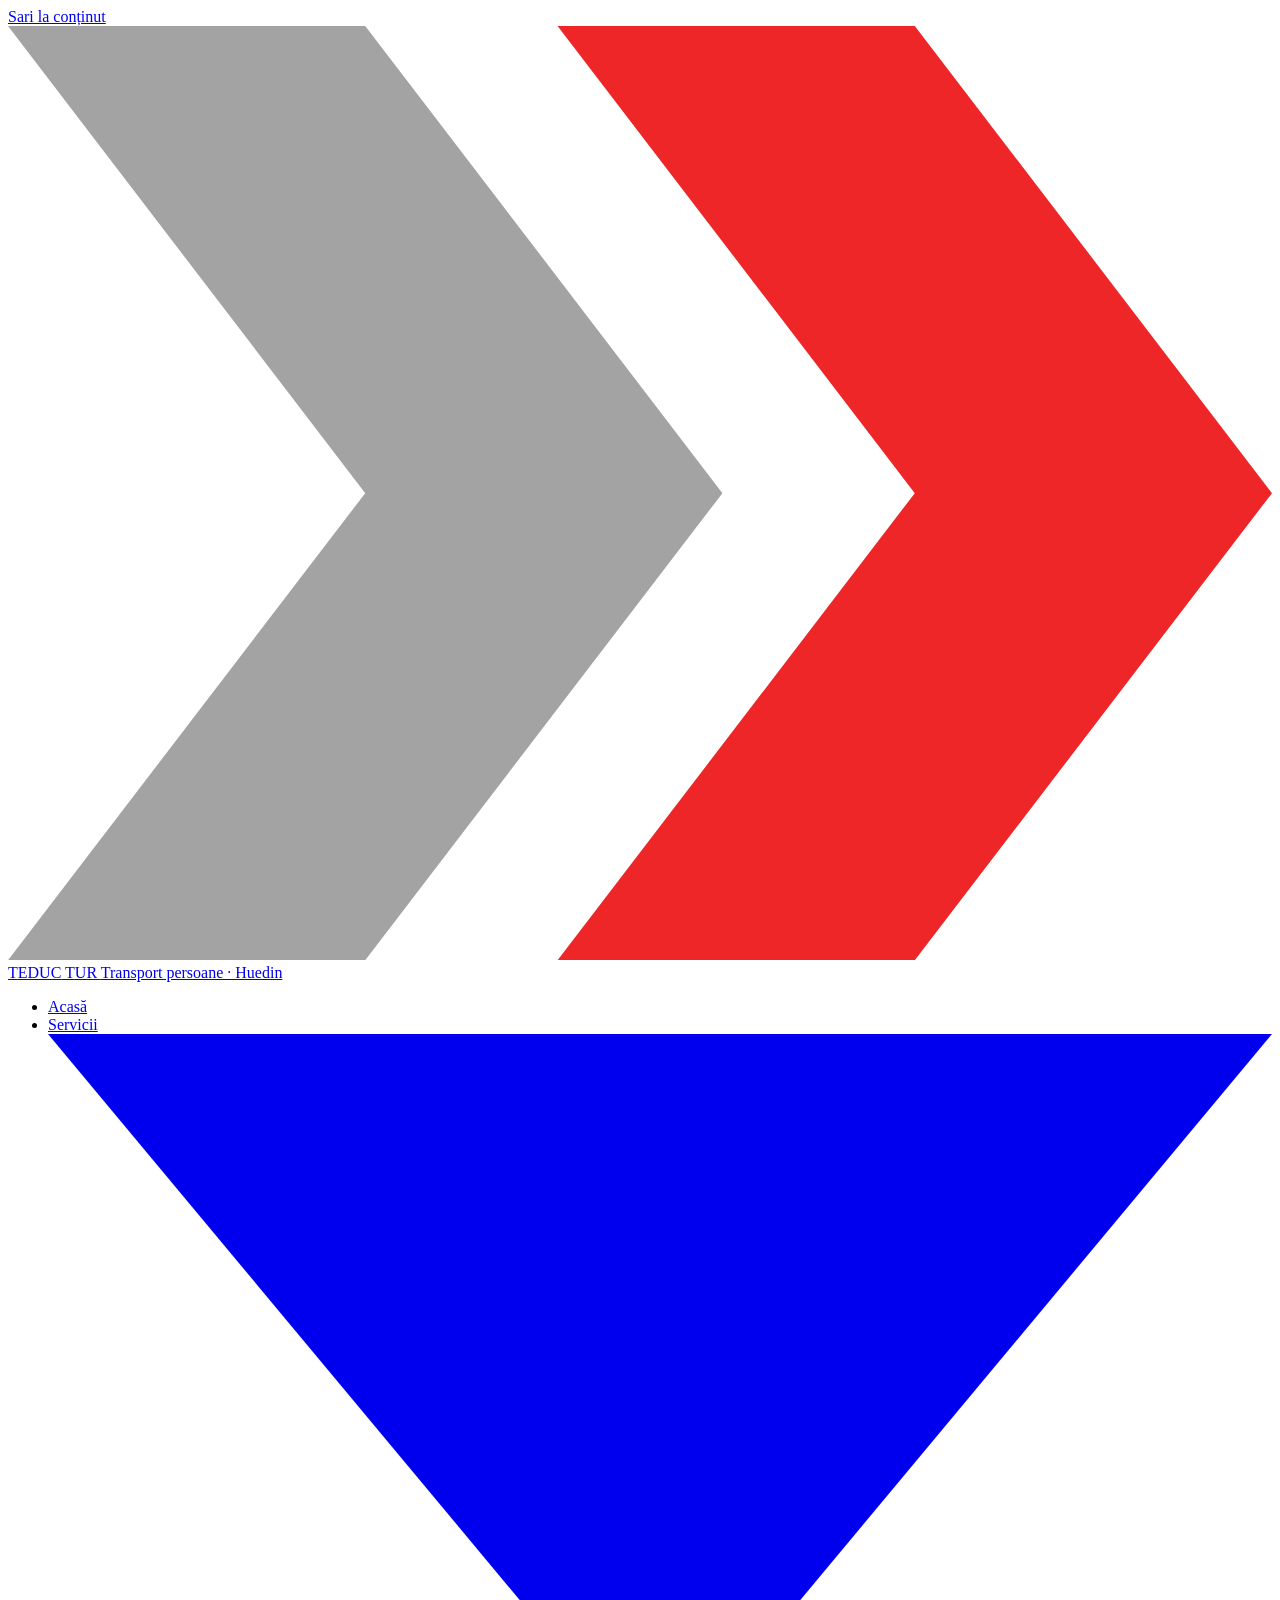
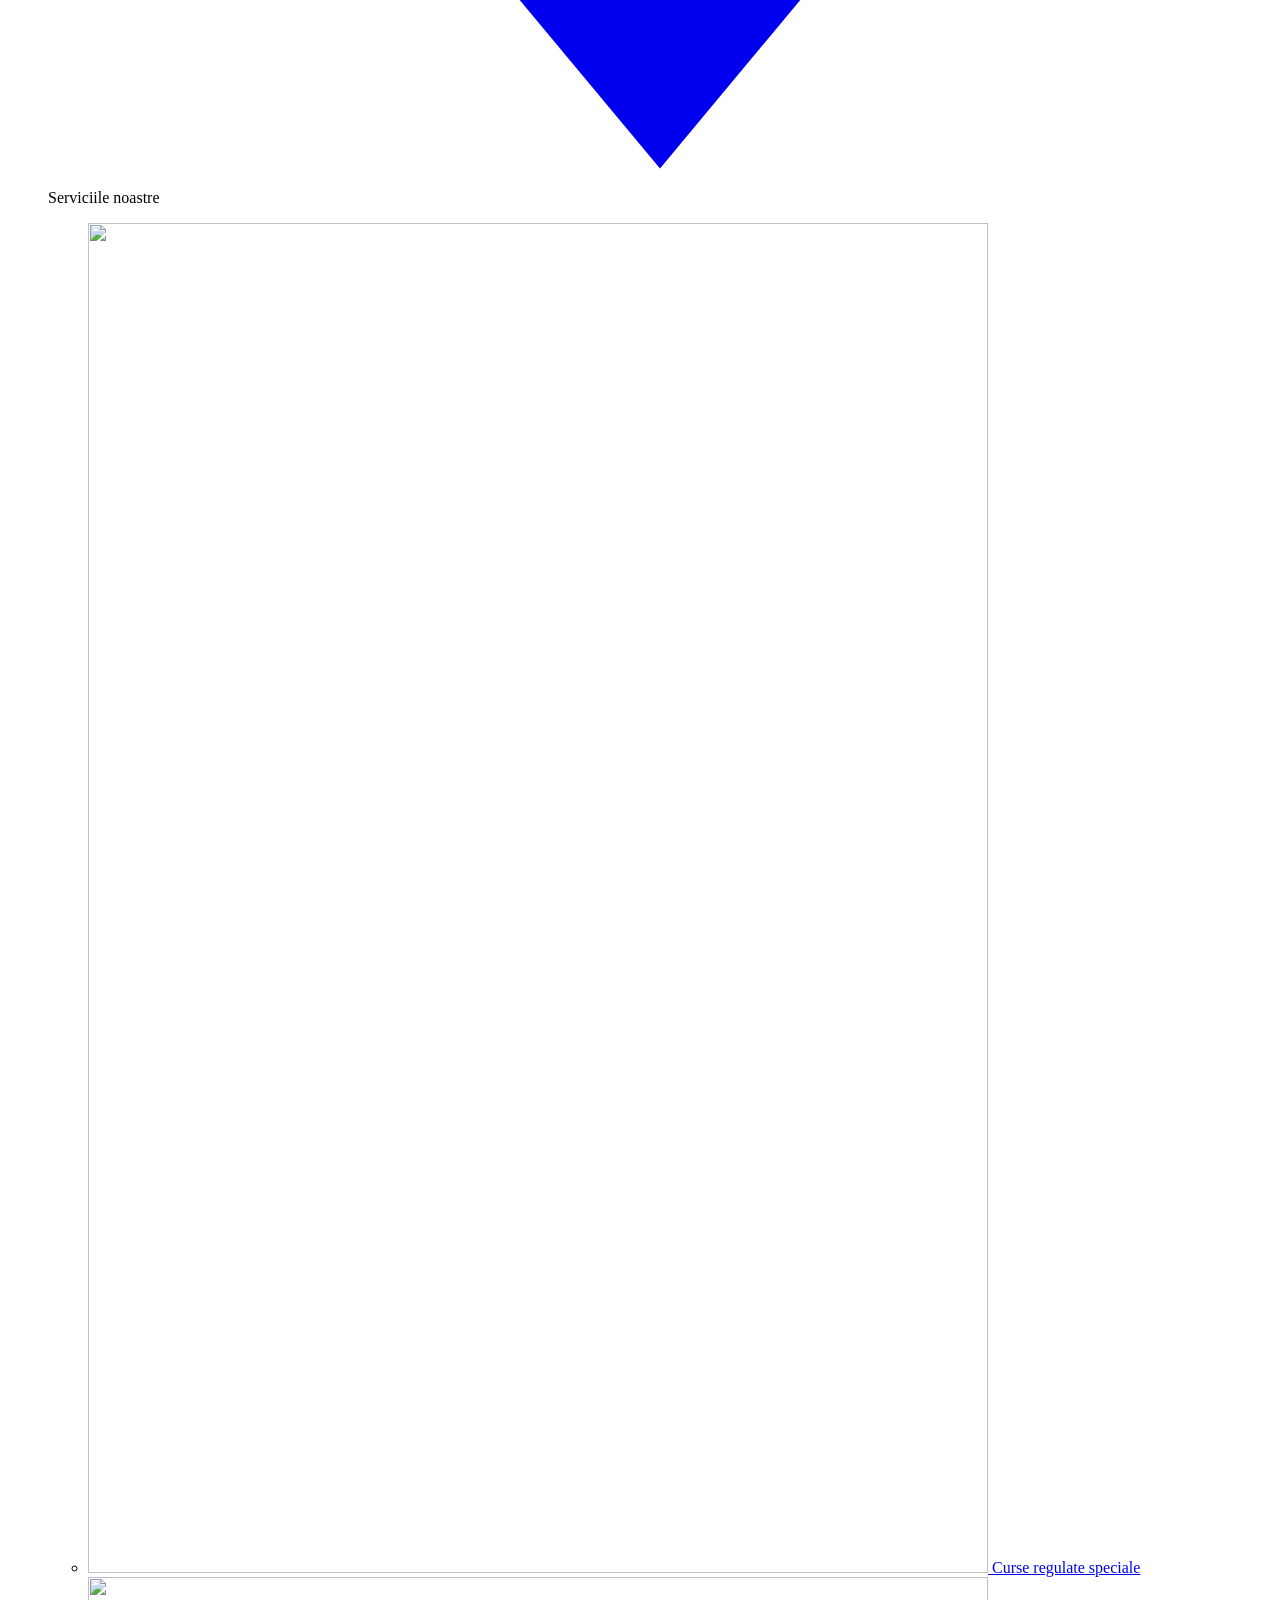
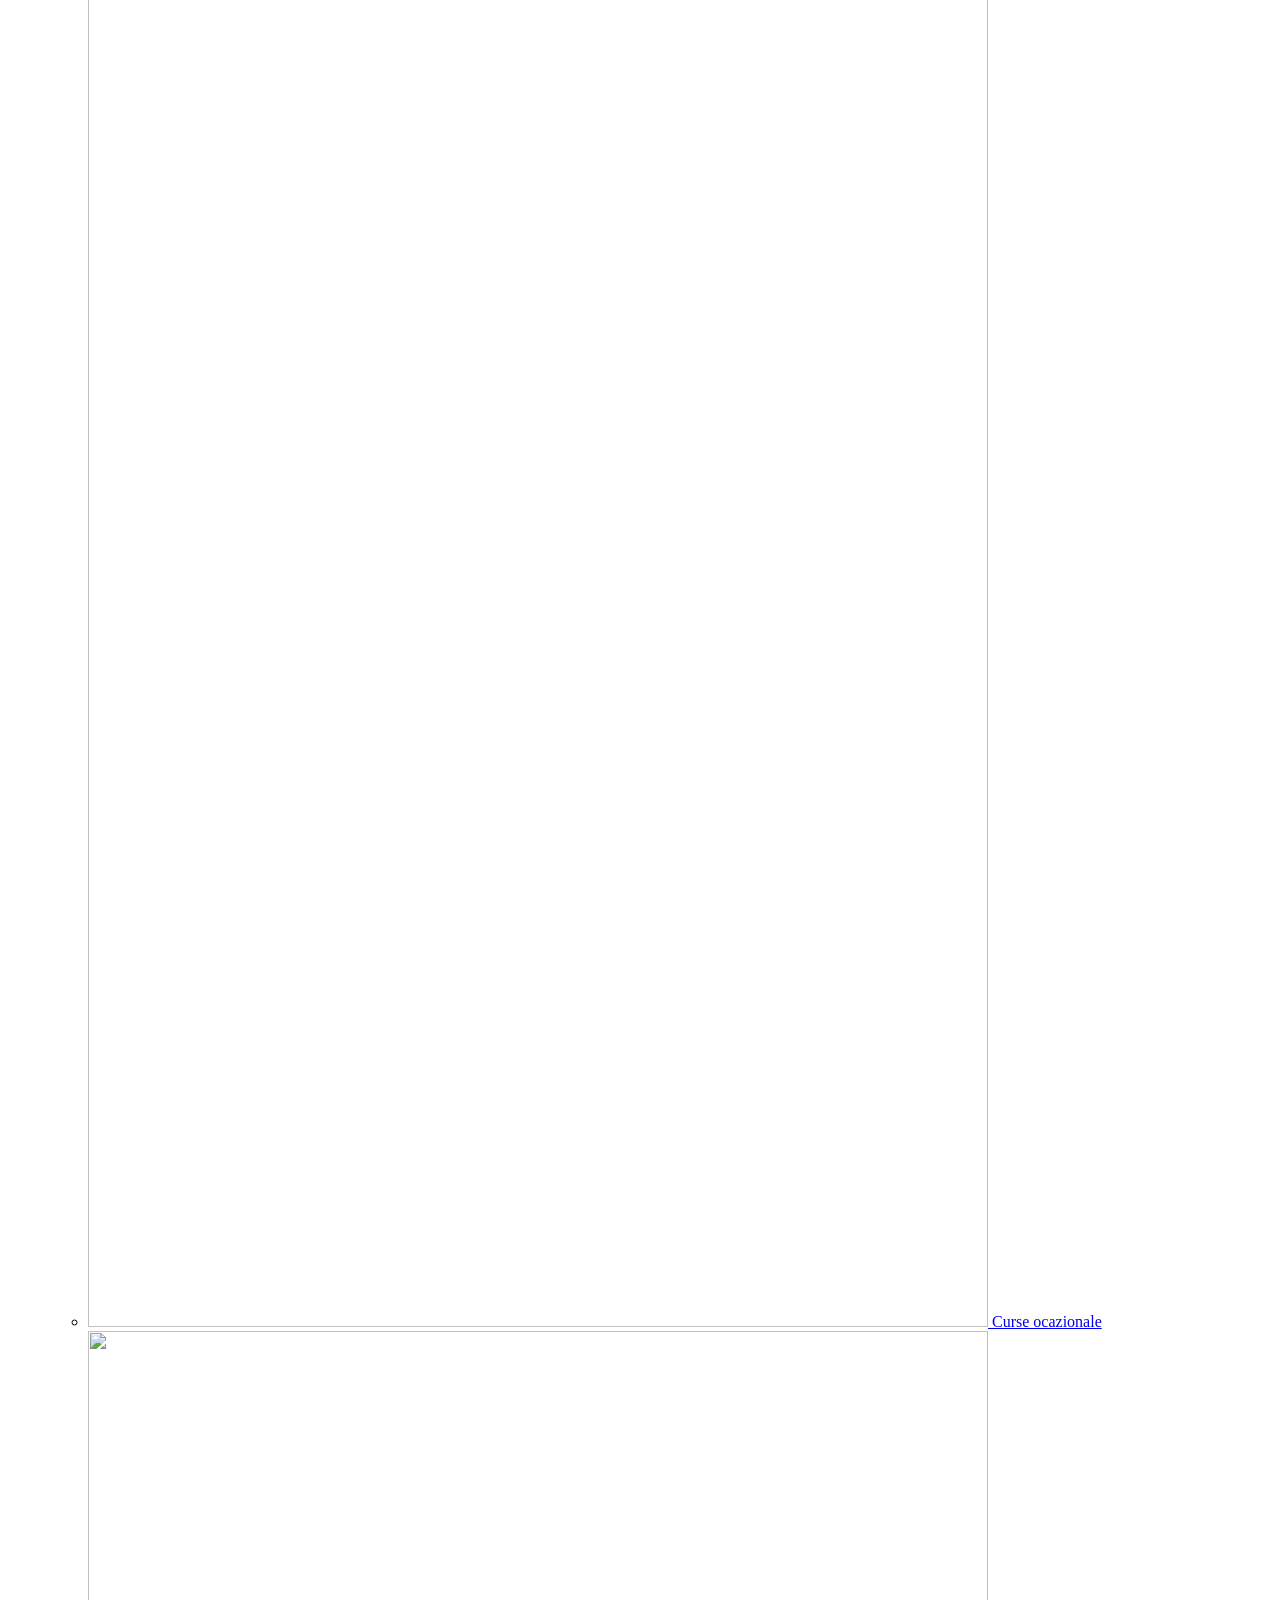
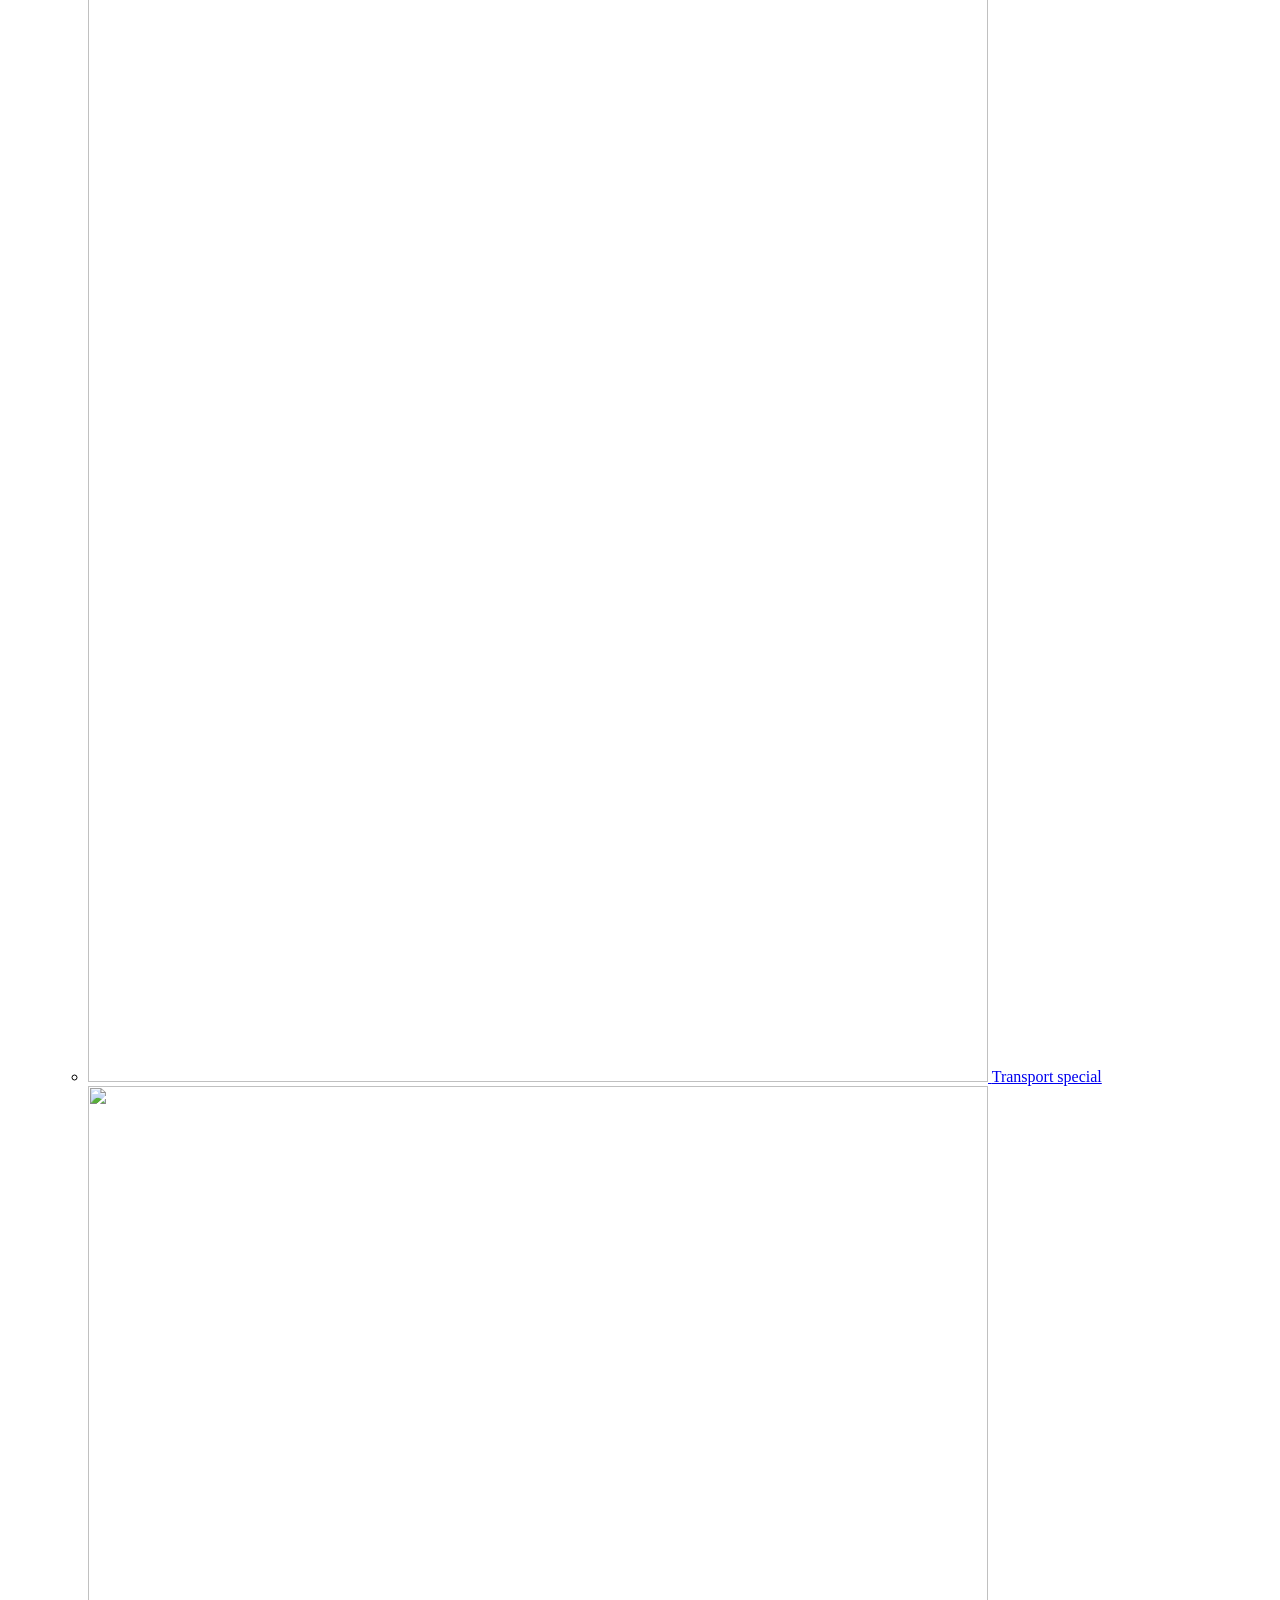
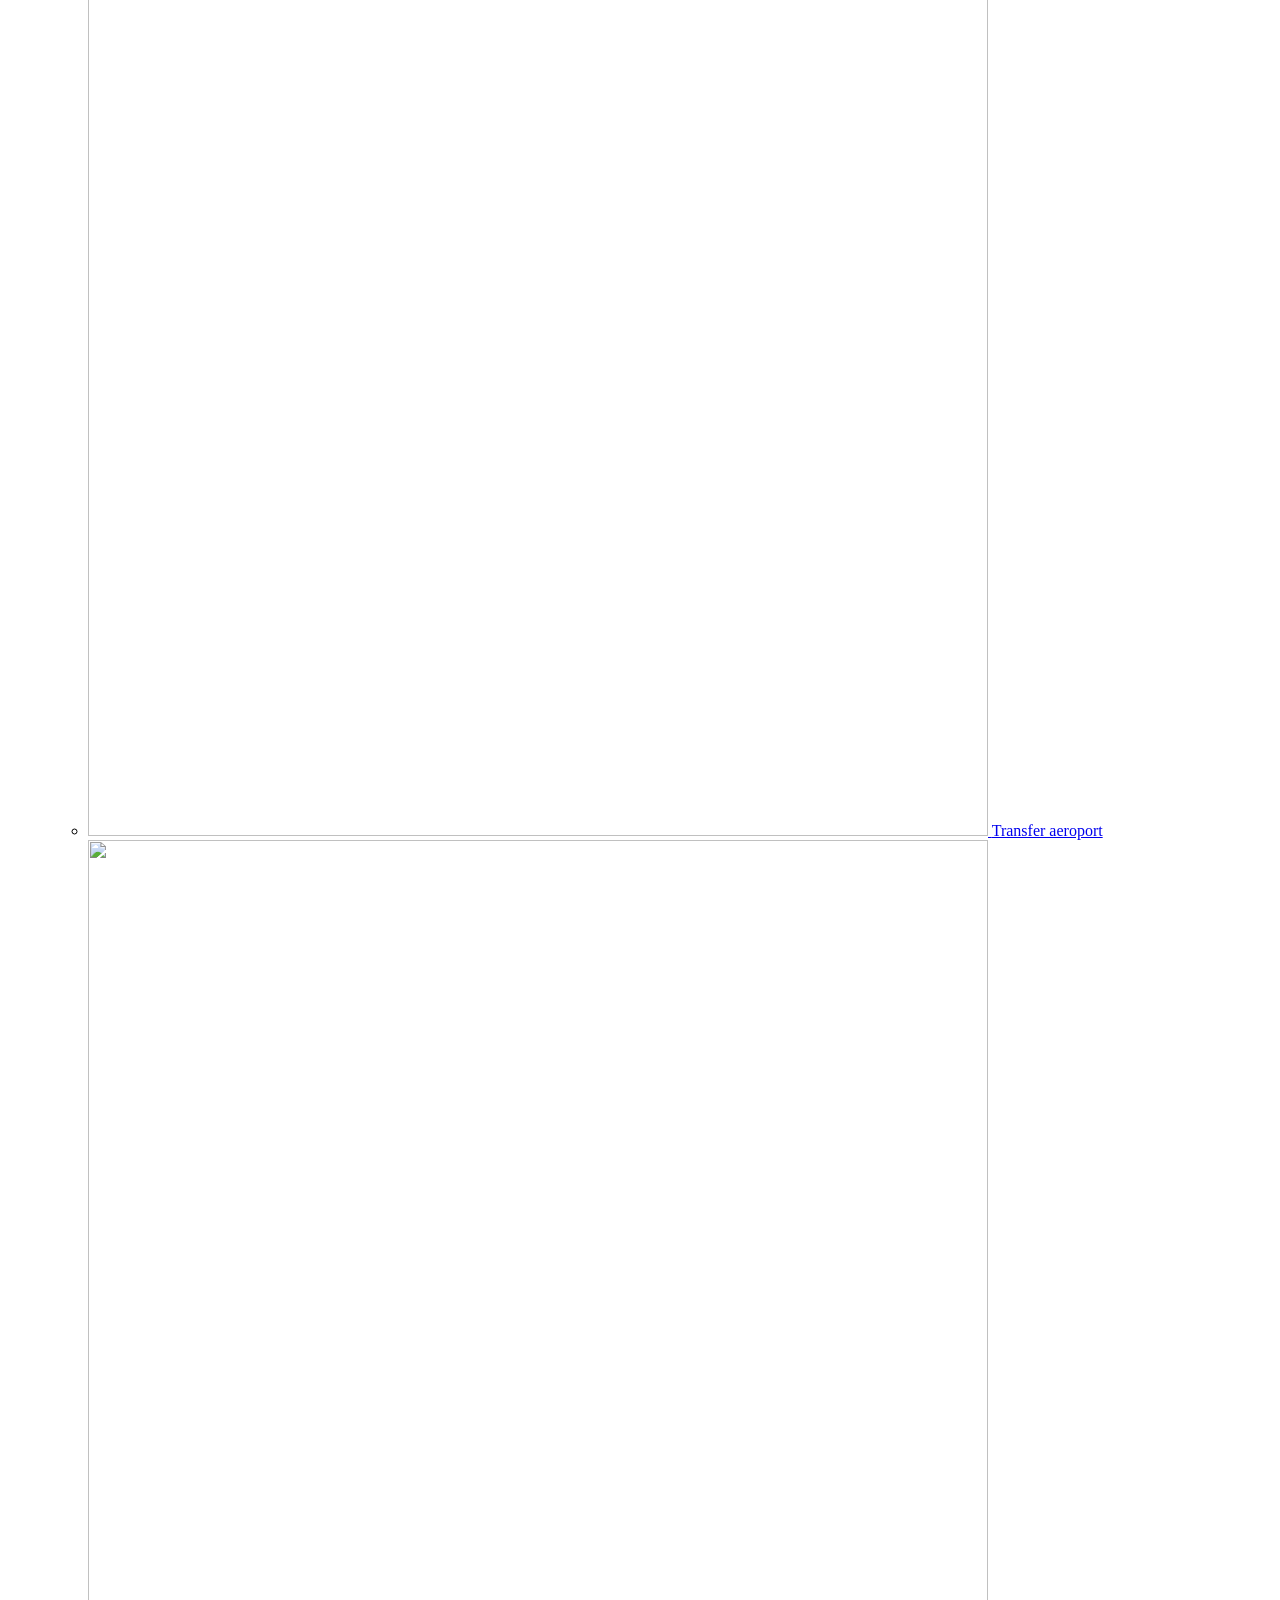
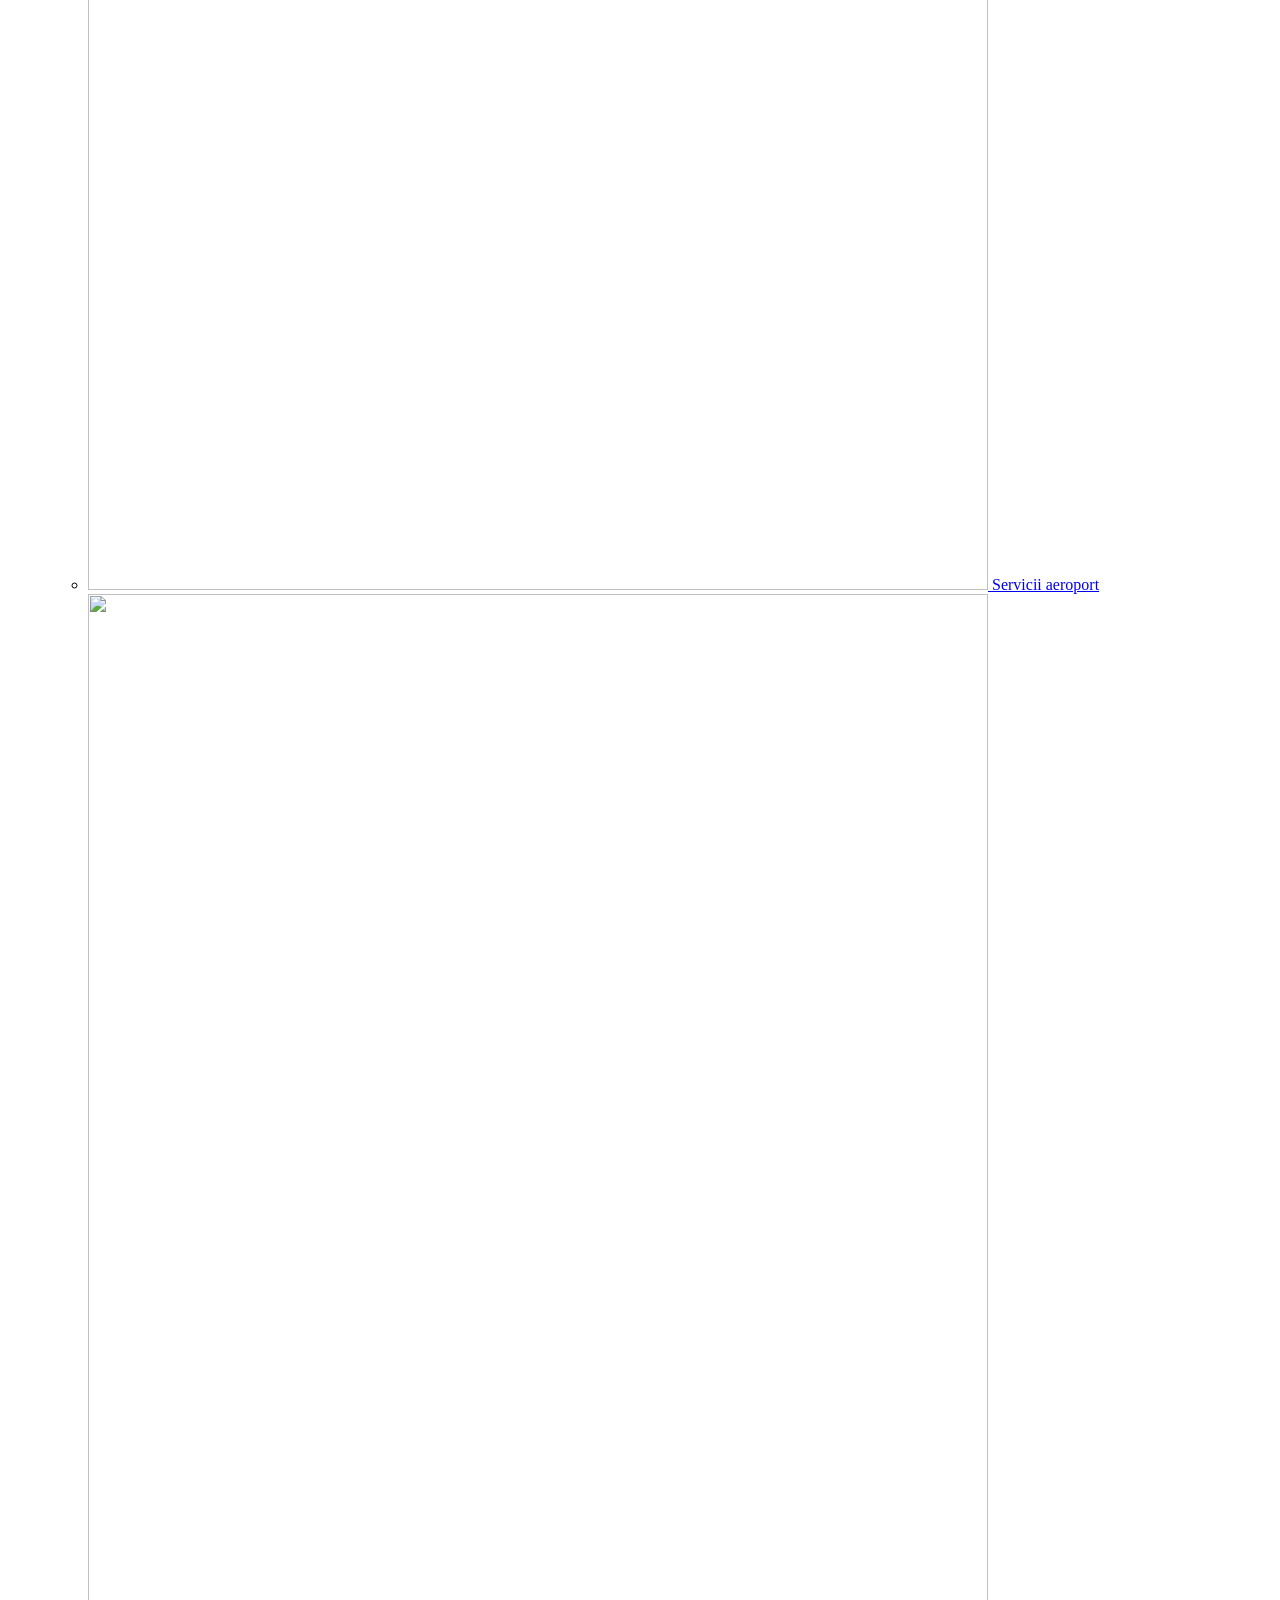
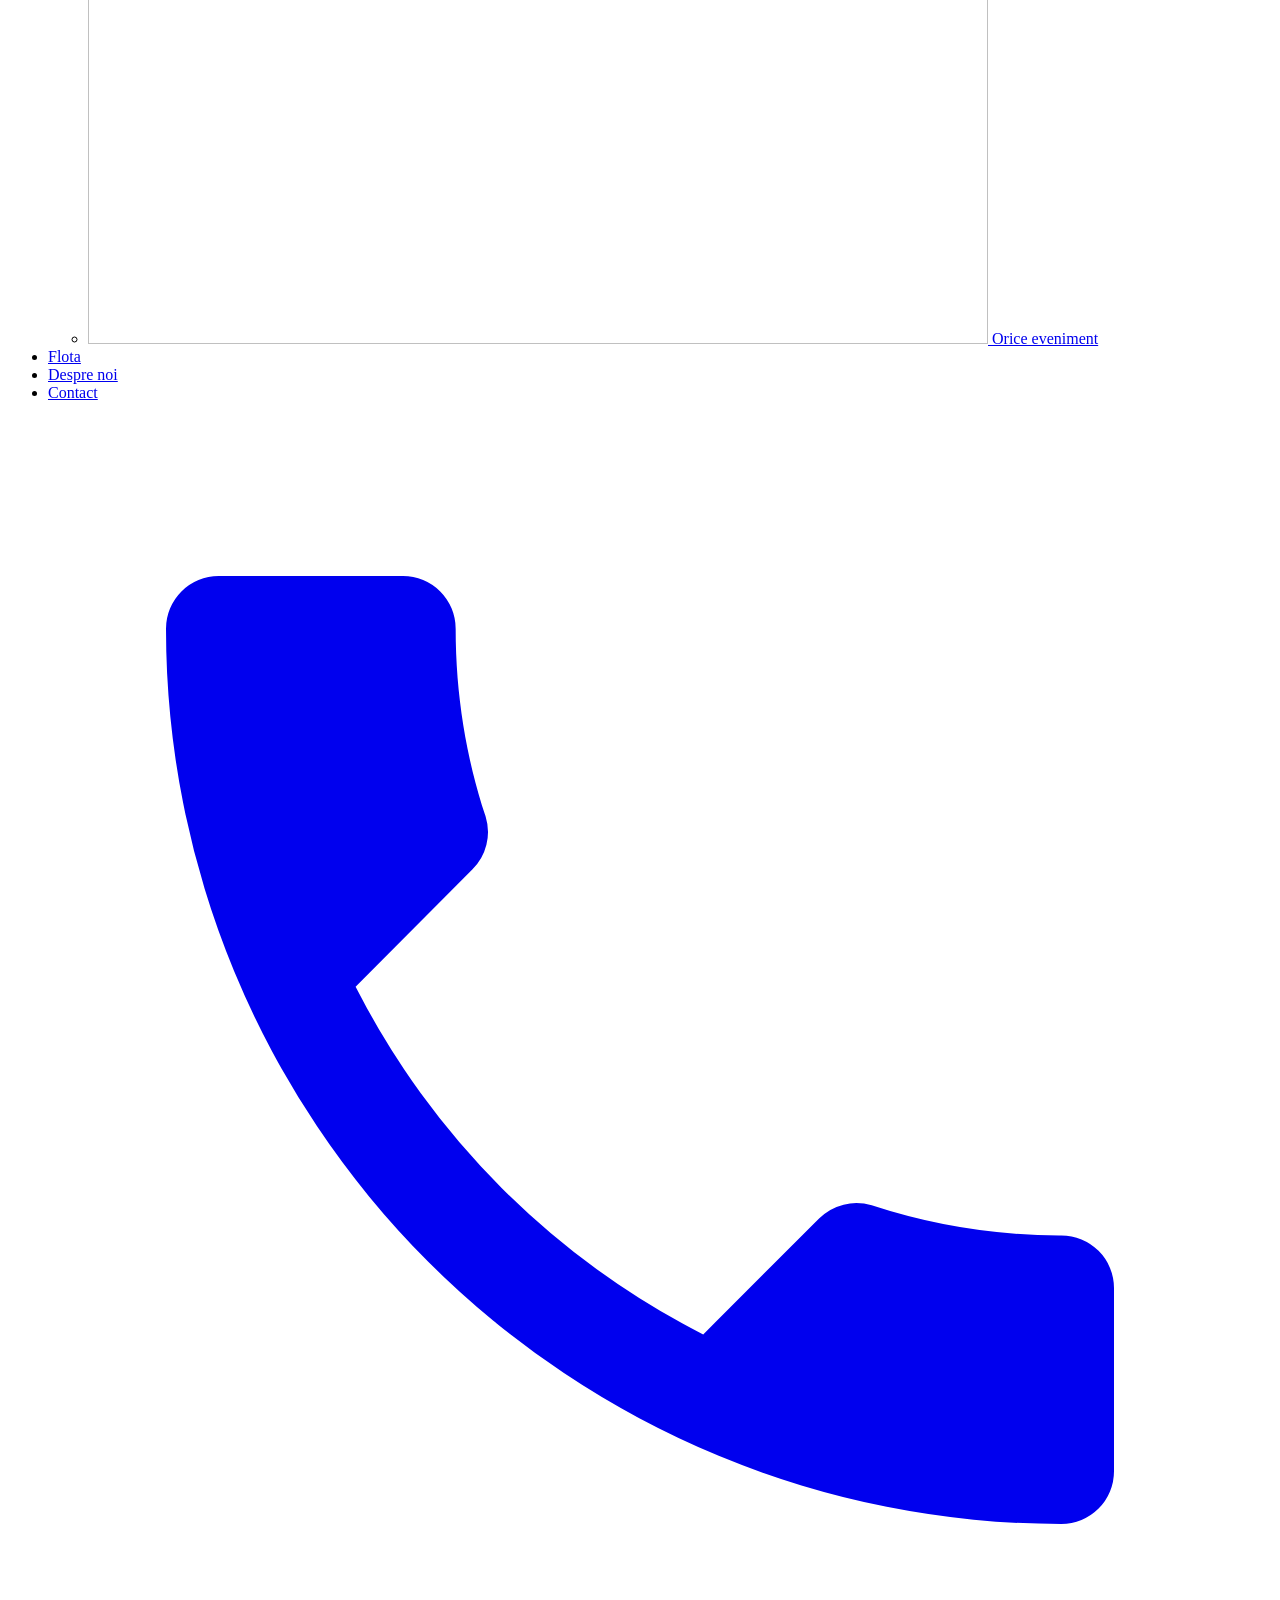
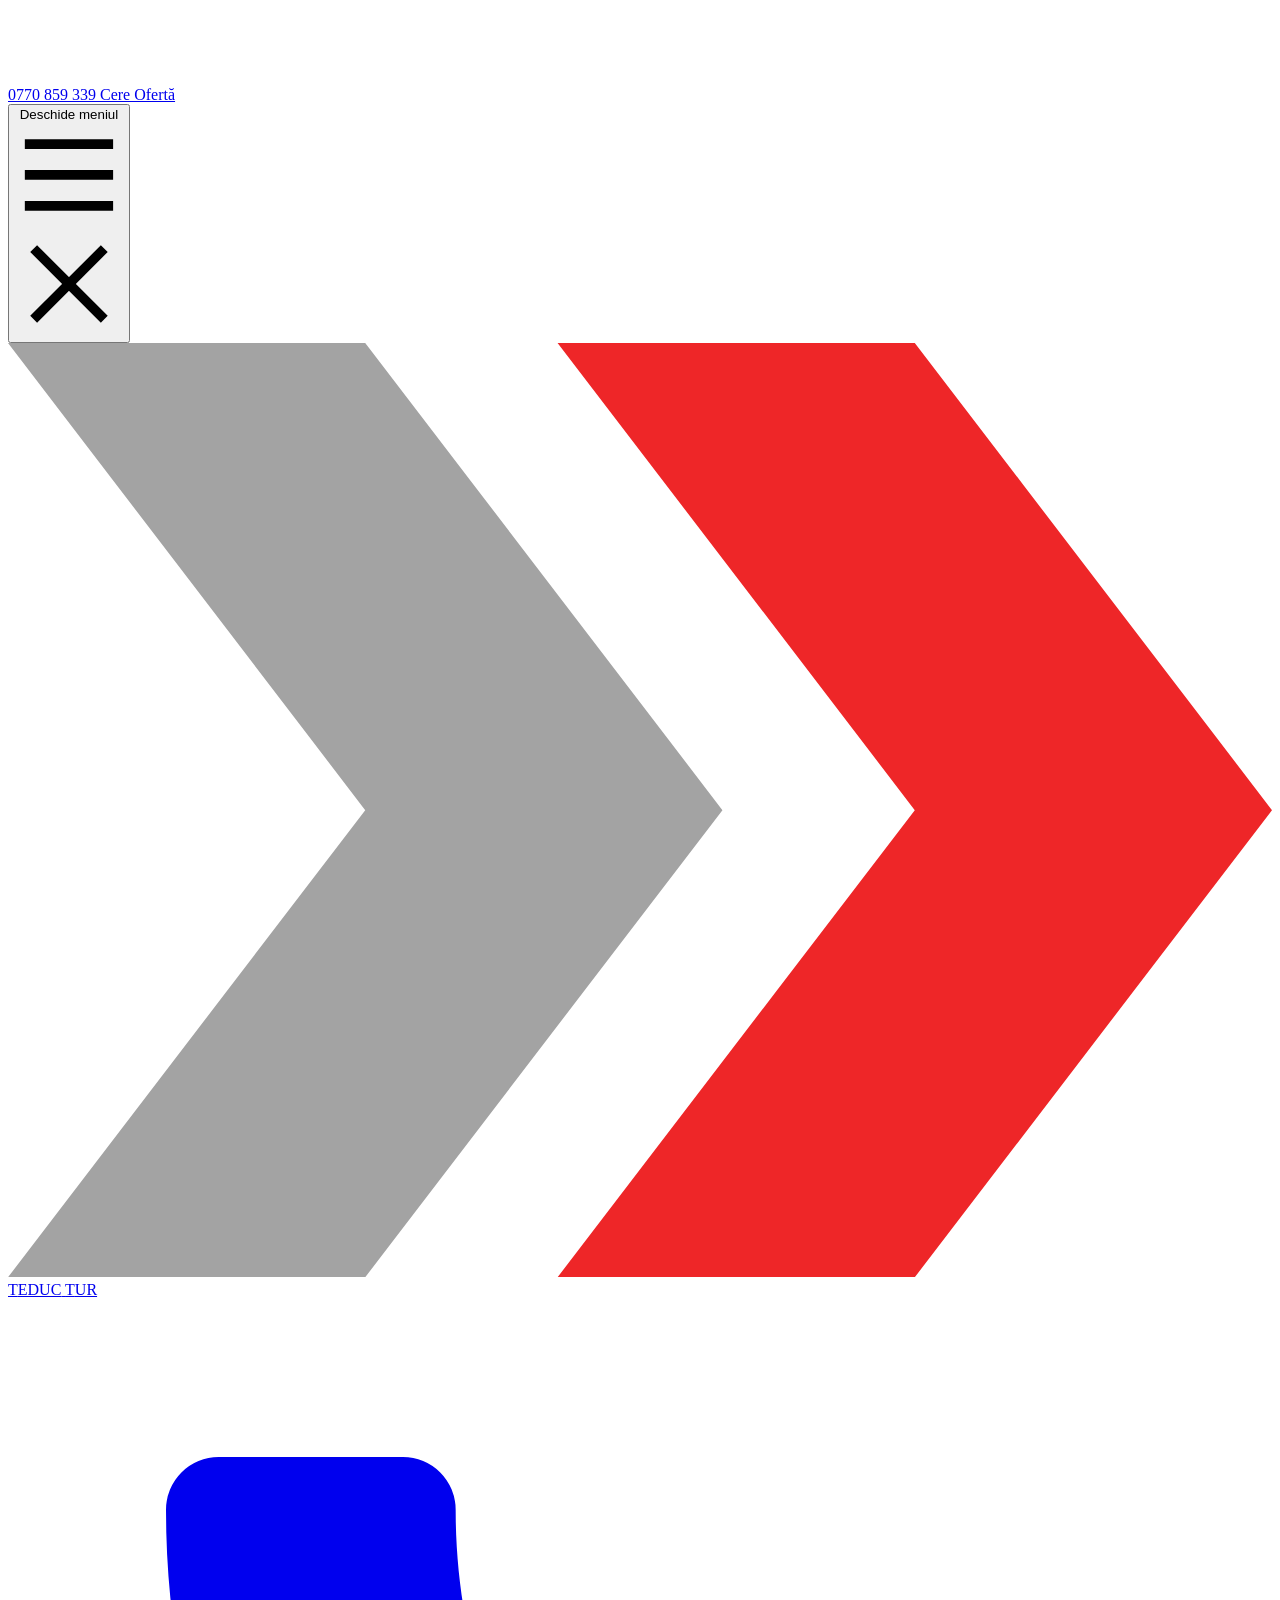
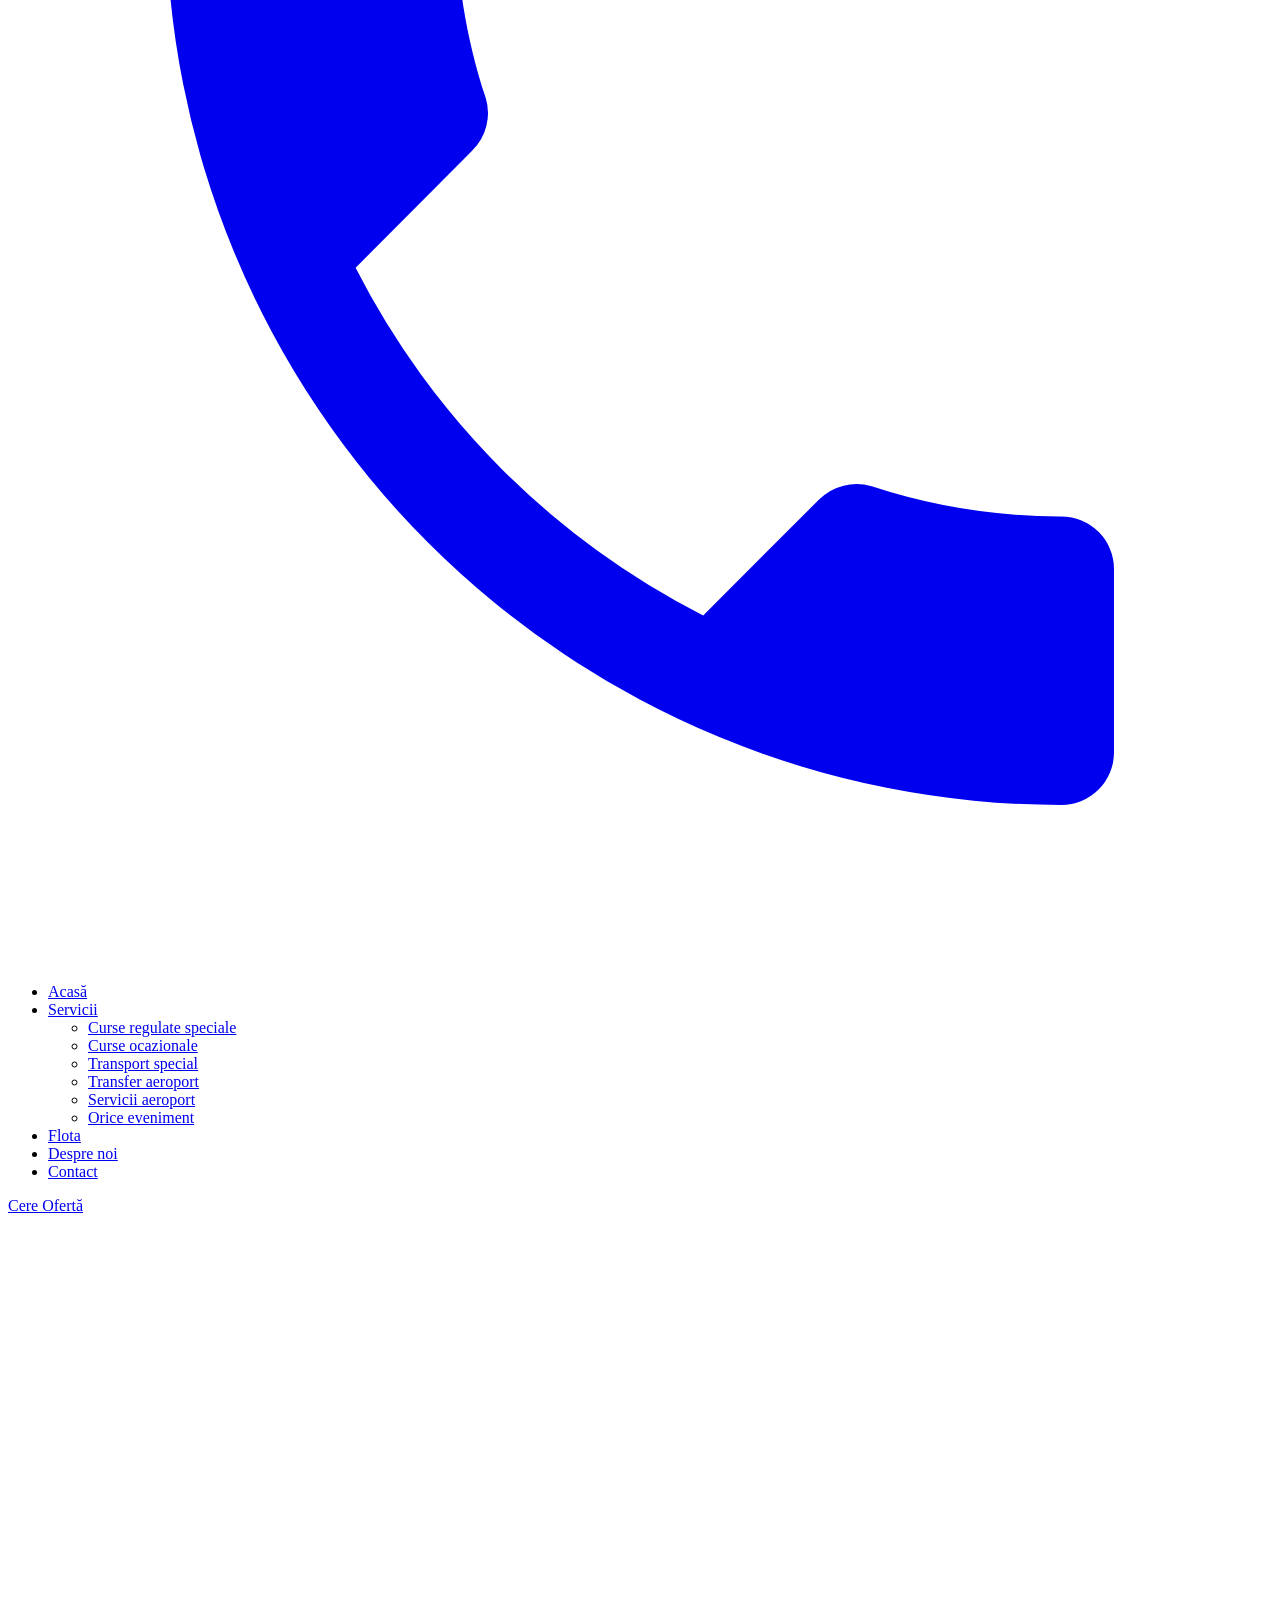
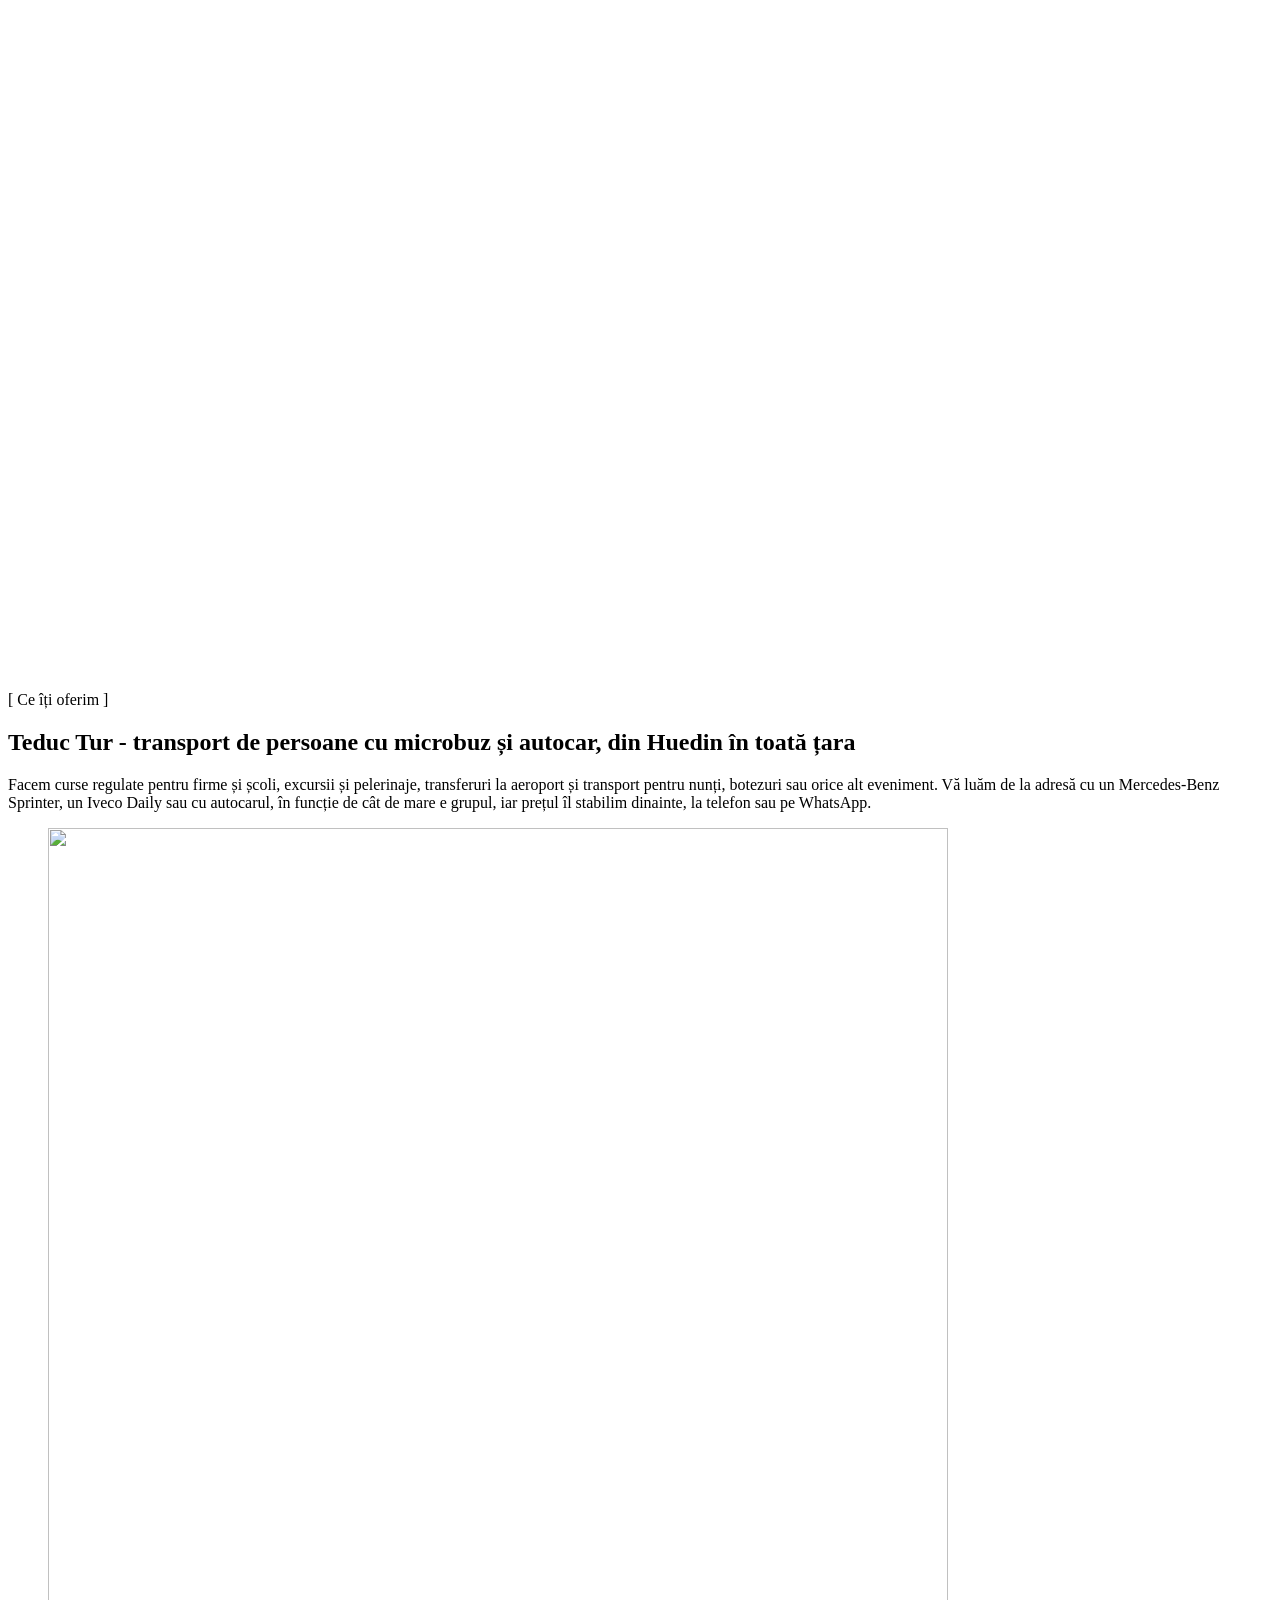
==== index.html @ 5f0eaaf3 "Demo Teduc Tur" ====
<!DOCTYPE html><html lang="ro"> <head><meta charset="utf-8"><meta name="viewport" content="width=device-width, initial-scale=1"><title>Teduc Tur | Transport persoane Huedin, microbuze și autocar cu șofer</title><meta name="description" content="Teduc Tur, Huedin: transport de persoane cu microbuze și autocar. Curse regulate speciale, curse ocazionale, transfer aeroport și transport pentru evenimente."><!-- Demo de prezentare: nu se indexează până la lansare. TODO(real): scos la lansare. --><meta name="robots" content="noindex, nofollow"><meta name="theme-color" content="#ee2628"><link rel="icon" href="/teduc-tur/favicon.svg" type="image/svg+xml"><link rel="stylesheet" href="/teduc-tur/_astro/Layout.DbHjyl_Q.css"></head> <body> <a href="#continut" class="sr-only focus:not-sr-only focus:fixed focus:left-3 focus:top-3 focus:z-[100] focus:bg-white focus:px-4 focus:py-2 focus:text-ink">Sari la conținut</a> <header class="sticky top-0 z-50 border-b border-black/10 bg-white lg:static lg:border-0"> <!-- Desktop: 100 px, logo stânga, meniu la mijloc, telefon + „Cere ofertă” dreapta --> <div class="wrap relative hidden h-[100px] items-center justify-between lg:flex"> <a href="/teduc-tur/" class="flex h-full w-[220px] items-center" aria-label="Teduc Tur, prima pagină"> <span class="inline-flex items-center gap-2.5 leading-none"> <svg viewBox="0 0 46 34" aria-hidden="true" class="h-[34px] w-auto shrink-0"> <path d="M0 0h13l13 17-13 17H0l13-17z" fill="#a3a3a3"></path> <path d="M20 0h13l13 17-13 17H20l13-17z" fill="#ee2628"></path> </svg> <span class="flex flex-col"> <span class="font-display font-bold tracking-[-0.01em] text-[28px]"> <span class="text-brand">T<span class="text-[22px]">EDUC</span></span> <span class="text-ink">T<span class="text-[22px]">UR</span></span> </span> <span class="mt-1.5 whitespace-nowrap font-sans text-[10px] font-semibold uppercase tracking-[0.1em] text-muted">
Transport persoane · Huedin
</span> </span> </span> </a> <nav aria-label="Meniu principal" class="h-full"> <ul class="flex h-full items-center gap-[30px]"> <li class="flex h-full items-center"> <a href="/teduc-tur/" class="flex h-full items-center font-display text-[16px] font-bold uppercase leading-6 transition-colors duration-200 hover:text-brand text-brand" aria-current="page"> Acasă </a> </li><li class="group/mega flex h-full items-center"> <a href="/teduc-tur/servicii/" class="flex h-full items-center gap-2 font-display text-[16px] font-bold uppercase leading-6 transition-colors duration-200 hover:text-brand text-ink" aria-haspopup="true"> Servicii <svg class="h-[6px] w-[10px] transition-transform duration-200 group-hover/mega:rotate-180" viewBox="0 0 10 6" fill="currentColor" aria-hidden="true"><path d="M0 0h10L5 6z"></path></svg> </a> <div class="invisible absolute inset-x-[30px] top-[100px] z-50 translate-y-2 bg-ink px-[25px] pb-[30px] pt-[25px] opacity-0 shadow-[0_20px_40px_rgba(0,0,0,0.25)] transition-all duration-200 group-focus-within/mega:visible group-focus-within/mega:translate-y-0 group-focus-within/mega:opacity-100 group-hover/mega:visible group-hover/mega:translate-y-0 group-hover/mega:opacity-100"> <p class="font-display text-[22px] font-bold uppercase leading-[27.5px] text-white">Serviciile noastre</p> <ul class="mt-5 grid grid-cols-6 gap-[14px]"> <li> <a href="/teduc-tur/servicii/curse-regulate-speciale/" class="group/card relative block aspect-[3/4] overflow-hidden bg-black"> <img src="/teduc-tur/_astro/tile-regulate.-ln8An5y_Z2dW1Id.webp" srcset="/teduc-tur/_astro/tile-regulate.-ln8An5y_ZeoLcd.webp 240w, /teduc-tur/_astro/tile-regulate.-ln8An5y_Z1UDA8j.webp 400w" alt sizes="200px" loading="lazy" decoding="async" width="900" height="1350" class="size-full object-cover opacity-80 transition-[transform,opacity] duration-300 group-hover/card:scale-105 group-hover/card:opacity-100"> <span class="absolute inset-0 bg-gradient-to-t from-black/75 via-black/10 to-transparent"></span> <span class="absolute inset-x-[15px] bottom-[12px] font-display text-[17px] font-bold leading-[22px] text-white"> Curse regulate speciale </span> </a> </li><li> <a href="/teduc-tur/servicii/curse-ocazionale/" class="group/card relative block aspect-[3/4] overflow-hidden bg-black"> <img src="/teduc-tur/_astro/tile-ocazionale.D4l0kEN2_10IBYP.webp" srcset="/teduc-tur/_astro/tile-ocazionale.D4l0kEN2_Z1dVbJj.webp 240w, /teduc-tur/_astro/tile-ocazionale.D4l0kEN2_Z1cLzHF.webp 400w" alt sizes="200px" loading="lazy" decoding="async" width="900" height="1350" class="size-full object-cover opacity-80 transition-[transform,opacity] duration-300 group-hover/card:scale-105 group-hover/card:opacity-100"> <span class="absolute inset-0 bg-gradient-to-t from-black/75 via-black/10 to-transparent"></span> <span class="absolute inset-x-[15px] bottom-[12px] font-display text-[17px] font-bold leading-[22px] text-white"> Curse ocazionale </span> </a> </li><li> <a href="/teduc-tur/servicii/transport-special/" class="group/card relative block aspect-[3/4] overflow-hidden bg-black"> <img src="/teduc-tur/_astro/tile-speciale.za-HEW47_1LYi6R.webp" srcset="/teduc-tur/_astro/tile-speciale.za-HEW47_Z1uSfGd.webp 240w, /teduc-tur/_astro/tile-speciale.za-HEW47_1S44bC.webp 400w" alt sizes="200px" loading="lazy" decoding="async" width="900" height="1351" class="size-full object-cover opacity-80 transition-[transform,opacity] duration-300 group-hover/card:scale-105 group-hover/card:opacity-100"> <span class="absolute inset-0 bg-gradient-to-t from-black/75 via-black/10 to-transparent"></span> <span class="absolute inset-x-[15px] bottom-[12px] font-display text-[17px] font-bold leading-[22px] text-white"> Transport special </span> </a> </li><li> <a href="/teduc-tur/servicii/transfer-aeroport/" class="group/card relative block aspect-[3/4] overflow-hidden bg-black"> <img src="/teduc-tur/_astro/tile-aeroport.Cz_o0qrc_xQ1JW.webp" srcset="/teduc-tur/_astro/tile-aeroport.Cz_o0qrc_Z2wMQwY.webp 240w, /teduc-tur/_astro/tile-aeroport.Cz_o0qrc_Q9skQ.webp 400w" alt sizes="200px" loading="lazy" decoding="async" width="900" height="1350" class="size-full object-cover opacity-80 transition-[transform,opacity] duration-300 group-hover/card:scale-105 group-hover/card:opacity-100"> <span class="absolute inset-0 bg-gradient-to-t from-black/75 via-black/10 to-transparent"></span> <span class="absolute inset-x-[15px] bottom-[12px] font-display text-[17px] font-bold leading-[22px] text-white"> Transfer aeroport </span> </a> </li><li> <a href="/teduc-tur/servicii/servicii-aeroport/" class="group/card relative block aspect-[3/4] overflow-hidden bg-black"> <img src="/teduc-tur/_astro/tile-servicii-aeroport.__pMP4UB_Z1mm0HF.webp" srcset="/teduc-tur/_astro/tile-servicii-aeroport.__pMP4UB_odYdK.webp 240w, /teduc-tur/_astro/tile-servicii-aeroport.__pMP4UB_Z2sCW4l.webp 400w" alt sizes="200px" loading="lazy" decoding="async" width="900" height="1350" class="size-full object-cover opacity-80 transition-[transform,opacity] duration-300 group-hover/card:scale-105 group-hover/card:opacity-100"> <span class="absolute inset-0 bg-gradient-to-t from-black/75 via-black/10 to-transparent"></span> <span class="absolute inset-x-[15px] bottom-[12px] font-display text-[17px] font-bold leading-[22px] text-white"> Servicii aeroport </span> </a> </li><li> <a href="/teduc-tur/servicii/evenimente/" class="group/card relative block aspect-[3/4] overflow-hidden bg-black"> <img src="/teduc-tur/_astro/tile-evenimente.BCaZidfP_Z2mxhSP.webp" srcset="/teduc-tur/_astro/tile-evenimente.BCaZidfP_sY2aW.webp 240w, /teduc-tur/_astro/tile-evenimente.BCaZidfP_u8DcA.webp 400w" alt sizes="200px" loading="lazy" decoding="async" width="900" height="1350" class="size-full object-cover opacity-80 transition-[transform,opacity] duration-300 group-hover/card:scale-105 group-hover/card:opacity-100"> <span class="absolute inset-0 bg-gradient-to-t from-black/75 via-black/10 to-transparent"></span> <span class="absolute inset-x-[15px] bottom-[12px] font-display text-[17px] font-bold leading-[22px] text-white"> Orice eveniment </span> </a> </li> </ul> </div> </li><li class="flex h-full items-center"> <a href="/teduc-tur/flota/" class="flex h-full items-center font-display text-[16px] font-bold uppercase leading-6 transition-colors duration-200 hover:text-brand text-ink"> Flota </a> </li><li class="flex h-full items-center"> <a href="/teduc-tur/despre-noi/" class="flex h-full items-center font-display text-[16px] font-bold uppercase leading-6 transition-colors duration-200 hover:text-brand text-ink"> Despre noi </a> </li><li class="flex h-full items-center"> <a href="/teduc-tur/contact/" class="flex h-full items-center font-display text-[16px] font-bold uppercase leading-6 transition-colors duration-200 hover:text-brand text-ink"> Contact </a> </li> </ul> </nav> <div class="flex items-center gap-5"> <a href="tel:+40770859339" class="hidden items-center gap-2 text-[16px] text-body transition-colors hover:text-brand xl:flex"> <svg class="size-[17px] text-brand" viewBox="0 0 24 24" fill="currentColor" aria-hidden="true"><path d="M6.6 10.8a15.1 15.1 0 0 0 6.6 6.6l2.2-2.2a1 1 0 0 1 1-.25 11.4 11.4 0 0 0 3.6.57 1 1 0 0 1 1 1V20a1 1 0 0 1-1 1A17 17 0 0 1 3 4a1 1 0 0 1 1-1h3.5a1 1 0 0 1 1 1c0 1.25.2 2.45.57 3.57a1 1 0 0 1-.25 1z"></path></svg> 0770 859 339 </a> <a href="/teduc-tur/contact/" class="inline-flex h-[56px] items-center rounded-[50px] bg-brand px-10 font-display text-[16px] font-semibold text-white transition-colors duration-200 hover:bg-ink">
Cere Ofertă
</a> </div> </div> <!-- Mobil și tabletă: 60 px, hamburger stânga, logo centrat, telefon dreapta --> <div class="relative flex h-[60px] items-center justify-between px-[15px] lg:hidden"> <button type="button" class="group grid size-10 place-items-center text-brand" aria-expanded="false" aria-controls="meniu-mobil" data-meniu-buton> <span class="sr-only">Deschide meniul</span> <svg class="size-[22px] group-aria-expanded:hidden" viewBox="0 0 24 24" fill="none" stroke="currentColor" stroke-width="2.2" aria-hidden="true"><path d="M2 5h20M2 12h20M2 19h20"></path></svg> <svg class="hidden size-[22px] group-aria-expanded:block" viewBox="0 0 24 24" fill="none" stroke="currentColor" stroke-width="2.2" aria-hidden="true"><path d="m4 4 16 16M20 4 4 20"></path></svg> </button> <a href="/teduc-tur/" class="absolute left-1/2 -translate-x-1/2" aria-label="Teduc Tur, prima pagină"> <span class="inline-flex items-center gap-2.5 leading-none"> <svg viewBox="0 0 46 34" aria-hidden="true" class="h-[22px] w-auto shrink-0"> <path d="M0 0h13l13 17-13 17H0l13-17z" fill="#a3a3a3"></path> <path d="M20 0h13l13 17-13 17H20l13-17z" fill="#ee2628"></path> </svg> <span class="flex flex-col"> <span class="font-display font-bold tracking-[-0.01em] text-[19px]"> <span class="text-brand">T<span class="text-[15px]">EDUC</span></span> <span class="text-ink">T<span class="text-[15px]">UR</span></span> </span>  </span> </span> </a> <a href="tel:+40770859339" class="grid size-[30px] place-items-center rounded-[5px] bg-brand text-white" aria-label="Sună la 0770 859 339"> <svg class="size-[17px]" viewBox="0 0 24 24" fill="currentColor" aria-hidden="true"><path d="M6.6 10.8a15.1 15.1 0 0 0 6.6 6.6l2.2-2.2a1 1 0 0 1 1-.25 11.4 11.4 0 0 0 3.6.57 1 1 0 0 1 1 1V20a1 1 0 0 1-1 1A17 17 0 0 1 3 4a1 1 0 0 1 1-1h3.5a1 1 0 0 1 1 1c0 1.25.2 2.45.57 3.57a1 1 0 0 1-.25 1z"></path></svg> </a> </div> <nav id="meniu-mobil" aria-label="Meniu principal" class="absolute inset-x-0 top-full hidden max-h-[calc(100dvh-60px)] overflow-y-auto border-t border-black/10 bg-white shadow-[0_16px_30px_rgba(0,0,0,0.12)] lg:hidden" data-meniu> <ul class="px-[15px] py-2"> <li class="border-b border-black/10 last:border-0"> <a href="/teduc-tur/" class="block py-3.5 font-display text-[16px] font-bold uppercase text-brand"> Acasă </a>  </li><li class="border-b border-black/10 last:border-0"> <a href="/teduc-tur/servicii/" class="block py-3.5 font-display text-[16px] font-bold uppercase text-ink"> Servicii </a> <ul class="-mt-1 pb-3 pl-4"> <li> <a href="/teduc-tur/servicii/curse-regulate-speciale/" class="block py-1.5 text-[15px] font-medium text-body"> Curse regulate speciale </a> </li><li> <a href="/teduc-tur/servicii/curse-ocazionale/" class="block py-1.5 text-[15px] font-medium text-body"> Curse ocazionale </a> </li><li> <a href="/teduc-tur/servicii/transport-special/" class="block py-1.5 text-[15px] font-medium text-body"> Transport special </a> </li><li> <a href="/teduc-tur/servicii/transfer-aeroport/" class="block py-1.5 text-[15px] font-medium text-body"> Transfer aeroport </a> </li><li> <a href="/teduc-tur/servicii/servicii-aeroport/" class="block py-1.5 text-[15px] font-medium text-body"> Servicii aeroport </a> </li><li> <a href="/teduc-tur/servicii/evenimente/" class="block py-1.5 text-[15px] font-medium text-body"> Orice eveniment </a> </li> </ul> </li><li class="border-b border-black/10 last:border-0"> <a href="/teduc-tur/flota/" class="block py-3.5 font-display text-[16px] font-bold uppercase text-ink"> Flota </a>  </li><li class="border-b border-black/10 last:border-0"> <a href="/teduc-tur/despre-noi/" class="block py-3.5 font-display text-[16px] font-bold uppercase text-ink"> Despre noi </a>  </li><li class="border-b border-black/10 last:border-0"> <a href="/teduc-tur/contact/" class="block py-3.5 font-display text-[16px] font-bold uppercase text-ink"> Contact </a>  </li> </ul> <div class="px-[15px] pb-5"> <a href="/teduc-tur/contact/" class="buton w-full">Cere Ofertă</a> </div> </nav> </header> <main id="continut">   <section aria-label="Microbuzul Teduc Tur"> <picture> <source media="(max-width: 767px)" srcset="/teduc-tur/_astro/hero-sprinter-rosu-mobil.D_z0tBCN_2euK3n.webp 400w, /teduc-tur/_astro/hero-sprinter-rosu-mobil.D_z0tBCN_2fcgqY.webp 768w" sizes="100vw"> <img src="/teduc-tur/_astro/hero-sprinter-rosu.BWNIlai4_ZRkWb5.webp" srcset="/teduc-tur/_astro/hero-sprinter-rosu.BWNIlai4_ZK6ntw.webp 960w, /teduc-tur/_astro/hero-sprinter-rosu.BWNIlai4_1zyfhJ.webp 1280w, /teduc-tur/_astro/hero-sprinter-rosu.BWNIlai4_18RXzo.webp 1600w, /teduc-tur/_astro/hero-sprinter-rosu.BWNIlai4_ZRkWb5.webp 1920w" alt="Microbuzul Mercedes-Benz Sprinter roșu al firmei Teduc Tur, parcat în curte" sizes="100vw" loading="eager" fetchpriority="high" decoding="async" width="1920" height="1072" class="h-[500px] w-full object-cover object-center md:h-[min(clamp(500px,56.25vw,820px),calc(100svh-100px))] md:min-h-[460px] md:object-[50%_58%]"> </picture> </section>  <section class="pb-[100px] pt-[24px] md:pt-[38px] lg:pb-[144px]"> <div class="wrap"> <span class="eticheta">[ Ce îți oferim ]</span> <h1 class="mt-[6px] text-[34px] uppercase leading-[40px] md:text-[42px] md:leading-[52.5px]"> Teduc Tur - <span class="text-brand">transport de persoane</span> cu microbuz și autocar, din Huedin în toată țara
</h1> <p class="text-corp mt-[19px] max-w-[1180px]">
Facem curse regulate pentru firme și școli, excursii și pelerinaje, transferuri la aeroport și transport pentru
        nunți, botezuri sau orice alt eveniment. Vă luăm de la adresă cu un Mercedes-Benz Sprinter, un Iveco Daily sau cu
        autocarul, în funcție de cât de mare e grupul, iar prețul îl stabilim dinainte, la telefon sau pe WhatsApp.
</p> <div class="mt-[60px] md:mt-[86px]"> <!-- Tile-urile foto ale modelului: 380 × 570 la 1280 px, titlu alb 36 px jos-stânga și săgeată. --><ul class="grid gap-[20px] md:grid-cols-2 lg:grid-cols-3"> <li> <a href="/teduc-tur/servicii/curse-regulate-speciale/" class="group relative block h-[400px] overflow-hidden bg-ink md:h-auto md:aspect-[2/3]"> <img src="/teduc-tur/_astro/tile-regulate.-ln8An5y_Z2dW1Id.webp" srcset="/teduc-tur/_astro/tile-regulate.-ln8An5y_Z1UDA8j.webp 400w, /teduc-tur/_astro/tile-regulate.-ln8An5y_Z1Nln48.webp 600w, /teduc-tur/_astro/tile-regulate.-ln8An5y_Z2dW1Id.webp 900w" alt sizes="(min-width: 1024px) 380px, (min-width: 768px) 50vw, 100vw" loading="eager" decoding="async" width="900" height="1350" class="absolute inset-0 size-full object-cover transition-transform duration-500 ease-out group-hover:scale-[1.04]"> <span class="absolute inset-0 bg-gradient-to-t from-black/70 via-black/15 to-transparent"></span> <span class="absolute inset-x-[20px] bottom-[50px] sm:inset-x-[50px]"> <span class="block font-display text-[30px] font-bold uppercase leading-[30px] text-white sm:text-[36px] sm:leading-[36px]"> Curse regulate speciale </span> <svg class="mt-[30px] block size-[26px] text-white transition-transform duration-300 group-hover:translate-x-1 group-hover:-translate-y-1" viewBox="0 0 26 26" fill="none" stroke="currentColor" stroke-width="1.6" aria-hidden="true"><path d="M2 24 24 2M8 2h16v16"></path></svg> </span> </a> </li><li> <a href="/teduc-tur/servicii/curse-ocazionale/" class="group relative block h-[400px] overflow-hidden bg-ink md:h-auto md:aspect-[2/3]"> <img src="/teduc-tur/_astro/tile-ocazionale.D4l0kEN2_10IBYP.webp" srcset="/teduc-tur/_astro/tile-ocazionale.D4l0kEN2_Z1cLzHF.webp 400w, /teduc-tur/_astro/tile-ocazionale.D4l0kEN2_Z1Sk3Eo.webp 600w, /teduc-tur/_astro/tile-ocazionale.D4l0kEN2_10IBYP.webp 900w" alt sizes="(min-width: 1024px) 380px, (min-width: 768px) 50vw, 100vw" loading="eager" decoding="async" width="900" height="1350" class="absolute inset-0 size-full object-cover transition-transform duration-500 ease-out group-hover:scale-[1.04]"> <span class="absolute inset-0 bg-gradient-to-t from-black/70 via-black/15 to-transparent"></span> <span class="absolute inset-x-[20px] bottom-[50px] sm:inset-x-[50px]"> <span class="block font-display text-[30px] font-bold uppercase leading-[30px] text-white sm:text-[36px] sm:leading-[36px]"> Curse ocazionale </span> <svg class="mt-[30px] block size-[26px] text-white transition-transform duration-300 group-hover:translate-x-1 group-hover:-translate-y-1" viewBox="0 0 26 26" fill="none" stroke="currentColor" stroke-width="1.6" aria-hidden="true"><path d="M2 24 24 2M8 2h16v16"></path></svg> </span> </a> </li><li> <a href="/teduc-tur/servicii/transport-special/" class="group relative block h-[400px] overflow-hidden bg-ink md:h-auto md:aspect-[2/3]"> <img src="/teduc-tur/_astro/tile-speciale.za-HEW47_1LYi6R.webp" srcset="/teduc-tur/_astro/tile-speciale.za-HEW47_1S44bC.webp 400w, /teduc-tur/_astro/tile-speciale.za-HEW47_2czVKW.webp 600w, /teduc-tur/_astro/tile-speciale.za-HEW47_1LYi6R.webp 900w" alt sizes="(min-width: 1024px) 380px, (min-width: 768px) 50vw, 100vw" loading="eager" decoding="async" width="900" height="1351" class="absolute inset-0 size-full object-cover transition-transform duration-500 ease-out group-hover:scale-[1.04]"> <span class="absolute inset-0 bg-gradient-to-t from-black/70 via-black/15 to-transparent"></span> <span class="absolute inset-x-[20px] bottom-[50px] sm:inset-x-[50px]"> <span class="block font-display text-[30px] font-bold uppercase leading-[30px] text-white sm:text-[36px] sm:leading-[36px]"> Transport special </span> <svg class="mt-[30px] block size-[26px] text-white transition-transform duration-300 group-hover:translate-x-1 group-hover:-translate-y-1" viewBox="0 0 26 26" fill="none" stroke="currentColor" stroke-width="1.6" aria-hidden="true"><path d="M2 24 24 2M8 2h16v16"></path></svg> </span> </a> </li><li> <a href="/teduc-tur/servicii/transfer-aeroport/" class="group relative block h-[400px] overflow-hidden bg-ink md:h-auto md:aspect-[2/3]"> <img src="/teduc-tur/_astro/tile-aeroport.Cz_o0qrc_xQ1JW.webp" srcset="/teduc-tur/_astro/tile-aeroport.Cz_o0qrc_Q9skQ.webp 400w, /teduc-tur/_astro/tile-aeroport.Cz_o0qrc_XrFp2.webp 600w, /teduc-tur/_astro/tile-aeroport.Cz_o0qrc_xQ1JW.webp 900w" alt sizes="(min-width: 1024px) 380px, (min-width: 768px) 50vw, 100vw" loading="lazy" decoding="async" width="900" height="1350" class="absolute inset-0 size-full object-cover transition-transform duration-500 ease-out group-hover:scale-[1.04]"> <span class="absolute inset-0 bg-gradient-to-t from-black/70 via-black/15 to-transparent"></span> <span class="absolute inset-x-[20px] bottom-[50px] sm:inset-x-[50px]"> <span class="block font-display text-[30px] font-bold uppercase leading-[30px] text-white sm:text-[36px] sm:leading-[36px]"> Transfer aeroport </span> <svg class="mt-[30px] block size-[26px] text-white transition-transform duration-300 group-hover:translate-x-1 group-hover:-translate-y-1" viewBox="0 0 26 26" fill="none" stroke="currentColor" stroke-width="1.6" aria-hidden="true"><path d="M2 24 24 2M8 2h16v16"></path></svg> </span> </a> </li><li> <a href="/teduc-tur/servicii/servicii-aeroport/" class="group relative block h-[400px] overflow-hidden bg-ink md:h-auto md:aspect-[2/3]"> <img src="/teduc-tur/_astro/tile-servicii-aeroport.__pMP4UB_Z1mm0HF.webp" srcset="/teduc-tur/_astro/tile-servicii-aeroport.__pMP4UB_Z2sCW4l.webp 400w, /teduc-tur/_astro/tile-servicii-aeroport.__pMP4UB_ZXrQvv.webp 600w, /teduc-tur/_astro/tile-servicii-aeroport.__pMP4UB_Z1mm0HF.webp 900w" alt sizes="(min-width: 1024px) 380px, (min-width: 768px) 50vw, 100vw" loading="lazy" decoding="async" width="900" height="1350" class="absolute inset-0 size-full object-cover transition-transform duration-500 ease-out group-hover:scale-[1.04]"> <span class="absolute inset-0 bg-gradient-to-t from-black/70 via-black/15 to-transparent"></span> <span class="absolute inset-x-[20px] bottom-[50px] sm:inset-x-[50px]"> <span class="block font-display text-[30px] font-bold uppercase leading-[30px] text-white sm:text-[36px] sm:leading-[36px]"> Servicii aeroport </span> <svg class="mt-[30px] block size-[26px] text-white transition-transform duration-300 group-hover:translate-x-1 group-hover:-translate-y-1" viewBox="0 0 26 26" fill="none" stroke="currentColor" stroke-width="1.6" aria-hidden="true"><path d="M2 24 24 2M8 2h16v16"></path></svg> </span> </a> </li><li> <a href="/teduc-tur/servicii/evenimente/" class="group relative block h-[400px] overflow-hidden bg-ink md:h-auto md:aspect-[2/3]"> <img src="/teduc-tur/_astro/tile-evenimente.BCaZidfP_Z2mxhSP.webp" srcset="/teduc-tur/_astro/tile-evenimente.BCaZidfP_u8DcA.webp 400w, /teduc-tur/_astro/tile-evenimente.BCaZidfP_ZboOJ8.webp 600w, /teduc-tur/_astro/tile-evenimente.BCaZidfP_Z2mxhSP.webp 900w" alt sizes="(min-width: 1024px) 380px, (min-width: 768px) 50vw, 100vw" loading="lazy" decoding="async" width="900" height="1350" class="absolute inset-0 size-full object-cover transition-transform duration-500 ease-out group-hover:scale-[1.04]"> <span class="absolute inset-0 bg-gradient-to-t from-black/70 via-black/15 to-transparent"></span> <span class="absolute inset-x-[20px] bottom-[50px] sm:inset-x-[50px]"> <span class="block font-display text-[30px] font-bold uppercase leading-[30px] text-white sm:text-[36px] sm:leading-[36px]"> Orice eveniment </span> <svg class="mt-[30px] block size-[26px] text-white transition-transform duration-300 group-hover:translate-x-1 group-hover:-translate-y-1" viewBox="0 0 26 26" fill="none" stroke="currentColor" stroke-width="1.6" aria-hidden="true"><path d="M2 24 24 2M8 2h16v16"></path></svg> </span> </a> </li> </ul> </div> <div class="mt-[30px] text-center"> <a href="/teduc-tur/servicii/" class="buton">Vezi toate</a> </div> </div> </section>  <section class="bg-ink py-[90px] lg:py-[120px]" aria-labelledby="titlu-beneficii"> <div class="wrap grid gap-12 lg:grid-cols-[440px_1fr] lg:items-center lg:gap-[70px]"> <h2 id="titlu-beneficii" class="text-[38px] uppercase leading-[44px] text-white md:text-[52px] md:leading-[58px] xl:text-[60px] xl:leading-[66px]">
De ce să mergi cu <span class="text-brand">Teduc Tur</span> </h2> <ul class="lista-bife grid gap-x-[42px] gap-y-[14px] sm:grid-cols-2"> <li class="font-sans text-[18px] font-semibold leading-[28px] text-white">Plecare din Huedin</li><li class="font-sans text-[18px] font-semibold leading-[28px] text-white">Preluare de la adresa ta</li><li class="font-sans text-[18px] font-semibold leading-[28px] text-white">Microbuze și autocar, cu șofer</li><li class="font-sans text-[18px] font-semibold leading-[28px] text-white">Șoferi cu atestat profesional</li><li class="font-sans text-[18px] font-semibold leading-[28px] text-white">Preț stabilit dinainte</li><li class="font-sans text-[18px] font-semibold leading-[28px] text-white">Ofertă rapidă pe WhatsApp</li><li class="font-sans text-[18px] font-semibold leading-[28px] text-white">Curse de zi și de noapte</li><li class="font-sans text-[18px] font-semibold leading-[28px] text-white">Weekend și sărbători</li><li class="font-sans text-[18px] font-semibold leading-[28px] text-white">Contracte pentru firme</li><li class="font-sans text-[18px] font-semibold leading-[28px] text-white">Factură pentru fiecare cursă</li> </ul> </div> </section> <div class="h-[86px] bg-white" aria-hidden="true"></div>  <section class="bg-ink pb-[100px] pt-[46px]" aria-labelledby="titlu-flota" data-carusel data-autoplay="5000"> <div class="wrap"> <div class="flex flex-wrap items-end justify-between gap-6"> <div> <span class="eticheta">[ Flota noastră ]</span> <h2 id="titlu-flota" class="titlu-sectiune mt-[6px] text-white">Alege mijlocul de transport potrivit</h2> </div> <div class="flex items-center gap-3"> <button type="button" class="grid size-[56px] place-items-center rounded-full border border-white/25 text-white transition-colors hover:border-brand hover:bg-brand" data-inapoi> <span class="sr-only">Vehiculul anterior</span> <svg class="size-5" viewBox="0 0 24 24" fill="none" stroke="currentColor" stroke-width="1.8" aria-hidden="true"><path d="M21 12H3m7-7-7 7 7 7"></path></svg> </button> <button type="button" class="grid size-[56px] place-items-center rounded-full border border-white/25 text-white transition-colors hover:border-brand hover:bg-brand" data-inainte> <span class="sr-only">Vehiculul următor</span> <svg class="size-5" viewBox="0 0 24 24" fill="none" stroke="currentColor" stroke-width="1.8" aria-hidden="true"><path d="M3 12h18m-7-7 7 7-7 7"></path></svg> </button> <a href="/teduc-tur/flota/" class="buton buton-pe-inchis ml-2">Vezi toate</a> </div> </div> <ul class="mt-[45px] flex snap-x snap-mandatory gap-[20px] overflow-x-auto [scrollbar-width:none] [&::-webkit-scrollbar]:hidden" data-pista aria-label="Vehiculele din flotă"> <li class="w-[86%] shrink-0 snap-start snap-always sm:w-[calc((100%-20px)/2)] lg:w-[calc((100%-40px)/3)]"> <!-- Cardul de vehicul al modelului: poză cu săgeți, insignă neagră sus, titlul pe alb dedesubt. --><article class="h-full border border-black/10 bg-white"> <div class="relative aspect-[4/3] overflow-hidden bg-ink" data-galerie> <div class="absolute inset-0 transition-opacity duration-300 opacity-100" data-poza aria-hidden="false"> <img src="/teduc-tur/_astro/sprinter-rosu-1.DKCsD99s_Z2nvzep.webp" srcset="/teduc-tur/_astro/sprinter-rosu-1.DKCsD99s_2apGuP.webp 400w, /teduc-tur/_astro/sprinter-rosu-1.DKCsD99s_1pwG8B.webp 600w, /teduc-tur/_astro/sprinter-rosu-1.DKCsD99s_Z1u7PXt.webp 800w" alt="Microbuzul Mercedes-Benz Sprinter roșu, văzut din față" sizes="(min-width: 1024px) 380px, (min-width: 768px) 50vw, 100vw" loading="lazy" decoding="async" width="1200" height="898" class="size-full object-cover"> </div><div class="absolute inset-0 transition-opacity duration-300 opacity-0" data-poza aria-hidden="true"> <img src="/teduc-tur/_astro/sprinter-rosu-2.CpoVVMiI_ZAeuB1.webp" srcset="/teduc-tur/_astro/sprinter-rosu-2.CpoVVMiI_1oTL8h.webp 400w, /teduc-tur/_astro/sprinter-rosu-2.CpoVVMiI_E1KL3.webp 600w, /teduc-tur/_astro/sprinter-rosu-2.CpoVVMiI_Z2fCLl2.webp 800w" alt="Microbuzul Mercedes-Benz Sprinter roșu, din lateral" sizes="(min-width: 1024px) 380px, (min-width: 768px) 50vw, 100vw" loading="lazy" decoding="async" width="1200" height="898" class="size-full object-cover"> </div><div class="absolute inset-0 transition-opacity duration-300 opacity-0" data-poza aria-hidden="true"> <img src="/teduc-tur/_astro/sprinter-rosu-3.CWf1G1il_Z6ofFw.webp" srcset="/teduc-tur/_astro/sprinter-rosu-3.CWf1G1il_gOJCb.webp 400w, /teduc-tur/_astro/sprinter-rosu-3.CWf1G1il_Zt3fJ3.webp 600w, /teduc-tur/_astro/sprinter-rosu-3.CWf1G1il_1GtkWN.webp 800w" alt="Microbuzul Mercedes-Benz Sprinter roșu, din spate" sizes="(min-width: 1024px) 380px, (min-width: 768px) 50vw, 100vw" loading="lazy" decoding="async" width="1200" height="898" class="size-full object-cover"> </div><div class="absolute inset-0 transition-opacity duration-300 opacity-0" data-poza aria-hidden="true"> <img src="/teduc-tur/_astro/sprinter-rosu-interior.CDRvqVb6_1fi7kY.webp" srcset="/teduc-tur/_astro/sprinter-rosu-interior.CDRvqVb6_20ACkH.webp 400w, /teduc-tur/_astro/sprinter-rosu-interior.CDRvqVb6_Z1v5Kn4.webp 600w, /teduc-tur/_astro/sprinter-rosu-interior.CDRvqVb6_vLDlW.webp 800w" alt="Interiorul microbuzului Sprinter, cu scaune roșii" sizes="(min-width: 1024px) 380px, (min-width: 768px) 50vw, 100vw" loading="lazy" decoding="async" width="1200" height="898" class="size-full object-cover"> </div> <span class="absolute left-[15px] top-[15px] rounded-[15px] bg-ink px-[10px] py-[9px] font-sans text-[12px] font-bold uppercase leading-3 text-white"> 20+1 locuri </span> <div class="absolute inset-x-0 bottom-0 flex items-center gap-1 bg-gradient-to-t from-black/45 to-transparent px-[10px] pb-[8px] pt-8 text-white"> <button type="button" class="grid size-10 place-items-center transition-transform hover:-translate-x-0.5" data-inapoi> <span class="sr-only">Poza anterioară</span> <svg class="size-[22px]" viewBox="0 0 24 24" fill="none" stroke="currentColor" stroke-width="1.8" aria-hidden="true"><path d="M21 12H3m7-7-7 7 7 7"></path></svg> </button> <button type="button" class="grid size-10 place-items-center transition-transform hover:translate-x-0.5" data-inainte> <span class="sr-only">Poza următoare</span> <svg class="size-[22px]" viewBox="0 0 24 24" fill="none" stroke="currentColor" stroke-width="1.8" aria-hidden="true"><path d="M3 12h18m-7-7 7 7-7 7"></path></svg> </button> <span class="ml-auto pr-[6px] text-[13px] font-medium leading-none" data-contor>
1 / 4 </span> </div> </div> <div class="px-[20px] py-[22px]"> <h3 class="font-display text-[22px] font-bold uppercase leading-[29px] text-ink">Mercedes-Benz Sprinter</h3> </div> </article> </li><li class="w-[86%] shrink-0 snap-start snap-always sm:w-[calc((100%-20px)/2)] lg:w-[calc((100%-40px)/3)]"> <!-- Cardul de vehicul al modelului: poză cu săgeți, insignă neagră sus, titlul pe alb dedesubt. --><article class="h-full border border-black/10 bg-white"> <div class="relative aspect-[4/3] overflow-hidden bg-ink" data-galerie> <div class="absolute inset-0 transition-opacity duration-300 opacity-100" data-poza aria-hidden="false"> <img src="/teduc-tur/_astro/iveco-alb-1.DftAH6Dh_EA4Xp.webp" srcset="/teduc-tur/_astro/iveco-alb-1.DftAH6Dh_QcXI7.webp 400w, /teduc-tur/_astro/iveco-alb-1.DftAH6Dh_Z25jNWo.webp 600w, /teduc-tur/_astro/iveco-alb-1.DftAH6Dh_z4X0j.webp 800w" alt="Microbuzul Iveco Daily alb, din lateral" sizes="(min-width: 1024px) 380px, (min-width: 768px) 50vw, 100vw" loading="lazy" decoding="async" width="1200" height="898" class="size-full object-cover"> </div><div class="absolute inset-0 transition-opacity duration-300 opacity-0" data-poza aria-hidden="true"> <img src="/teduc-tur/_astro/iveco-alb-2.BQ3U3-h8_NPPE.webp" srcset="/teduc-tur/_astro/iveco-alb-2.BQ3U3-h8_Z188YeO.webp 400w, /teduc-tur/_astro/iveco-alb-2.BQ3U3-h8_10vlSB.webp 600w, /teduc-tur/_astro/iveco-alb-2.BQ3U3-h8_Z1pgYWC.webp 800w" alt="Microbuzul Iveco Daily alb, din spate" sizes="(min-width: 1024px) 380px, (min-width: 768px) 50vw, 100vw" loading="lazy" decoding="async" width="1200" height="898" class="size-full object-cover"> </div> <span class="absolute left-[15px] top-[15px] rounded-[15px] bg-ink px-[10px] py-[9px] font-sans text-[12px] font-bold uppercase leading-3 text-white"> 19+1 locuri </span> <div class="absolute inset-x-0 bottom-0 flex items-center gap-1 bg-gradient-to-t from-black/45 to-transparent px-[10px] pb-[8px] pt-8 text-white"> <button type="button" class="grid size-10 place-items-center transition-transform hover:-translate-x-0.5" data-inapoi> <span class="sr-only">Poza anterioară</span> <svg class="size-[22px]" viewBox="0 0 24 24" fill="none" stroke="currentColor" stroke-width="1.8" aria-hidden="true"><path d="M21 12H3m7-7-7 7 7 7"></path></svg> </button> <button type="button" class="grid size-10 place-items-center transition-transform hover:translate-x-0.5" data-inainte> <span class="sr-only">Poza următoare</span> <svg class="size-[22px]" viewBox="0 0 24 24" fill="none" stroke="currentColor" stroke-width="1.8" aria-hidden="true"><path d="M3 12h18m-7-7 7 7-7 7"></path></svg> </button> <span class="ml-auto pr-[6px] text-[13px] font-medium leading-none" data-contor>
1 / 2 </span> </div> </div> <div class="px-[20px] py-[22px]"> <h3 class="font-display text-[22px] font-bold uppercase leading-[29px] text-ink">Iveco Daily</h3> </div> </article> </li><li class="w-[86%] shrink-0 snap-start snap-always sm:w-[calc((100%-20px)/2)] lg:w-[calc((100%-40px)/3)]"> <!-- Cardul de vehicul al modelului: poză cu săgeți, insignă neagră sus, titlul pe alb dedesubt. --><article class="h-full border border-black/10 bg-white"> <div class="relative aspect-[4/3] overflow-hidden bg-ink" data-galerie> <div class="absolute inset-0 transition-opacity duration-300 opacity-100" data-poza aria-hidden="false"> <img src="/teduc-tur/_astro/sprinter-argintiu-1.MbwuN4s4_1kjNNy.webp" srcset="/teduc-tur/_astro/sprinter-argintiu-1.MbwuN4s4_Z1vTfTa.webp 400w, /teduc-tur/_astro/sprinter-argintiu-1.MbwuN4s4_ZltJmQ.webp 600w, /teduc-tur/_astro/sprinter-argintiu-1.MbwuN4s4_ZySjK3.webp 800w" alt="Microbuzul Mercedes-Benz Sprinter argintiu, din față" sizes="(min-width: 1024px) 380px, (min-width: 768px) 50vw, 100vw" loading="lazy" decoding="async" width="1200" height="900" class="size-full object-cover"> </div><div class="absolute inset-0 transition-opacity duration-300 opacity-0" data-poza aria-hidden="true"> <img src="/teduc-tur/_astro/sprinter-argintiu-2.Dk7m-dYl_ZWsPbk.webp" srcset="/teduc-tur/_astro/sprinter-argintiu-2.Dk7m-dYl_Z1Apl7V.webp 400w, /teduc-tur/_astro/sprinter-argintiu-2.Dk7m-dYl_ZpYOAC.webp 600w, /teduc-tur/_astro/sprinter-argintiu-2.Dk7m-dYl_ZDooXO.webp 800w" alt="Microbuzul Mercedes-Benz Sprinter argintiu, din spate" sizes="(min-width: 1024px) 380px, (min-width: 768px) 50vw, 100vw" loading="lazy" decoding="async" width="1200" height="900" class="size-full object-cover"> </div> <span class="absolute left-[15px] top-[15px] rounded-[15px] bg-ink px-[10px] py-[9px] font-sans text-[12px] font-bold uppercase leading-3 text-white"> 8+1 locuri </span> <div class="absolute inset-x-0 bottom-0 flex items-center gap-1 bg-gradient-to-t from-black/45 to-transparent px-[10px] pb-[8px] pt-8 text-white"> <button type="button" class="grid size-10 place-items-center transition-transform hover:-translate-x-0.5" data-inapoi> <span class="sr-only">Poza anterioară</span> <svg class="size-[22px]" viewBox="0 0 24 24" fill="none" stroke="currentColor" stroke-width="1.8" aria-hidden="true"><path d="M21 12H3m7-7-7 7 7 7"></path></svg> </button> <button type="button" class="grid size-10 place-items-center transition-transform hover:translate-x-0.5" data-inainte> <span class="sr-only">Poza următoare</span> <svg class="size-[22px]" viewBox="0 0 24 24" fill="none" stroke="currentColor" stroke-width="1.8" aria-hidden="true"><path d="M3 12h18m-7-7 7 7-7 7"></path></svg> </button> <span class="ml-auto pr-[6px] text-[13px] font-medium leading-none" data-contor>
1 / 2 </span> </div> </div> <div class="px-[20px] py-[22px]"> <h3 class="font-display text-[22px] font-bold uppercase leading-[29px] text-ink">Mercedes-Benz Sprinter</h3> </div> </article> </li><li class="w-[86%] shrink-0 snap-start snap-always sm:w-[calc((100%-20px)/2)] lg:w-[calc((100%-40px)/3)]"> <!-- Cardul de vehicul al modelului: poză cu săgeți, insignă neagră sus, titlul pe alb dedesubt. --><article class="h-full border border-black/10 bg-white"> <div class="relative aspect-[4/3] overflow-hidden bg-ink" data-galerie> <div class="absolute inset-0 transition-opacity duration-300 opacity-100" data-poza aria-hidden="false"> <img src="/teduc-tur/_astro/autocar-galben.C3ZAP-ap_ZmlbTS.webp" srcset="/teduc-tur/_astro/autocar-galben.C3ZAP-ap_WhvOY.webp 400w, /teduc-tur/_astro/autocar-galben.C3ZAP-ap_Znv6bT.webp 600w, /teduc-tur/_astro/autocar-galben.C3ZAP-ap_Zl0hh8.webp 800w" alt="Autocarul galben Irizar Century" sizes="(min-width: 1024px) 380px, (min-width: 768px) 50vw, 100vw" loading="lazy" decoding="async" width="1200" height="900" class="size-full object-cover"> </div> <span class="absolute left-[15px] top-[15px] rounded-[15px] bg-ink px-[10px] py-[9px] font-sans text-[12px] font-bold uppercase leading-3 text-white"> Autocar </span>  </div> <div class="px-[20px] py-[22px]"> <h3 class="font-display text-[22px] font-bold uppercase leading-[29px] text-ink">Autocar Irizar</h3> </div> </article> </li> </ul> </div> </section>  <section class="bg-white pb-[60px] pt-[90px] lg:pb-[60px] lg:pt-[127px]" aria-labelledby="titlu-testimoniale"> <div class="wrap"> <span class="eticheta">[ Testimoniale ]</span> <h2 id="titlu-testimoniale" class="titlu-sectiune mt-[6px]">Ce spun clienții noștri</h2> <p class="text-corp mt-[19px] max-w-[805px]">
Cei mai mulți clienți vin la noi pentru că le-a spus cineva din sat sau de la serviciu. Iată ce ne-au scris după drum.
</p> <div class="relative mt-[56px]" data-carusel data-autoplay="6000"> <ul class="flex snap-x snap-mandatory overflow-x-auto scroll-smooth [scrollbar-width:none] [&::-webkit-scrollbar]:hidden" data-pista tabindex="0" aria-label="Testimoniale"> <li class="w-full shrink-0 snap-start snap-always pr-1"> <div class="flex items-center gap-4 md:pl-[86px]"> <span class="grid size-[56px] shrink-0 place-items-center rounded-full bg-soft font-display text-[18px] font-bold text-ink"> IM </span> <div> <p class="font-display text-[24px] font-bold leading-9 tracking-[-0.72px] text-ink">Ioana M.</p> <p class="text-[13px] font-semibold uppercase leading-5 tracking-[0.04em] text-muted">Nuntă, Huedin – Cluj-Napoca</p> </div> </div> <blockquote class="mt-5 max-w-[1000px] text-[18px] font-medium leading-[32px] tracking-[-0.6px] text-ink md:pl-[86px] md:text-[20px] md:leading-[36px]">
„Ne-au dus la nunta verișoarei la Cluj și ne-au adus înapoi la patru dimineața. Șoferul a așteptat fără nicio problemă, iar microbuzul era curat.”
</blockquote> </li><li class="w-full shrink-0 snap-start snap-always pr-1"> <div class="flex items-center gap-4 md:pl-[86px]"> <span class="grid size-[56px] shrink-0 place-items-center rounded-full bg-soft font-display text-[18px] font-bold text-ink"> FP </span> <div> <p class="font-display text-[24px] font-bold leading-9 tracking-[-0.72px] text-ink">Florin P.</p> <p class="text-[13px] font-semibold uppercase leading-5 tracking-[0.04em] text-muted">Transport angajați</p> </div> </div> <blockquote class="mt-5 max-w-[1000px] text-[18px] font-medium leading-[32px] tracking-[-0.6px] text-ink md:pl-[86px] md:text-[20px] md:leading-[36px]">
„Folosim microbuzul pentru schimbul de noapte de aproape un an. Nu am avut nicio întârziere, iar când s-a schimbat programul ne-am înțeles la telefon.”
</blockquote> </li><li class="w-full shrink-0 snap-start snap-always pr-1"> <div class="flex items-center gap-4 md:pl-[86px]"> <span class="grid size-[56px] shrink-0 place-items-center rounded-full bg-soft font-display text-[18px] font-bold text-ink"> MD </span> <div> <p class="font-display text-[24px] font-bold leading-9 tracking-[-0.72px] text-ink">Maria D.</p> <p class="text-[13px] font-semibold uppercase leading-5 tracking-[0.04em] text-muted">Pelerinaj, Ciucea</p> </div> </div> <blockquote class="mt-5 max-w-[1000px] text-[18px] font-medium leading-[32px] tracking-[-0.6px] text-ink md:pl-[86px] md:text-[20px] md:leading-[36px]">
„Am organizat pelerinajul parohiei cu autocarul. Prețul a fost exact cel stabilit la telefon, fără surprize la final.”
</blockquote> </li><li class="w-full shrink-0 snap-start snap-always pr-1"> <div class="flex items-center gap-4 md:pl-[86px]"> <span class="grid size-[56px] shrink-0 place-items-center rounded-full bg-soft font-display text-[18px] font-bold text-ink"> AS </span> <div> <p class="font-display text-[24px] font-bold leading-9 tracking-[-0.72px] text-ink">Andrei S.</p> <p class="text-[13px] font-semibold uppercase leading-5 tracking-[0.04em] text-muted">Transfer Aeroport Cluj</p> </div> </div> <blockquote class="mt-5 max-w-[1000px] text-[18px] font-medium leading-[32px] tracking-[-0.6px] text-ink md:pl-[86px] md:text-[20px] md:leading-[36px]">
„Avionul a aterizat cu o oră întârziere și șoferul era tot acolo, la sosiri. Recomand pentru transfer la aeroport.”
</blockquote> </li> </ul> <div class="mt-8 flex items-center gap-3 md:pl-[86px]"> <button type="button" class="grid size-10 place-items-center rounded-full border border-black/15 text-ink transition-colors hover:border-brand hover:text-brand" data-inapoi> <span class="sr-only">Testimonialul anterior</span> <svg class="size-[18px]" viewBox="0 0 24 24" fill="none" stroke="currentColor" stroke-width="1.8" aria-hidden="true"><path d="M21 12H3m7-7-7 7 7 7"></path></svg> </button> <button type="button" class="grid size-10 place-items-center rounded-full border border-black/15 text-ink transition-colors hover:border-brand hover:text-brand" data-inainte> <span class="sr-only">Testimonialul următor</span> <svg class="size-[18px]" viewBox="0 0 24 24" fill="none" stroke="currentColor" stroke-width="1.8" aria-hidden="true"><path d="M3 12h18m-7-7 7 7-7 7"></path></svg> </button> <div class="ml-3 flex gap-2"> <button type="button" class="h-[6px] w-6 rounded-full bg-black/20 transition-colors" data-punct> <span class="sr-only">Testimonialul 1</span> </button><button type="button" class="h-[6px] w-6 rounded-full bg-black/20 transition-colors" data-punct> <span class="sr-only">Testimonialul 2</span> </button><button type="button" class="h-[6px] w-6 rounded-full bg-black/20 transition-colors" data-punct> <span class="sr-only">Testimonialul 3</span> </button><button type="button" class="h-[6px] w-6 rounded-full bg-black/20 transition-colors" data-punct> <span class="sr-only">Testimonialul 4</span> </button> </div> </div> </div> <div class="mt-[90px] text-center"> <p class="mx-auto max-w-[723px] font-sans text-[20px] leading-[32px] text-body md:text-[24px] md:leading-[45px]">
Ai călătorit cu noi sau vrei să ne lași o părere?
</p> <a href="https://wa.me/40770859339?text=Bun%C4%83%20ziua!%20Vreau%20s%C4%83%20v%C4%83%20las%20o%20recenzie%20dup%C4%83%20cursa%20cu%20Teduc%20Tur." class="buton mt-4" target="_blank" rel="noopener">Scrie o recenzie</a> </div> </div> </section>  </main> <footer class="bg-ink"> <div class="wrap pb-[80px] pt-[90px] lg:pb-[120px] lg:pt-[144px]"> <div class="grid gap-12 lg:grid-cols-[476px_1fr] lg:gap-0"> <div class="lg:border-r lg:border-white/15 lg:pr-[54px]"> <p class="font-display text-[24px] font-bold uppercase leading-[32px] text-white">
Microbuze și autocar cu șofer, din Huedin până unde ai nevoie
</p> <a href="tel:+40770859339" class="mt-9 block font-display text-[30px] font-bold leading-9 text-brand transition-colors hover:text-white sm:text-[36px]"> 0770 859 339 </a> <a href="mailto:teductur@gmail.com" class="mt-5 block break-all font-display text-[26px] font-bold leading-9 text-brand transition-colors hover:text-white sm:text-[36px]"> teductur@gmail.com </a> <p class="mt-5 font-display text-[20px] font-bold leading-5 text-brand">Huedin, jud. Cluj</p> <div class="mt-12 flex flex-wrap gap-x-10 gap-y-4"> <a href="https://www.facebook.com/" class="inline-flex items-center gap-2.5 font-display text-[16px] font-bold uppercase leading-4 tracking-[0.32px] text-white transition-colors hover:text-brand"> <svg class="size-5" viewBox="0 0 24 24" fill="currentColor" aria-hidden="true"><path d="M14 8.5V6.6c0-.85.2-1.3 1.5-1.3H17V2.2A20 20 0 0 0 14.8 2C12.4 2 10.8 3.5 10.8 6.1v2.4H8.3v3.3h2.5V22H14V11.8h2.6l.4-3.3z"></path></svg> Facebook
</a> <a href="https://wa.me/40770859339?text=Bun%C4%83%20ziua!%20A%C8%99%20dori%20o%20ofert%C4%83%20de%20transport." class="inline-flex items-center gap-2.5 font-display text-[16px] font-bold uppercase leading-4 tracking-[0.32px] text-white transition-colors hover:text-brand"> <svg class="size-5" viewBox="0 0 24 24" fill="currentColor" aria-hidden="true"><path d="M17.47 14.38c-.3-.15-1.76-.87-2.03-.97-.27-.1-.47-.15-.67.15-.2.3-.77.97-.94 1.17-.17.2-.35.22-.65.07-.3-.15-1.26-.46-2.4-1.48-.89-.79-1.49-1.77-1.66-2.07-.17-.3-.02-.46.13-.61.13-.13.3-.35.45-.52.15-.17.2-.3.3-.5.1-.2.05-.37-.03-.52-.07-.15-.67-1.61-.92-2.21-.24-.58-.49-.5-.67-.51h-.57c-.2 0-.52.07-.8.37-.27.3-1.04 1.02-1.04 2.48s1.07 2.88 1.21 3.08c.15.2 2.1 3.2 5.08 4.49.71.31 1.26.49 1.69.63.71.23 1.36.2 1.87.12.57-.08 1.76-.72 2-1.41.25-.7.25-1.29.17-1.41-.07-.13-.27-.2-.57-.35M12.05 21.5h-.01a9.4 9.4 0 0 1-4.8-1.32l-.34-.2-3.57.94.95-3.48-.22-.36a9.4 9.4 0 0 1-1.44-5.02c0-5.2 4.24-9.43 9.44-9.43a9.4 9.4 0 0 1 9.43 9.44c0 5.2-4.23 9.43-9.44 9.43m8.03-17.47A11.3 11.3 0 0 0 12.05.7C5.8.7.7 5.79.7 12.05c0 2 .52 3.95 1.52 5.67L.6 23.6l6.02-1.58a11.3 11.3 0 0 0 5.42 1.38h.01c6.26 0 11.35-5.09 11.35-11.35 0-3.03-1.18-5.88-3.32-8.02"></path></svg> WhatsApp
</a> </div> </div> <div class="grid gap-10 sm:grid-cols-2 lg:pl-[70px]"> <div> <h2 class="text-[28px] leading-7 tracking-[-0.84px] text-white">Linkuri utile</h2> <ul class="mt-7"> <li> <a href="/teduc-tur/servicii/" class="text-[16px] leading-9 text-white/80 transition-colors hover:text-brand"> Servicii </a> </li><li> <a href="/teduc-tur/flota/" class="text-[16px] leading-9 text-white/80 transition-colors hover:text-brand"> Flota </a> </li><li> <a href="/teduc-tur/despre-noi/" class="text-[16px] leading-9 text-white/80 transition-colors hover:text-brand"> Despre noi </a> </li><li> <a href="/teduc-tur/contact/" class="text-[16px] leading-9 text-white/80 transition-colors hover:text-brand"> Contact </a> </li><li> <a href="/teduc-tur/contact/#cerere-oferta" class="text-[16px] leading-9 text-white/80 transition-colors hover:text-brand"> Cere ofertă </a> </li> </ul> </div> <div> <h2 class="text-[28px] leading-7 tracking-[-0.84px] text-white">Servicii</h2> <ul class="mt-7"> <li> <a href="/teduc-tur/servicii/curse-regulate-speciale/" class="text-[16px] leading-9 text-white/80 transition-colors hover:text-brand"> Curse regulate speciale </a> </li><li> <a href="/teduc-tur/servicii/curse-ocazionale/" class="text-[16px] leading-9 text-white/80 transition-colors hover:text-brand"> Curse ocazionale </a> </li><li> <a href="/teduc-tur/servicii/transport-special/" class="text-[16px] leading-9 text-white/80 transition-colors hover:text-brand"> Transport special </a> </li><li> <a href="/teduc-tur/servicii/transfer-aeroport/" class="text-[16px] leading-9 text-white/80 transition-colors hover:text-brand"> Transfer aeroport </a> </li><li> <a href="/teduc-tur/servicii/servicii-aeroport/" class="text-[16px] leading-9 text-white/80 transition-colors hover:text-brand"> Servicii aeroport </a> </li><li> <a href="/teduc-tur/servicii/evenimente/" class="text-[16px] leading-9 text-white/80 transition-colors hover:text-brand"> Orice eveniment </a> </li> </ul> </div> <p class="text-[16px] font-medium leading-[30px] text-muted sm:col-span-2 lg:mt-6">
© 2026 S.C. Teduc Tur S.R.L.. Toate drepturile rezervate.
</p> </div> </div> </div> </footer> <a href="https://wa.me/40770859339?text=Bun%C4%83%20ziua!%20A%C8%99%20dori%20o%20ofert%C4%83%20de%20transport." class="fixed bottom-5 left-3 z-40 grid size-[56px] place-items-center rounded-full bg-whatsapp text-white shadow-[0_6px_18px_rgba(0,0,0,0.25)] transition-transform duration-200 hover:scale-105 sm:left-[10px] sm:size-[60px]" aria-label="Scrie-ne pe WhatsApp la 0770 859 339" target="_blank" rel="noopener"> <svg class="size-[32px]" viewBox="0 0 24 24" fill="currentColor" aria-hidden="true"><path d="M17.47 14.38c-.3-.15-1.76-.87-2.03-.97-.27-.1-.47-.15-.67.15-.2.3-.77.97-.94 1.17-.17.2-.35.22-.65.07-.3-.15-1.26-.46-2.4-1.48-.89-.79-1.49-1.77-1.66-2.07-.17-.3-.02-.46.13-.61.13-.13.3-.35.45-.52.15-.17.2-.3.3-.5.1-.2.05-.37-.03-.52-.07-.15-.67-1.61-.92-2.21-.24-.58-.49-.5-.67-.51h-.57c-.2 0-.52.07-.8.37-.27.3-1.04 1.02-1.04 2.48s1.07 2.88 1.21 3.08c.15.2 2.1 3.2 5.08 4.49.71.31 1.26.49 1.69.63.71.23 1.36.2 1.87.12.57-.08 1.76-.72 2-1.41.25-.7.25-1.29.17-1.41-.07-.13-.27-.2-.57-.35M12.05 21.5h-.01a9.4 9.4 0 0 1-4.8-1.32l-.34-.2-3.57.94.95-3.48-.22-.36a9.4 9.4 0 0 1-1.44-5.02c0-5.2 4.24-9.43 9.44-9.43a9.4 9.4 0 0 1 9.43 9.44c0 5.2-4.23 9.43-9.44 9.43m8.03-17.47A11.3 11.3 0 0 0 12.05.7C5.8.7.7 5.79.7 12.05c0 2 .52 3.95 1.52 5.67L.6 23.6l6.02-1.58a11.3 11.3 0 0 0 5.42 1.38h.01c6.26 0 11.35-5.09 11.35-11.35 0-3.03-1.18-5.88-3.32-8.02"></path></svg> </a> <script type="module" src="/teduc-tur/_astro/Layout.astro_astro_type_script_index_0_lang.C599Q8BK.js"></script> </body> </html>
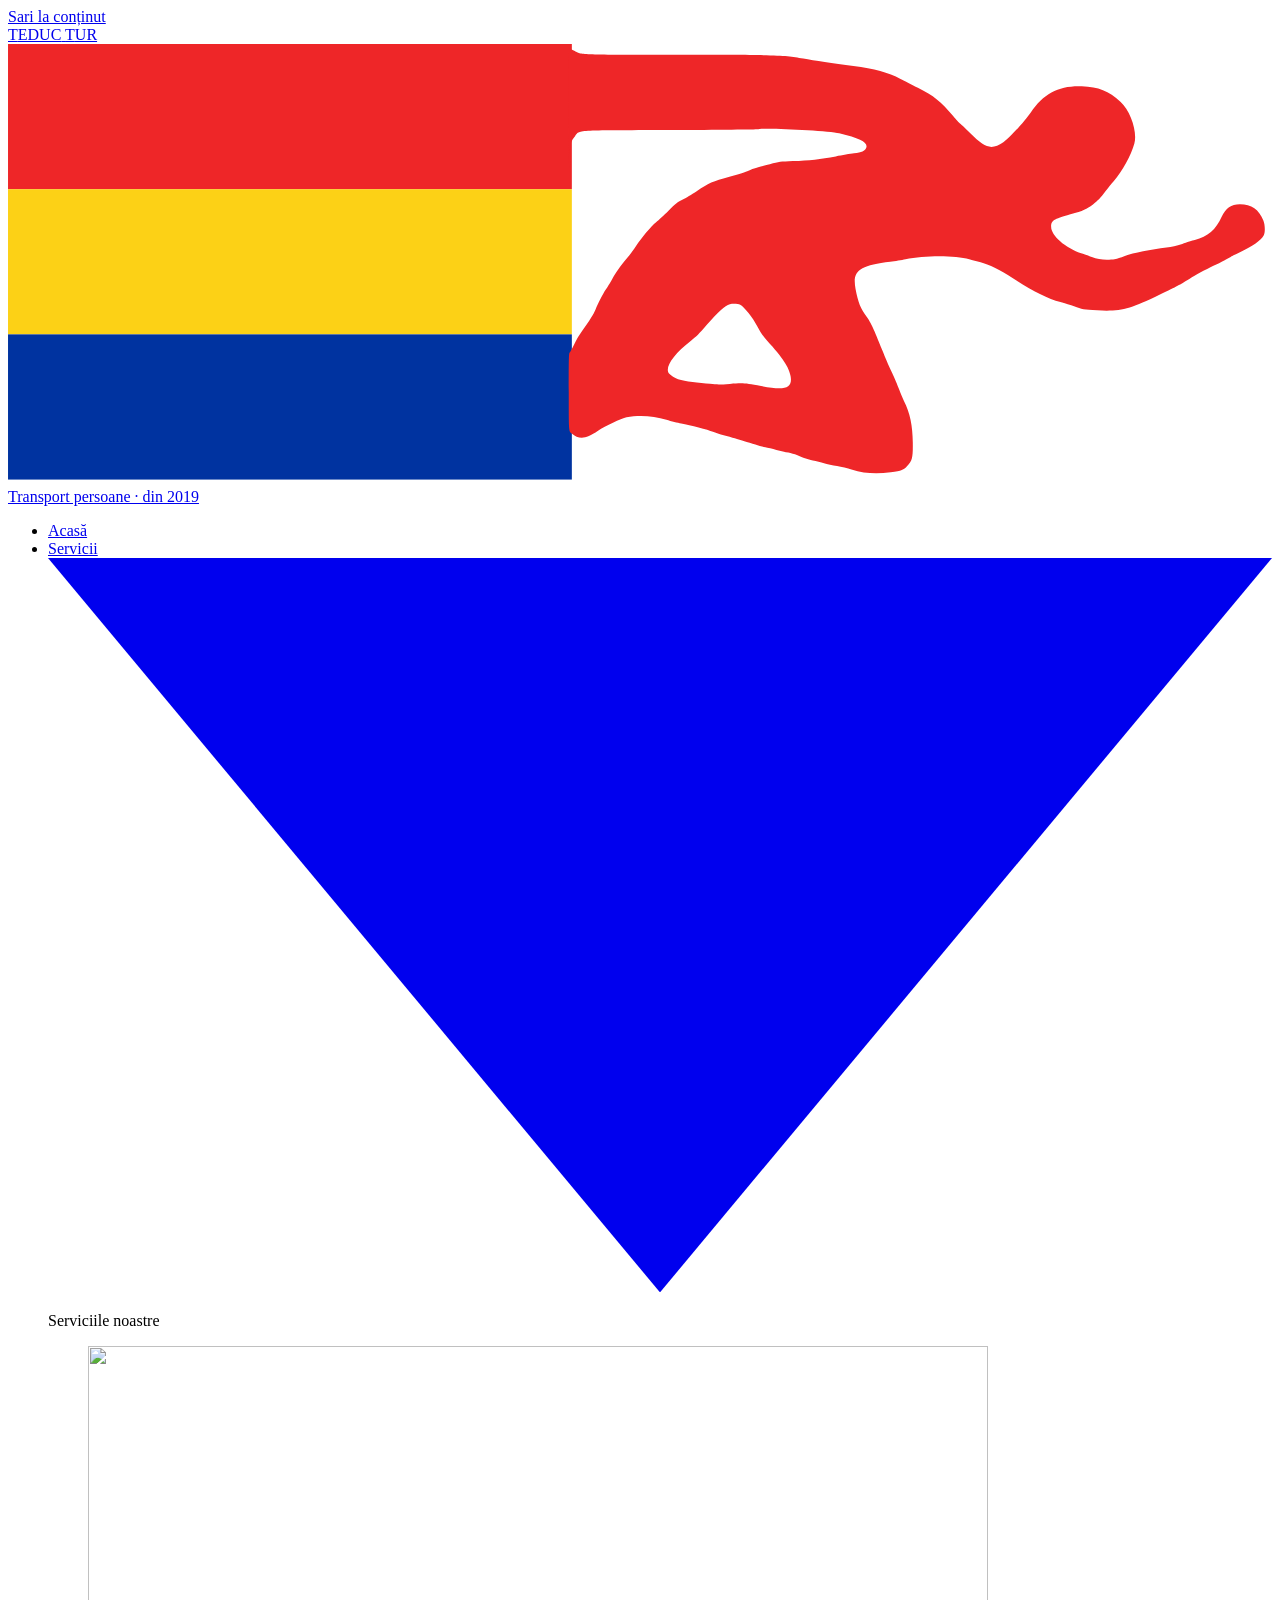
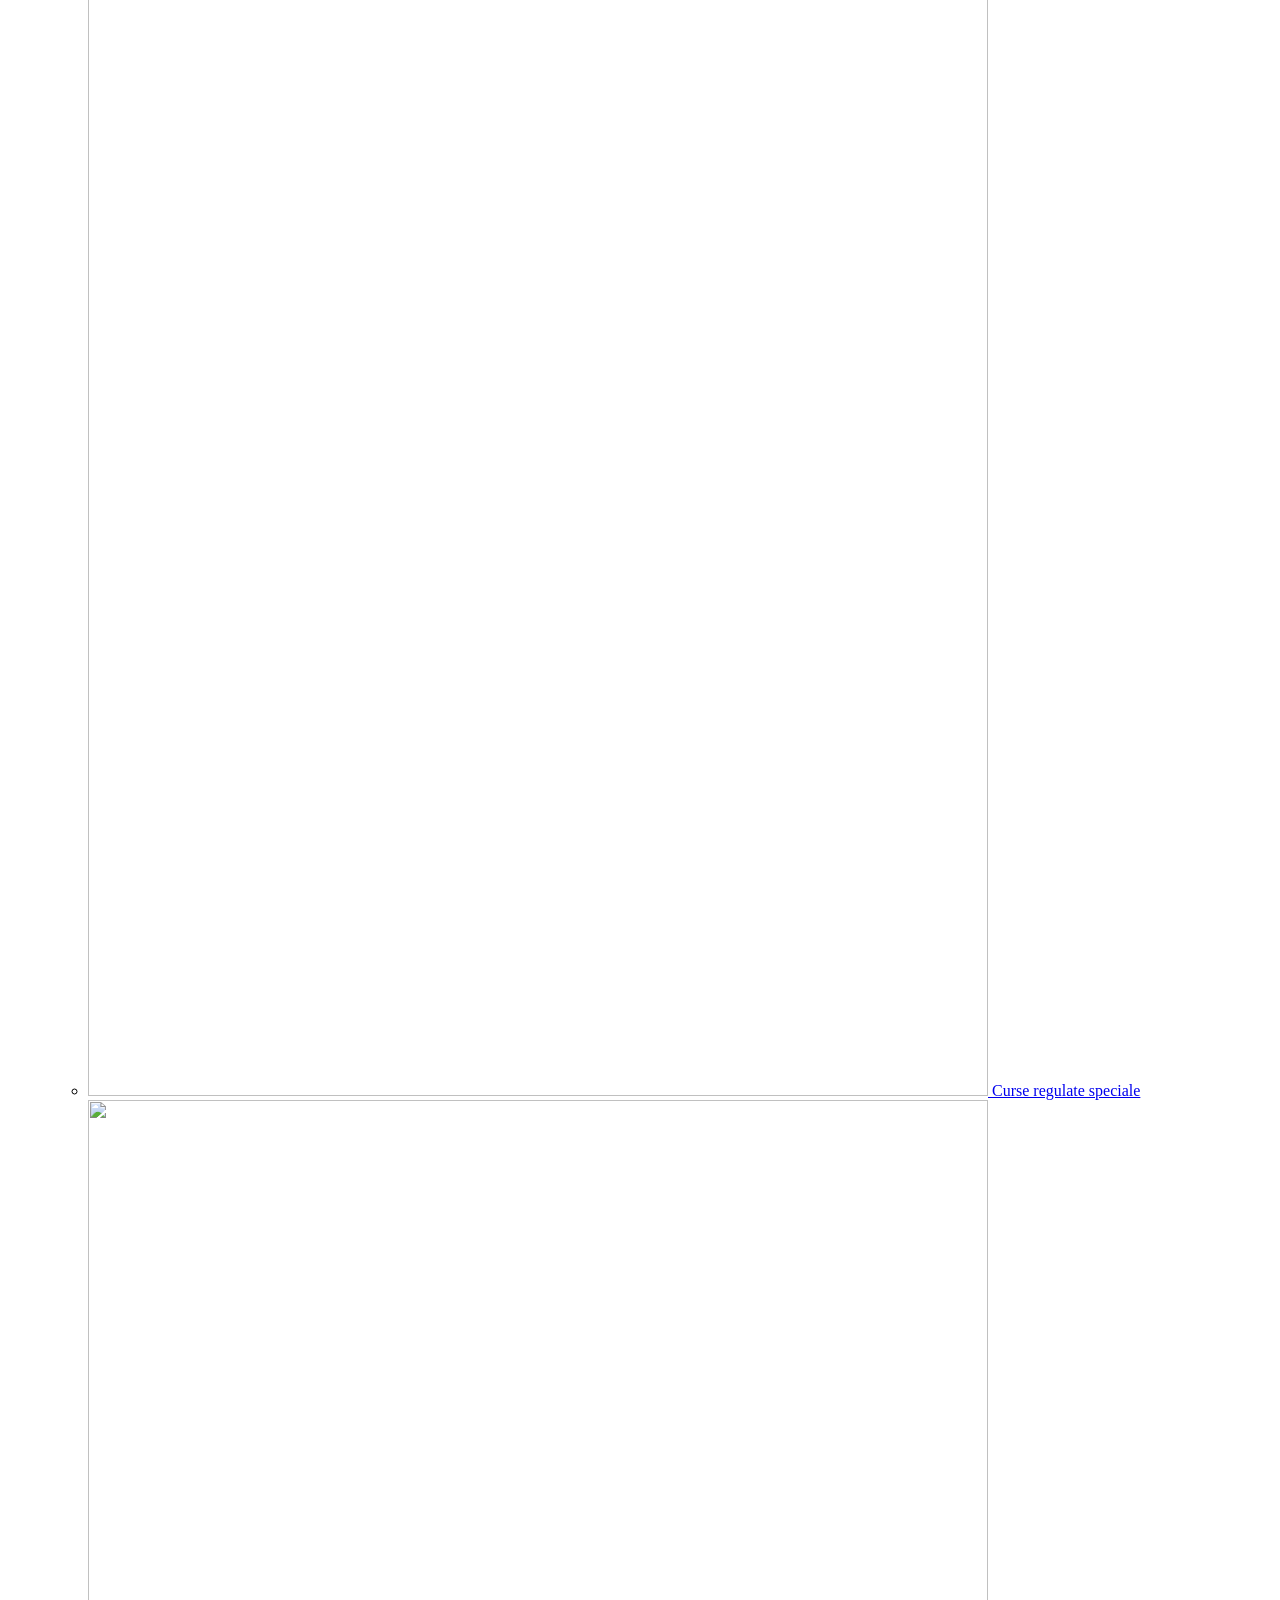
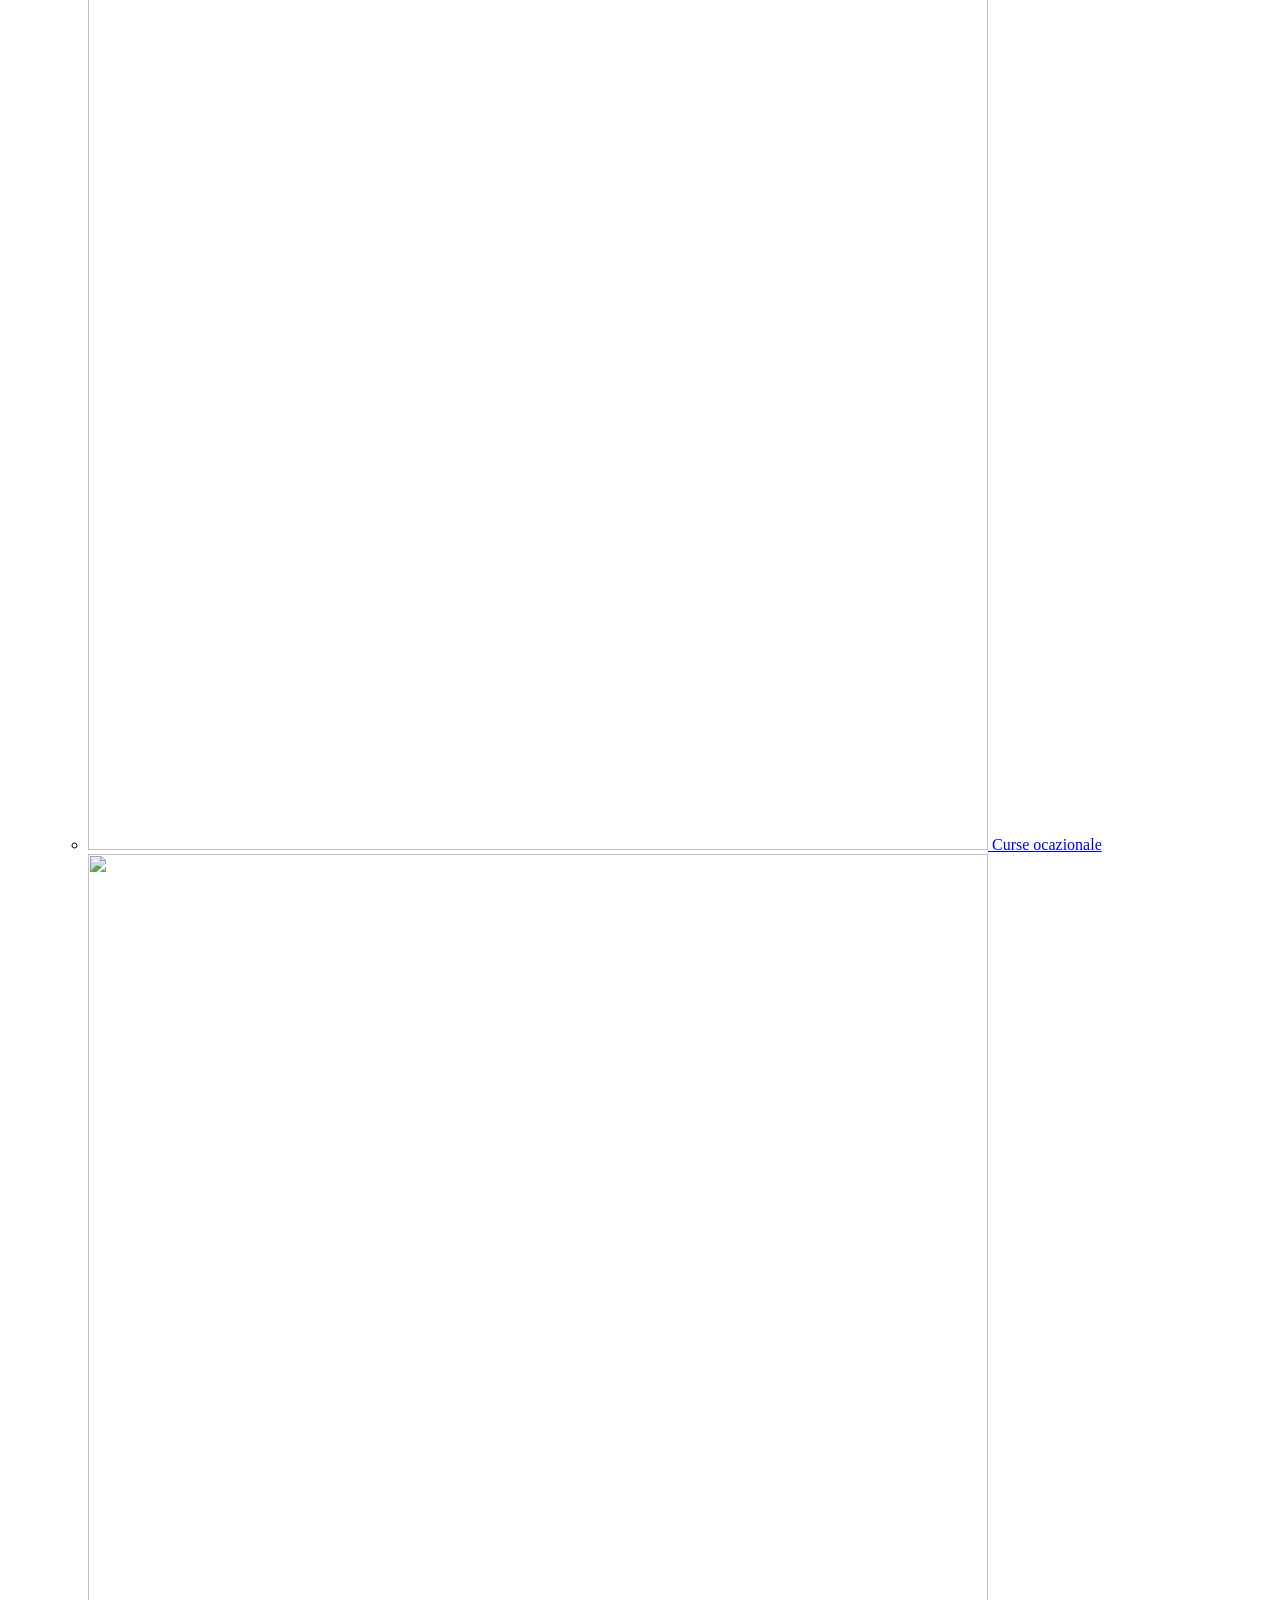
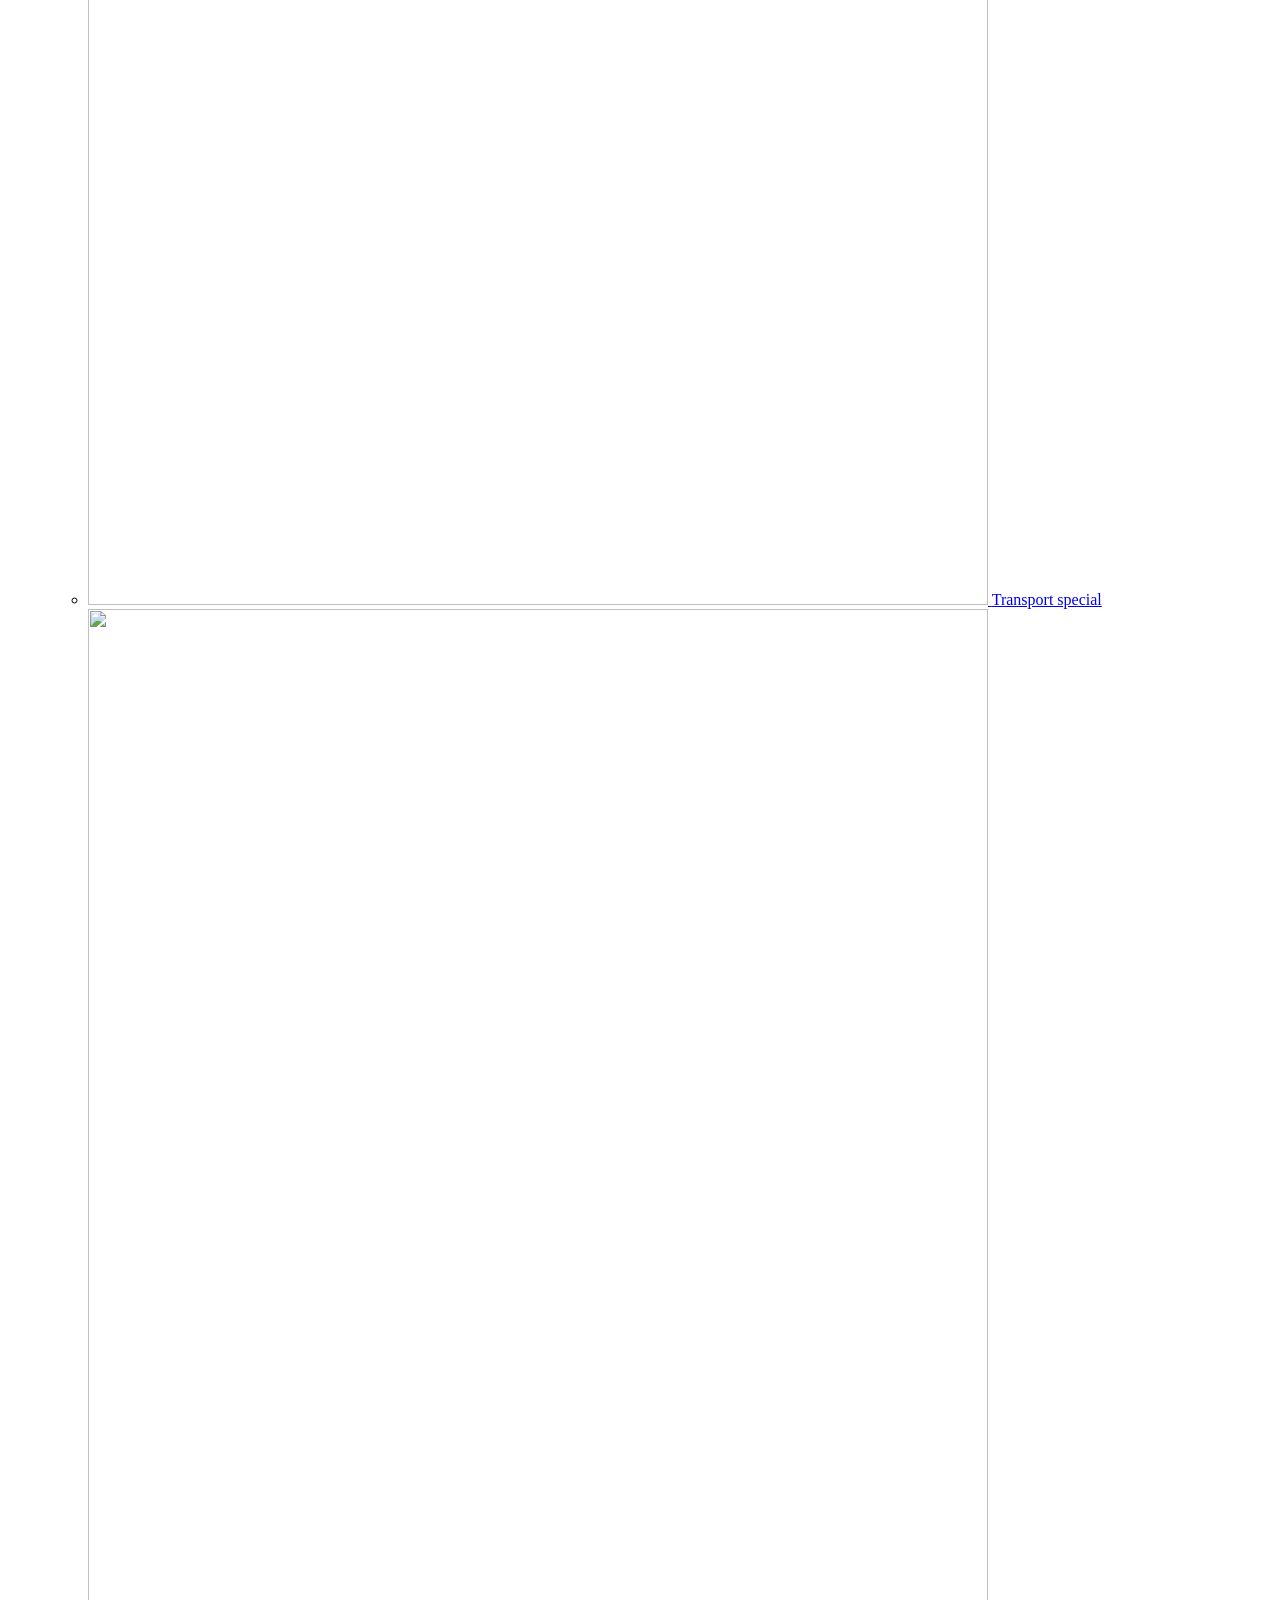
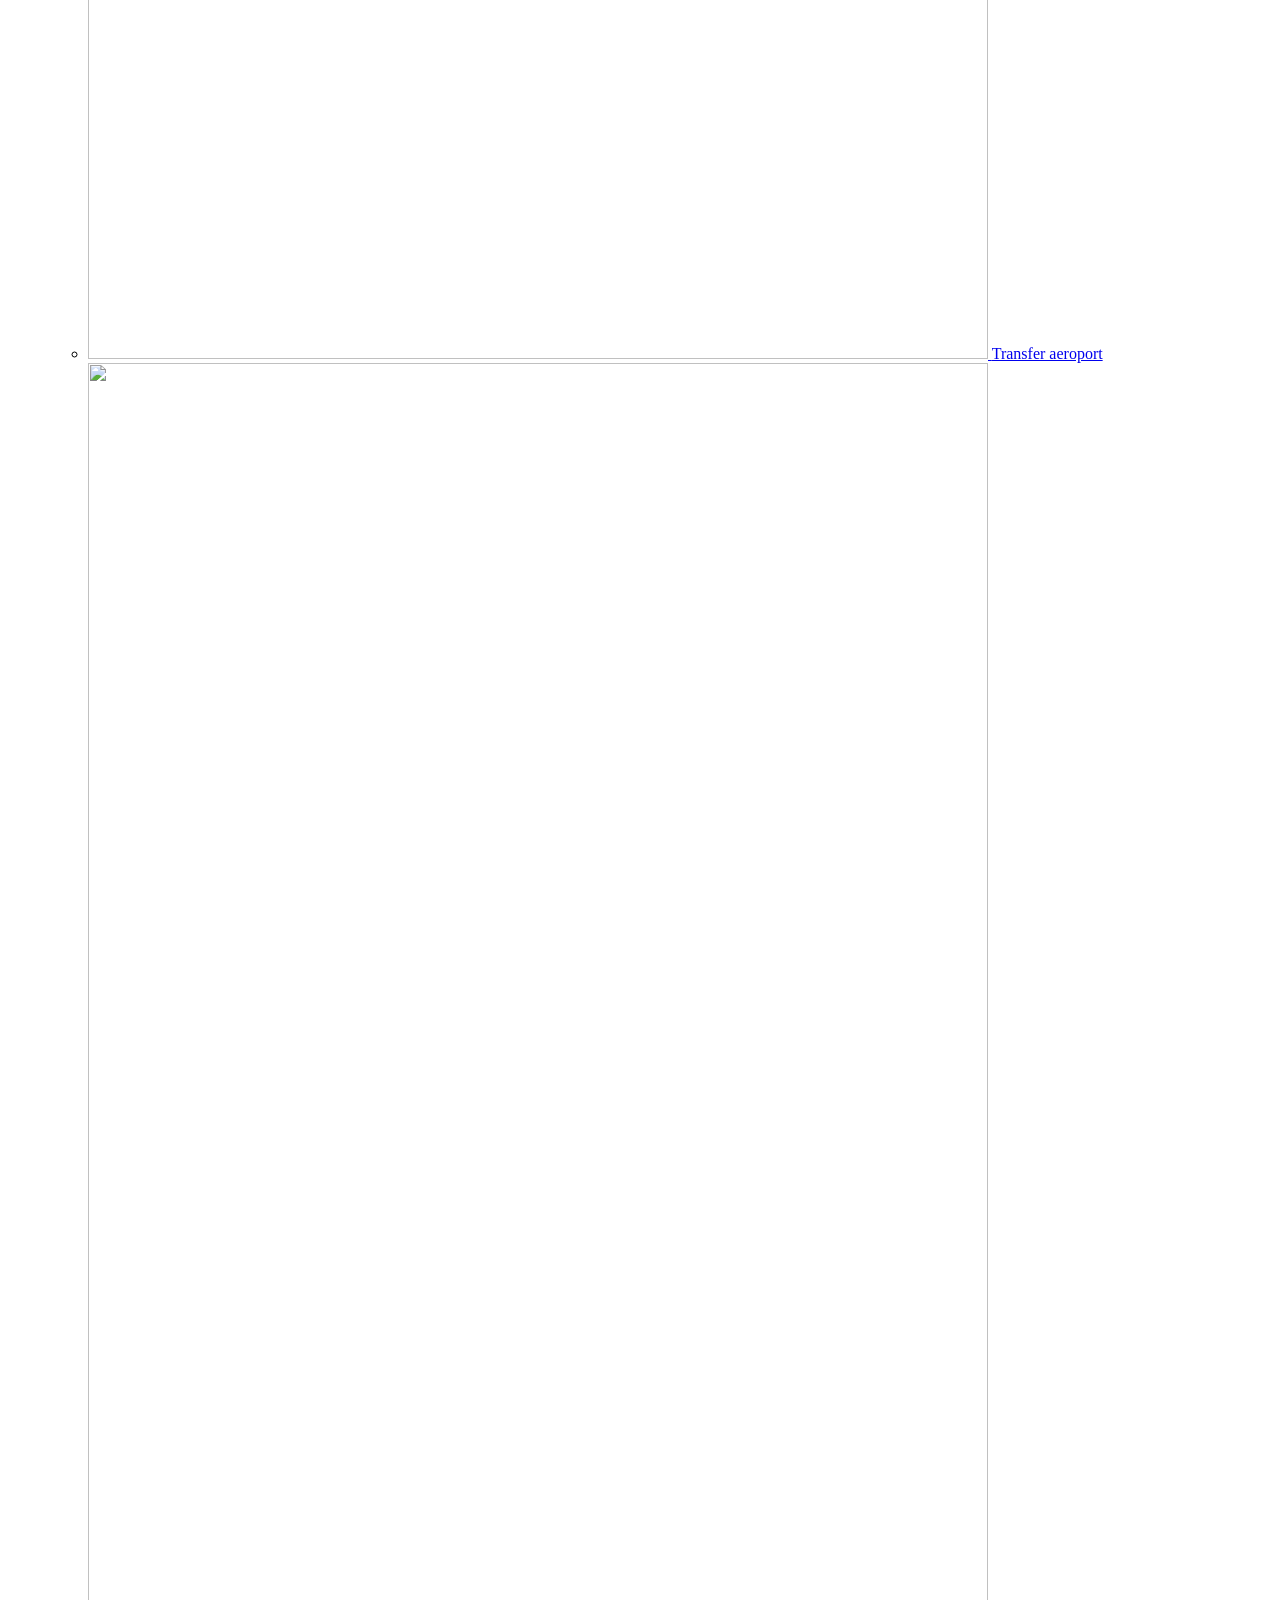
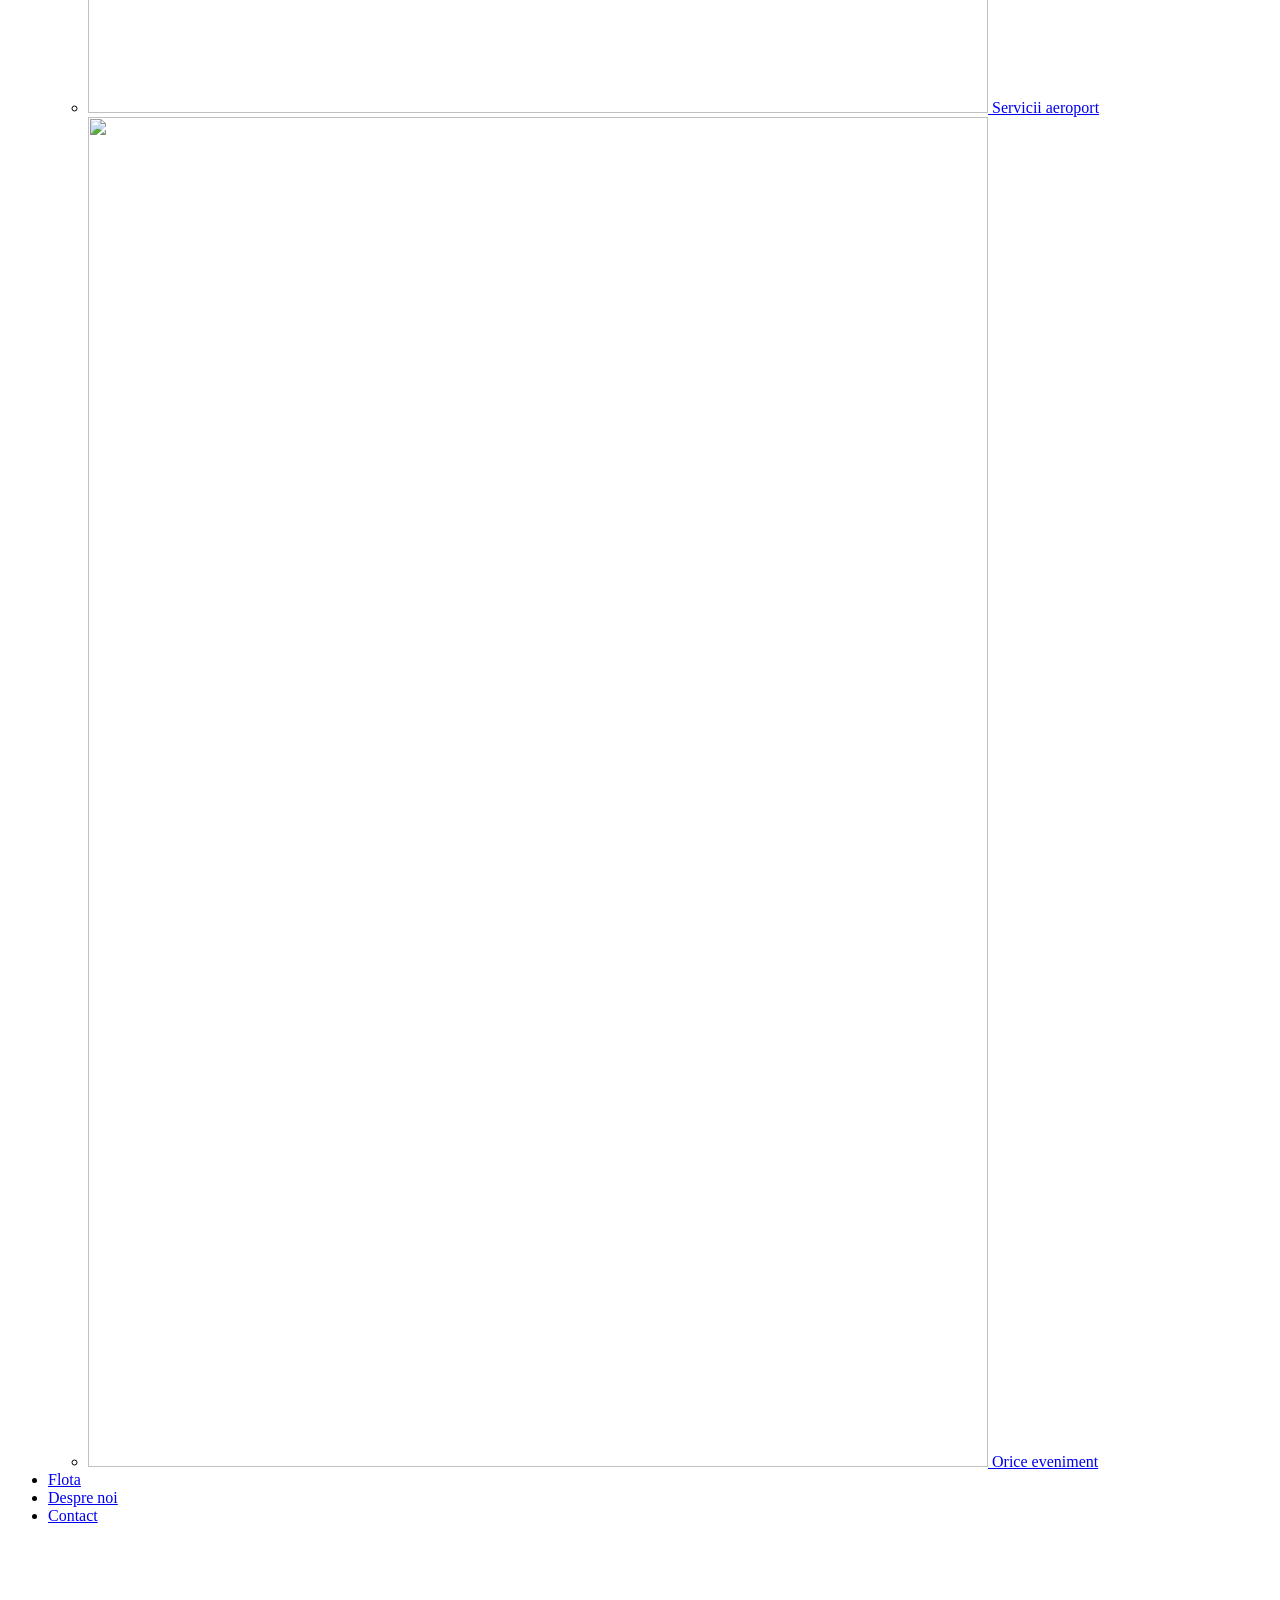
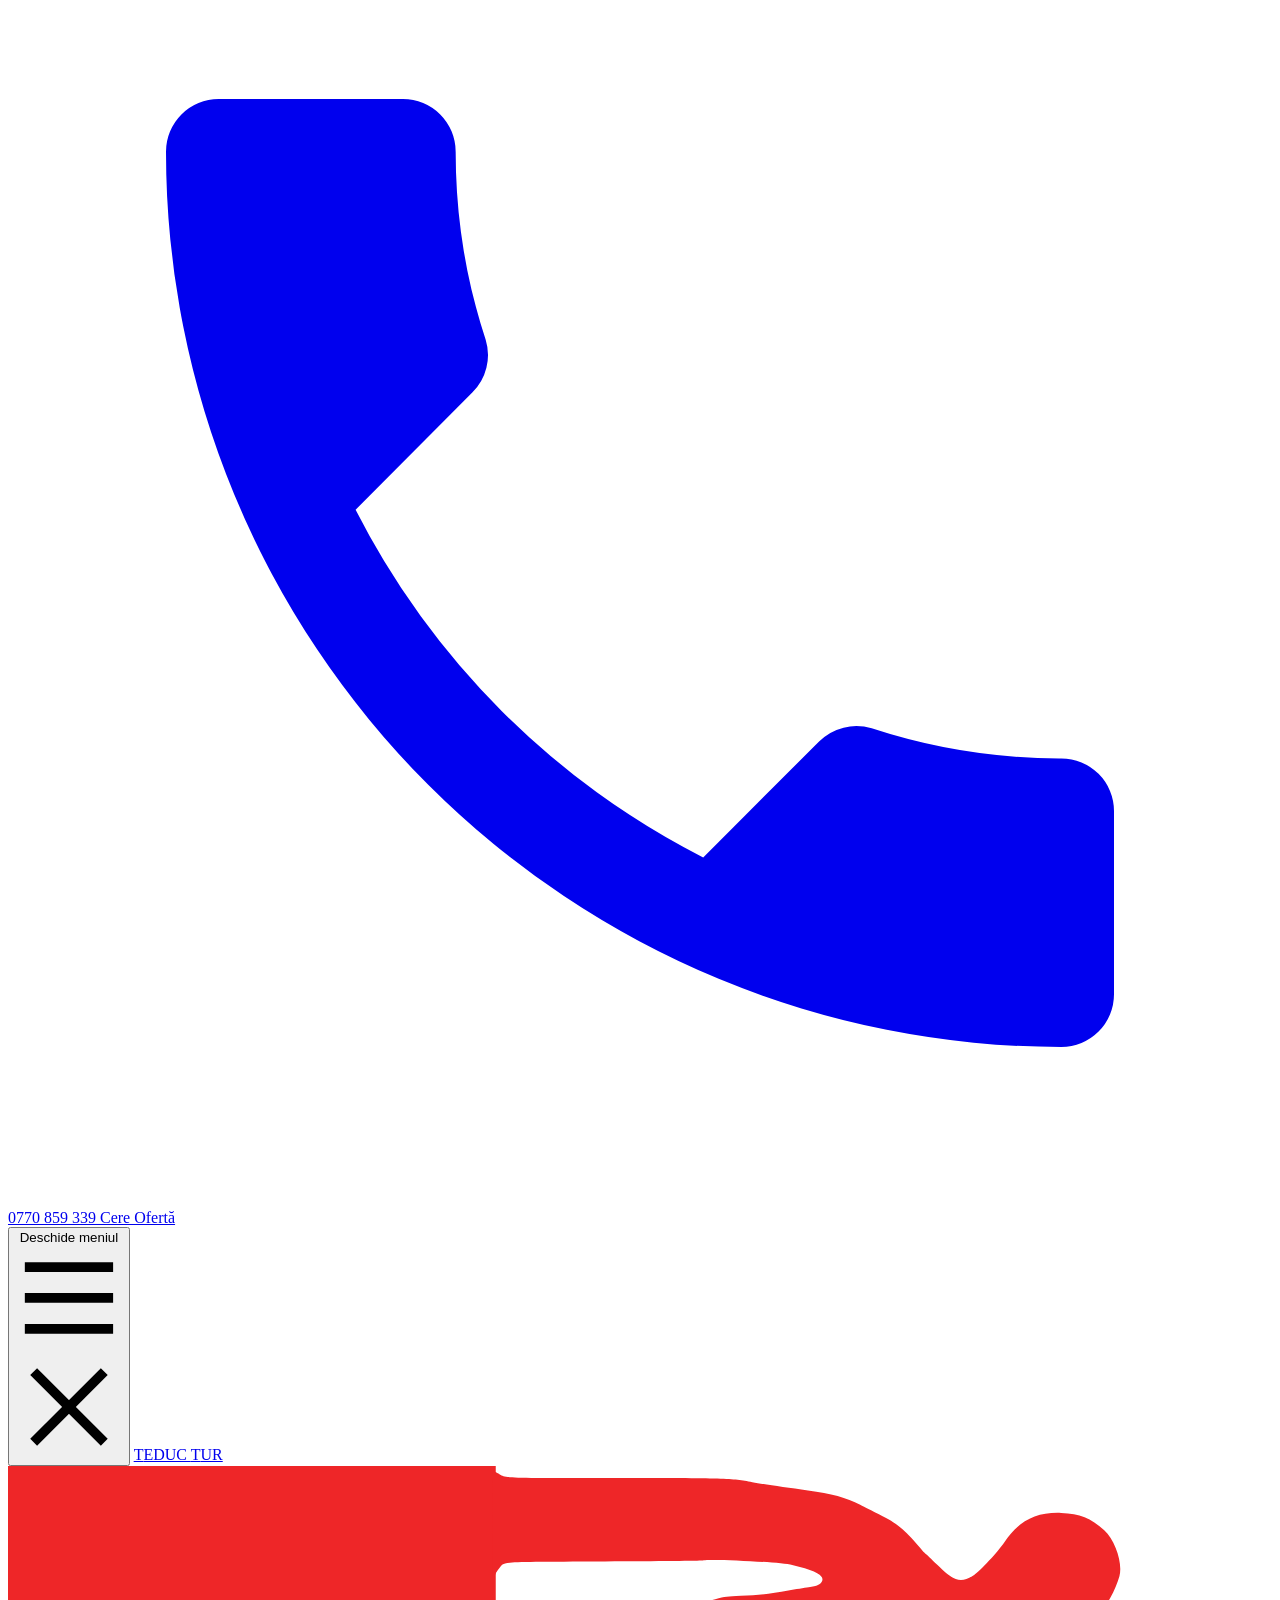
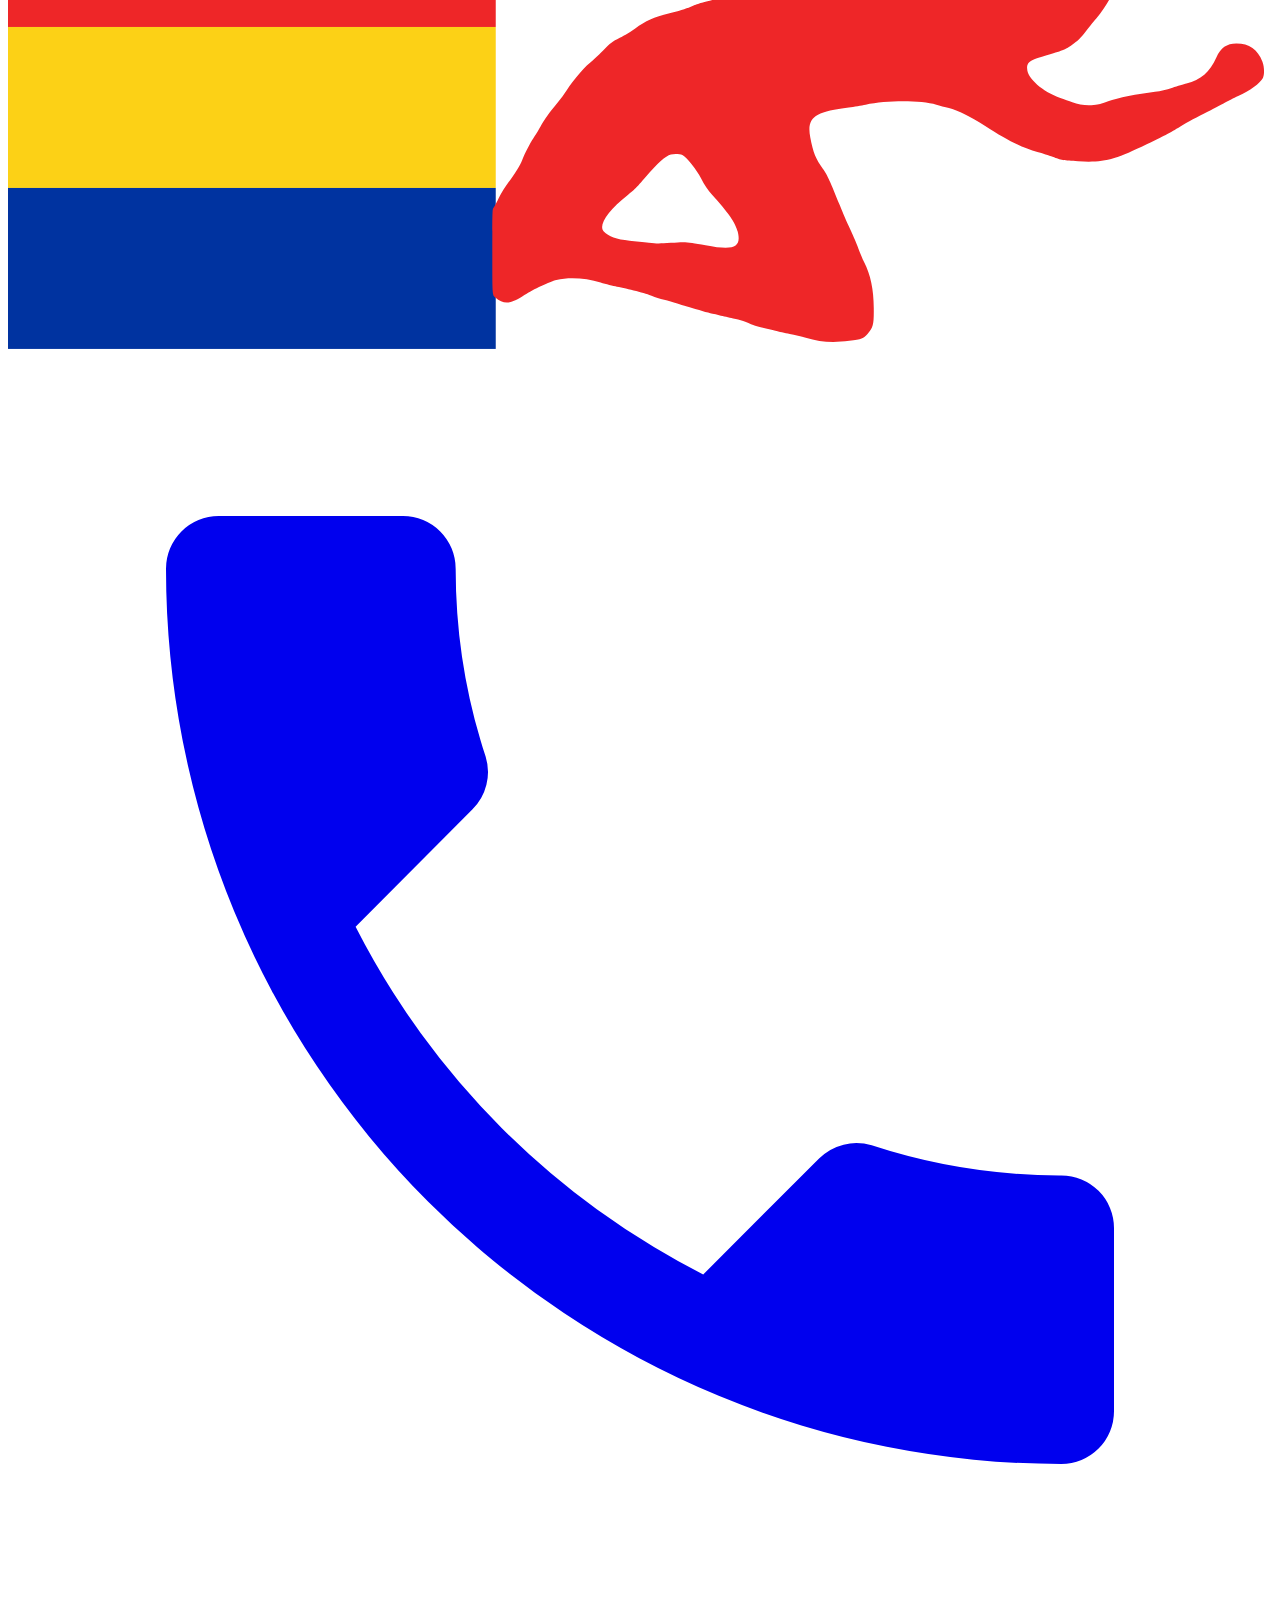
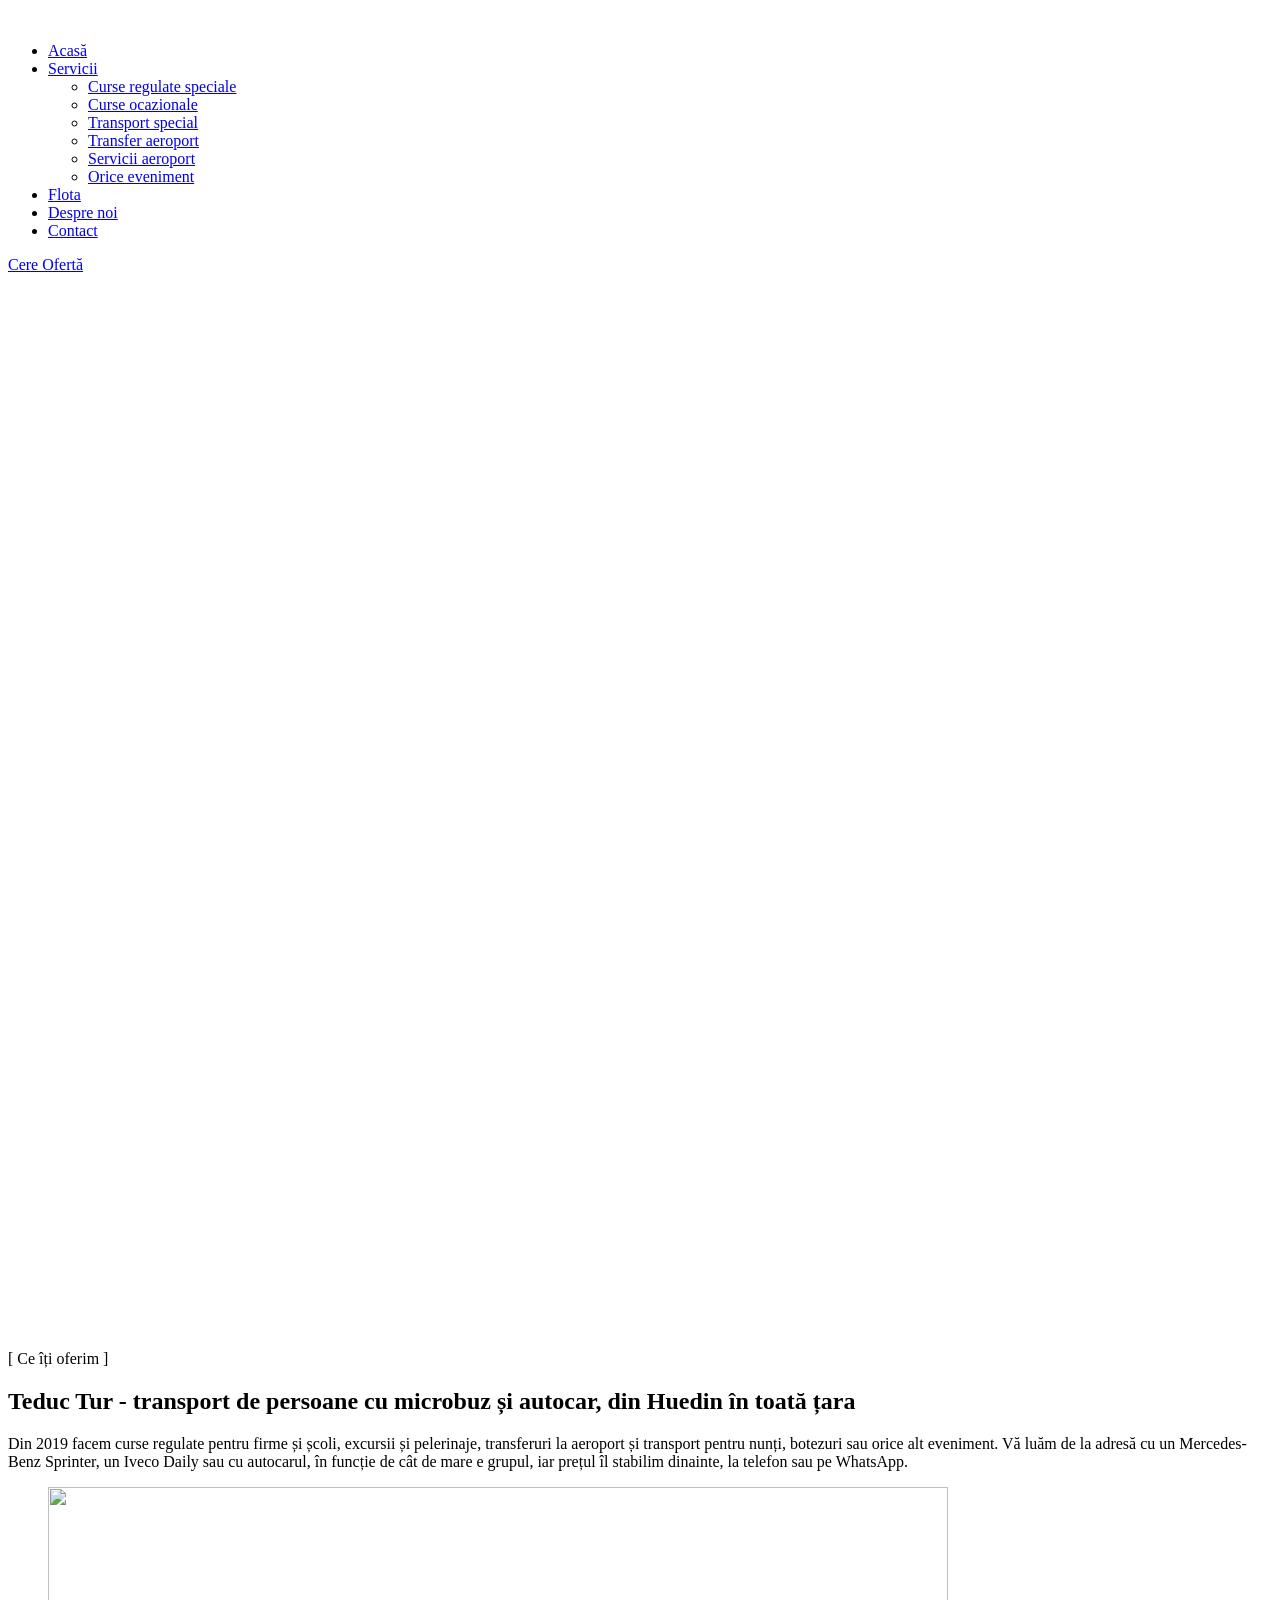
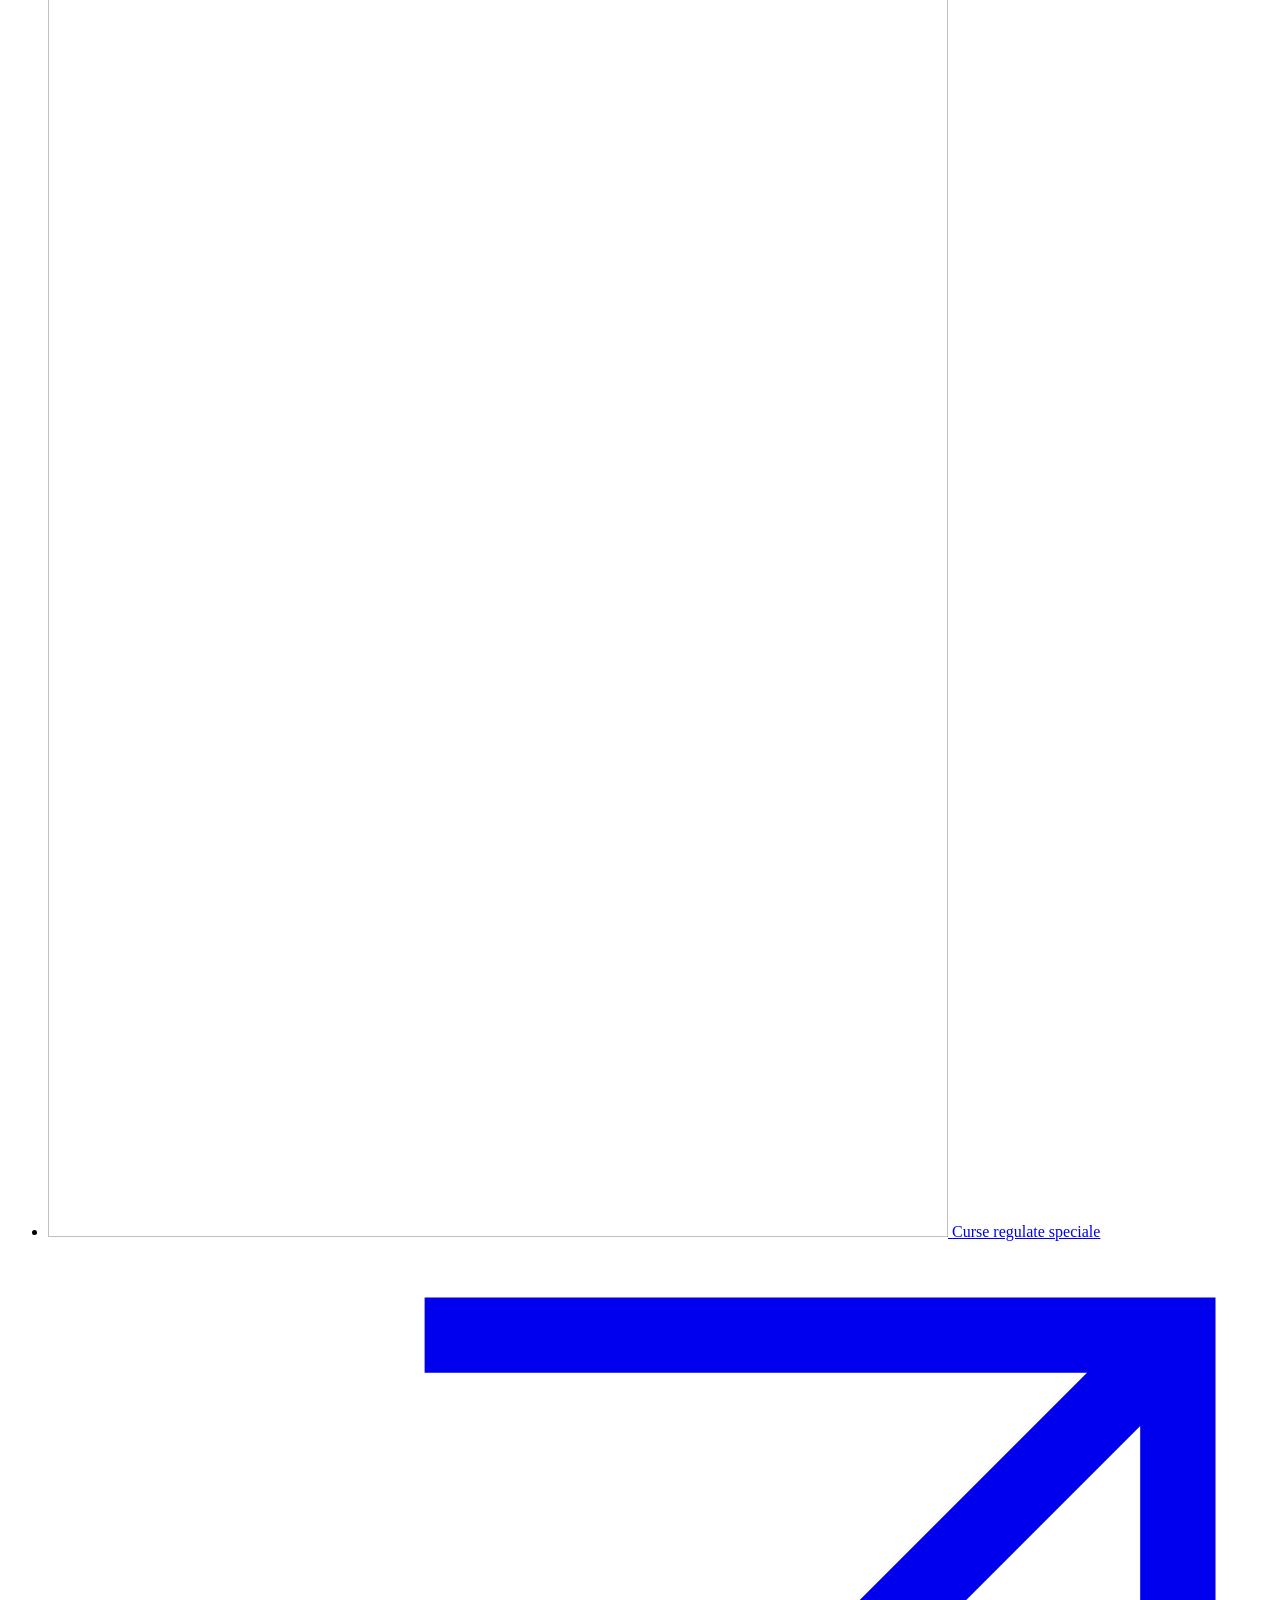
==== commit 69a7d6e0: "Logo-ul firmei și vechimea din 2019" ====
--- a/index.html
+++ b/index.html
@@ -1,14 +1,13 @@
-<!DOCTYPE html><html lang="ro"> <head><meta charset="utf-8"><meta name="viewport" content="width=device-width, initial-scale=1"><title>Teduc Tur | Transport persoane Huedin, microbuze și autocar cu șofer</title><meta name="description" content="Teduc Tur, Huedin: transport de persoane cu microbuze și autocar. Curse regulate speciale, curse ocazionale, transfer aeroport și transport pentru evenimente."><!-- Demo de prezentare: nu se indexează până la lansare. TODO(real): scos la lansare. --><meta name="robots" content="noindex, nofollow"><meta name="theme-color" content="#ee2628"><link rel="icon" href="/teduc-tur/favicon.svg" type="image/svg+xml"><link rel="stylesheet" href="/teduc-tur/_astro/Layout.DbHjyl_Q.css"></head> <body> <a href="#continut" class="sr-only focus:not-sr-only focus:fixed focus:left-3 focus:top-3 focus:z-[100] focus:bg-white focus:px-4 focus:py-2 focus:text-ink">Sari la conținut</a> <header class="sticky top-0 z-50 border-b border-black/10 bg-white lg:static lg:border-0"> <!-- Desktop: 100 px, logo stânga, meniu la mijloc, telefon + „Cere ofertă” dreapta --> <div class="wrap relative hidden h-[100px] items-center justify-between lg:flex"> <a href="/teduc-tur/" class="flex h-full w-[220px] items-center" aria-label="Teduc Tur, prima pagină"> <span class="inline-flex items-center gap-2.5 leading-none"> <svg viewBox="0 0 46 34" aria-hidden="true" class="h-[34px] w-auto shrink-0"> <path d="M0 0h13l13 17-13 17H0l13-17z" fill="#a3a3a3"></path> <path d="M20 0h13l13 17-13 17H20l13-17z" fill="#ee2628"></path> </svg> <span class="flex flex-col"> <span class="font-display font-bold tracking-[-0.01em] text-[28px]"> <span class="text-brand">T<span class="text-[22px]">EDUC</span></span> <span class="text-ink">T<span class="text-[22px]">UR</span></span> </span> <span class="mt-1.5 whitespace-nowrap font-sans text-[10px] font-semibold uppercase tracking-[0.1em] text-muted">
-Transport persoane · Huedin
-</span> </span> </span> </a> <nav aria-label="Meniu principal" class="h-full"> <ul class="flex h-full items-center gap-[30px]"> <li class="flex h-full items-center"> <a href="/teduc-tur/" class="flex h-full items-center font-display text-[16px] font-bold uppercase leading-6 transition-colors duration-200 hover:text-brand text-brand" aria-current="page"> Acasă </a> </li><li class="group/mega flex h-full items-center"> <a href="/teduc-tur/servicii/" class="flex h-full items-center gap-2 font-display text-[16px] font-bold uppercase leading-6 transition-colors duration-200 hover:text-brand text-ink" aria-haspopup="true"> Servicii <svg class="h-[6px] w-[10px] transition-transform duration-200 group-hover/mega:rotate-180" viewBox="0 0 10 6" fill="currentColor" aria-hidden="true"><path d="M0 0h10L5 6z"></path></svg> </a> <div class="invisible absolute inset-x-[30px] top-[100px] z-50 translate-y-2 bg-ink px-[25px] pb-[30px] pt-[25px] opacity-0 shadow-[0_20px_40px_rgba(0,0,0,0.25)] transition-all duration-200 group-focus-within/mega:visible group-focus-within/mega:translate-y-0 group-focus-within/mega:opacity-100 group-hover/mega:visible group-hover/mega:translate-y-0 group-hover/mega:opacity-100"> <p class="font-display text-[22px] font-bold uppercase leading-[27.5px] text-white">Serviciile noastre</p> <ul class="mt-5 grid grid-cols-6 gap-[14px]"> <li> <a href="/teduc-tur/servicii/curse-regulate-speciale/" class="group/card relative block aspect-[3/4] overflow-hidden bg-black"> <img src="/teduc-tur/_astro/tile-regulate.-ln8An5y_Z2dW1Id.webp" srcset="/teduc-tur/_astro/tile-regulate.-ln8An5y_ZeoLcd.webp 240w, /teduc-tur/_astro/tile-regulate.-ln8An5y_Z1UDA8j.webp 400w" alt sizes="200px" loading="lazy" decoding="async" width="900" height="1350" class="size-full object-cover opacity-80 transition-[transform,opacity] duration-300 group-hover/card:scale-105 group-hover/card:opacity-100"> <span class="absolute inset-0 bg-gradient-to-t from-black/75 via-black/10 to-transparent"></span> <span class="absolute inset-x-[15px] bottom-[12px] font-display text-[17px] font-bold leading-[22px] text-white"> Curse regulate speciale </span> </a> </li><li> <a href="/teduc-tur/servicii/curse-ocazionale/" class="group/card relative block aspect-[3/4] overflow-hidden bg-black"> <img src="/teduc-tur/_astro/tile-ocazionale.D4l0kEN2_10IBYP.webp" srcset="/teduc-tur/_astro/tile-ocazionale.D4l0kEN2_Z1dVbJj.webp 240w, /teduc-tur/_astro/tile-ocazionale.D4l0kEN2_Z1cLzHF.webp 400w" alt sizes="200px" loading="lazy" decoding="async" width="900" height="1350" class="size-full object-cover opacity-80 transition-[transform,opacity] duration-300 group-hover/card:scale-105 group-hover/card:opacity-100"> <span class="absolute inset-0 bg-gradient-to-t from-black/75 via-black/10 to-transparent"></span> <span class="absolute inset-x-[15px] bottom-[12px] font-display text-[17px] font-bold leading-[22px] text-white"> Curse ocazionale </span> </a> </li><li> <a href="/teduc-tur/servicii/transport-special/" class="group/card relative block aspect-[3/4] overflow-hidden bg-black"> <img src="/teduc-tur/_astro/tile-speciale.za-HEW47_1LYi6R.webp" srcset="/teduc-tur/_astro/tile-speciale.za-HEW47_Z1uSfGd.webp 240w, /teduc-tur/_astro/tile-speciale.za-HEW47_1S44bC.webp 400w" alt sizes="200px" loading="lazy" decoding="async" width="900" height="1351" class="size-full object-cover opacity-80 transition-[transform,opacity] duration-300 group-hover/card:scale-105 group-hover/card:opacity-100"> <span class="absolute inset-0 bg-gradient-to-t from-black/75 via-black/10 to-transparent"></span> <span class="absolute inset-x-[15px] bottom-[12px] font-display text-[17px] font-bold leading-[22px] text-white"> Transport special </span> </a> </li><li> <a href="/teduc-tur/servicii/transfer-aeroport/" class="group/card relative block aspect-[3/4] overflow-hidden bg-black"> <img src="/teduc-tur/_astro/tile-aeroport.Cz_o0qrc_xQ1JW.webp" srcset="/teduc-tur/_astro/tile-aeroport.Cz_o0qrc_Z2wMQwY.webp 240w, /teduc-tur/_astro/tile-aeroport.Cz_o0qrc_Q9skQ.webp 400w" alt sizes="200px" loading="lazy" decoding="async" width="900" height="1350" class="size-full object-cover opacity-80 transition-[transform,opacity] duration-300 group-hover/card:scale-105 group-hover/card:opacity-100"> <span class="absolute inset-0 bg-gradient-to-t from-black/75 via-black/10 to-transparent"></span> <span class="absolute inset-x-[15px] bottom-[12px] font-display text-[17px] font-bold leading-[22px] text-white"> Transfer aeroport </span> </a> </li><li> <a href="/teduc-tur/servicii/servicii-aeroport/" class="group/card relative block aspect-[3/4] overflow-hidden bg-black"> <img src="/teduc-tur/_astro/tile-servicii-aeroport.__pMP4UB_Z1mm0HF.webp" srcset="/teduc-tur/_astro/tile-servicii-aeroport.__pMP4UB_odYdK.webp 240w, /teduc-tur/_astro/tile-servicii-aeroport.__pMP4UB_Z2sCW4l.webp 400w" alt sizes="200px" loading="lazy" decoding="async" width="900" height="1350" class="size-full object-cover opacity-80 transition-[transform,opacity] duration-300 group-hover/card:scale-105 group-hover/card:opacity-100"> <span class="absolute inset-0 bg-gradient-to-t from-black/75 via-black/10 to-transparent"></span> <span class="absolute inset-x-[15px] bottom-[12px] font-display text-[17px] font-bold leading-[22px] text-white"> Servicii aeroport </span> </a> </li><li> <a href="/teduc-tur/servicii/evenimente/" class="group/card relative block aspect-[3/4] overflow-hidden bg-black"> <img src="/teduc-tur/_astro/tile-evenimente.BCaZidfP_Z2mxhSP.webp" srcset="/teduc-tur/_astro/tile-evenimente.BCaZidfP_sY2aW.webp 240w, /teduc-tur/_astro/tile-evenimente.BCaZidfP_u8DcA.webp 400w" alt sizes="200px" loading="lazy" decoding="async" width="900" height="1350" class="size-full object-cover opacity-80 transition-[transform,opacity] duration-300 group-hover/card:scale-105 group-hover/card:opacity-100"> <span class="absolute inset-0 bg-gradient-to-t from-black/75 via-black/10 to-transparent"></span> <span class="absolute inset-x-[15px] bottom-[12px] font-display text-[17px] font-bold leading-[22px] text-white"> Orice eveniment </span> </a> </li> </ul> </div> </li><li class="flex h-full items-center"> <a href="/teduc-tur/flota/" class="flex h-full items-center font-display text-[16px] font-bold uppercase leading-6 transition-colors duration-200 hover:text-brand text-ink"> Flota </a> </li><li class="flex h-full items-center"> <a href="/teduc-tur/despre-noi/" class="flex h-full items-center font-display text-[16px] font-bold uppercase leading-6 transition-colors duration-200 hover:text-brand text-ink"> Despre noi </a> </li><li class="flex h-full items-center"> <a href="/teduc-tur/contact/" class="flex h-full items-center font-display text-[16px] font-bold uppercase leading-6 transition-colors duration-200 hover:text-brand text-ink"> Contact </a> </li> </ul> </nav> <div class="flex items-center gap-5"> <a href="tel:+40770859339" class="hidden items-center gap-2 text-[16px] text-body transition-colors hover:text-brand xl:flex"> <svg class="size-[17px] text-brand" viewBox="0 0 24 24" fill="currentColor" aria-hidden="true"><path d="M6.6 10.8a15.1 15.1 0 0 0 6.6 6.6l2.2-2.2a1 1 0 0 1 1-.25 11.4 11.4 0 0 0 3.6.57 1 1 0 0 1 1 1V20a1 1 0 0 1-1 1A17 17 0 0 1 3 4a1 1 0 0 1 1-1h3.5a1 1 0 0 1 1 1c0 1.25.2 2.45.57 3.57a1 1 0 0 1-.25 1z"></path></svg> 0770 859 339 </a> <a href="/teduc-tur/contact/" class="inline-flex h-[56px] items-center rounded-[50px] bg-brand px-10 font-display text-[16px] font-semibold text-white transition-colors duration-200 hover:bg-ink">
+<!DOCTYPE html><html lang="ro"> <head><meta charset="utf-8"><meta name="viewport" content="width=device-width, initial-scale=1"><title>Teduc Tur | Transport persoane Huedin, microbuze și autocar cu șofer</title><meta name="description" content="Teduc Tur, Huedin: transport de persoane cu microbuze și autocar. Curse regulate speciale, curse ocazionale, transfer aeroport și transport pentru evenimente."><!-- Demo de prezentare: nu se indexează până la lansare. TODO(real): scos la lansare. --><meta name="robots" content="noindex, nofollow"><meta name="theme-color" content="#ee2628"><link rel="icon" href="/teduc-tur/favicon.svg" type="image/svg+xml"><link rel="stylesheet" href="/teduc-tur/_astro/Layout.D2_G3YdX.css"></head> <body> <a href="#continut" class="sr-only focus:not-sr-only focus:fixed focus:left-3 focus:top-3 focus:z-[100] focus:bg-white focus:px-4 focus:py-2 focus:text-ink">Sari la conținut</a> <header class="sticky top-0 z-50 border-b border-black/10 bg-white lg:static lg:border-0"> <!-- Desktop: 100 px, logo stânga, meniu la mijloc, telefon + „Cere ofertă” dreapta --> <div class="wrap relative hidden h-[100px] items-center justify-between lg:flex"> <a href="/teduc-tur/" class="flex h-full shrink-0 items-center" aria-label="Teduc Tur, prima pagină"> <span class="inline-flex flex-col leading-none"> <span class="flex items-center gap-2.5"> <span class="font-display font-bold tracking-[-0.01em] text-[28px]"> <span class="text-brand">T<span class="text-[22px]">EDUC</span></span> <span class="text-ink">T<span class="text-[22px]">UR</span></span> </span> <svg viewBox="0 0 204 71" aria-hidden="true" class="h-[24px] w-auto shrink-0"> <rect width="91" height="23.433333333333334" fill="#ee2628"></rect> <rect y="23.433333333333334" width="91" height="23.433333333333334" fill="#fcd116"></rect> <rect y="46.86666666666667" width="91" height="23.433333333333334" fill="#0033a0"></rect> <path transform="translate(90.5 79.5) scale(0.01 -0.01)" fill="#ee2628" d="M0 6903 c1 -894 2 -976 16 -949 14 24 15 47 8 135 -15 214 -1 283 80 377 82 96 -41 88 1536 94 767 3 1400 9 1407 13 51 33 1136 -19 1318 -63 354 -85 476 -153 433 -243 -22 -46 -65 -64 -194 -82 -60 -8 -192 -30 -294 -49 -247 -46 -431 -66 -690 -76 -205 -9 -223 -11 -375 -50 -236 -60 -261 -68 -364 -112 -52 -22 -188 -64 -301 -93 -238 -61 -340 -106 -504 -224 -54 -39 -153 -99 -220 -133 -114 -59 -128 -69 -246 -188 -69 -69 -159 -153 -200 -186 -83 -67 -235 -248 -324 -386 -31 -49 -91 -130 -134 -181 -124 -148 -186 -235 -252 -352 -34 -60 -80 -136 -102 -167 -48 -70 -129 -228 -164 -321 -28 -73 -103 -193 -216 -346 -40 -53 -96 -147 -129 -216 -32 -67 -65 -128 -74 -135 -13 -11 -15 -89 -15 -640 0 -628 0 -628 43 -662 130 -107 224 -98 430 39 117 77 371 198 460 217 188 42 439 27 644 -38 76 -24 183 -51 238 -60 147 -25 432 -99 512 -134 38 -17 116 -42 174 -56 57 -14 138 -37 179 -51 41 -14 111 -35 154 -46 44 -11 124 -36 178 -54 55 -19 127 -39 161 -45 34 -6 115 -24 179 -41 64 -16 151 -36 192 -43 41 -8 104 -27 138 -41 135 -57 164 -67 257 -86 53 -10 134 -30 181 -44 47 -13 141 -34 210 -46 69 -12 173 -36 233 -55 204 -64 397 -77 634 -45 183 25 205 33 265 100 84 93 93 132 91 376 -2 277 -44 478 -143 675 -20 41 -56 127 -80 190 -23 63 -73 180 -110 260 -75 159 -104 227 -161 370 -134 340 -183 445 -245 530 -105 143 -144 239 -185 457 -55 292 55 378 560 439 75 8 186 26 246 39 307 65 804 65 1029 0 45 -13 127 -35 183 -48 124 -31 331 -133 528 -261 321 -209 552 -324 760 -380 72 -19 171 -50 221 -70 127 -49 156 -54 373 -65 374 -20 523 17 997 248 331 162 306 149 496 264 86 52 258 145 383 206 124 61 249 127 278 145 28 18 107 58 174 89 171 77 319 184 361 262 24 45 21 166 -7 236 -69 178 -194 265 -381 264 -139 -1 -227 -62 -290 -201 -97 -214 -225 -325 -436 -379 -38 -9 -129 -37 -202 -62 -98 -32 -166 -48 -255 -59 -254 -31 -547 -90 -682 -139 -119 -44 -121 -44 -209 -54 -106 -12 -219 3 -313 40 -43 17 -121 46 -174 63 -253 84 -483 286 -483 423 0 103 29 122 310 204 217 63 255 79 365 160 78 57 121 103 208 219 36 47 92 117 126 155 140 160 282 419 334 610 51 187 -61 526 -221 670 -200 180 -352 241 -628 252 -363 14 -614 -115 -823 -422 -96 -142 -354 -421 -443 -480 -192 -128 -287 -102 -537 147 -87 87 -163 158 -167 158 -5 0 -53 52 -106 116 -200 240 -311 330 -569 459 -93 47 -219 111 -280 142 -199 104 -422 165 -760 208 -333 43 -631 87 -810 120 -308 58 -368 60 -2045 60 -1535 0 -1535 0 -1631 53 -53 28 -99 52 -103 52 -3 0 -6 -440 -6 -977z m2767 -3160 c60 -28 210 -216 273 -343 43 -85 102 -173 159 -235 254 -278 356 -430 381 -573 36 -200 -81 -240 -476 -163 -260 50 -292 53 -504 35 -170 -13 -201 -13 -322 1 -73 9 -199 22 -280 30 -190 18 -307 60 -375 133 -85 91 59 310 350 534 97 74 117 94 259 259 180 210 286 305 368 330 45 13 131 10 167 -8z"></path> </svg> </span> <span class="mt-1.5 whitespace-nowrap font-sans text-[10px] font-semibold uppercase tracking-[0.1em] text-muted">
+Transport persoane · din 2019 </span> </span> </a> <nav aria-label="Meniu principal" class="h-full"> <ul class="flex h-full items-center gap-[30px]"> <li class="flex h-full items-center"> <a href="/teduc-tur/" class="flex h-full items-center font-display text-[16px] font-bold uppercase leading-6 transition-colors duration-200 hover:text-brand text-brand" aria-current="page"> Acasă </a> </li><li class="group/mega flex h-full items-center"> <a href="/teduc-tur/servicii/" class="flex h-full items-center gap-2 font-display text-[16px] font-bold uppercase leading-6 transition-colors duration-200 hover:text-brand text-ink" aria-haspopup="true"> Servicii <svg class="h-[6px] w-[10px] transition-transform duration-200 group-hover/mega:rotate-180" viewBox="0 0 10 6" fill="currentColor" aria-hidden="true"><path d="M0 0h10L5 6z"></path></svg> </a> <div class="invisible absolute inset-x-[30px] top-[100px] z-50 translate-y-2 bg-ink px-[25px] pb-[30px] pt-[25px] opacity-0 shadow-[0_20px_40px_rgba(0,0,0,0.25)] transition-all duration-200 group-focus-within/mega:visible group-focus-within/mega:translate-y-0 group-focus-within/mega:opacity-100 group-hover/mega:visible group-hover/mega:translate-y-0 group-hover/mega:opacity-100"> <p class="font-display text-[22px] font-bold uppercase leading-[27.5px] text-white">Serviciile noastre</p> <ul class="mt-5 grid grid-cols-6 gap-[14px]"> <li> <a href="/teduc-tur/servicii/curse-regulate-speciale/" class="group/card relative block aspect-[3/4] overflow-hidden bg-black"> <img src="/teduc-tur/_astro/tile-regulate.-ln8An5y_Z2dW1Id.webp" srcset="/teduc-tur/_astro/tile-regulate.-ln8An5y_ZeoLcd.webp 240w, /teduc-tur/_astro/tile-regulate.-ln8An5y_Z1UDA8j.webp 400w" alt sizes="200px" loading="lazy" decoding="async" width="900" height="1350" class="size-full object-cover opacity-80 transition-[transform,opacity] duration-300 group-hover/card:scale-105 group-hover/card:opacity-100"> <span class="absolute inset-0 bg-gradient-to-t from-black/75 via-black/10 to-transparent"></span> <span class="absolute inset-x-[15px] bottom-[12px] font-display text-[17px] font-bold leading-[22px] text-white"> Curse regulate speciale </span> </a> </li><li> <a href="/teduc-tur/servicii/curse-ocazionale/" class="group/card relative block aspect-[3/4] overflow-hidden bg-black"> <img src="/teduc-tur/_astro/tile-ocazionale.D4l0kEN2_10IBYP.webp" srcset="/teduc-tur/_astro/tile-ocazionale.D4l0kEN2_Z1dVbJj.webp 240w, /teduc-tur/_astro/tile-ocazionale.D4l0kEN2_Z1cLzHF.webp 400w" alt sizes="200px" loading="lazy" decoding="async" width="900" height="1350" class="size-full object-cover opacity-80 transition-[transform,opacity] duration-300 group-hover/card:scale-105 group-hover/card:opacity-100"> <span class="absolute inset-0 bg-gradient-to-t from-black/75 via-black/10 to-transparent"></span> <span class="absolute inset-x-[15px] bottom-[12px] font-display text-[17px] font-bold leading-[22px] text-white"> Curse ocazionale </span> </a> </li><li> <a href="/teduc-tur/servicii/transport-special/" class="group/card relative block aspect-[3/4] overflow-hidden bg-black"> <img src="/teduc-tur/_astro/tile-speciale.za-HEW47_1LYi6R.webp" srcset="/teduc-tur/_astro/tile-speciale.za-HEW47_Z1uSfGd.webp 240w, /teduc-tur/_astro/tile-speciale.za-HEW47_1S44bC.webp 400w" alt sizes="200px" loading="lazy" decoding="async" width="900" height="1351" class="size-full object-cover opacity-80 transition-[transform,opacity] duration-300 group-hover/card:scale-105 group-hover/card:opacity-100"> <span class="absolute inset-0 bg-gradient-to-t from-black/75 via-black/10 to-transparent"></span> <span class="absolute inset-x-[15px] bottom-[12px] font-display text-[17px] font-bold leading-[22px] text-white"> Transport special </span> </a> </li><li> <a href="/teduc-tur/servicii/transfer-aeroport/" class="group/card relative block aspect-[3/4] overflow-hidden bg-black"> <img src="/teduc-tur/_astro/tile-aeroport.Cz_o0qrc_xQ1JW.webp" srcset="/teduc-tur/_astro/tile-aeroport.Cz_o0qrc_Z2wMQwY.webp 240w, /teduc-tur/_astro/tile-aeroport.Cz_o0qrc_Q9skQ.webp 400w" alt sizes="200px" loading="lazy" decoding="async" width="900" height="1350" class="size-full object-cover opacity-80 transition-[transform,opacity] duration-300 group-hover/card:scale-105 group-hover/card:opacity-100"> <span class="absolute inset-0 bg-gradient-to-t from-black/75 via-black/10 to-transparent"></span> <span class="absolute inset-x-[15px] bottom-[12px] font-display text-[17px] font-bold leading-[22px] text-white"> Transfer aeroport </span> </a> </li><li> <a href="/teduc-tur/servicii/servicii-aeroport/" class="group/card relative block aspect-[3/4] overflow-hidden bg-black"> <img src="/teduc-tur/_astro/tile-servicii-aeroport.__pMP4UB_Z1mm0HF.webp" srcset="/teduc-tur/_astro/tile-servicii-aeroport.__pMP4UB_odYdK.webp 240w, /teduc-tur/_astro/tile-servicii-aeroport.__pMP4UB_Z2sCW4l.webp 400w" alt sizes="200px" loading="lazy" decoding="async" width="900" height="1350" class="size-full object-cover opacity-80 transition-[transform,opacity] duration-300 group-hover/card:scale-105 group-hover/card:opacity-100"> <span class="absolute inset-0 bg-gradient-to-t from-black/75 via-black/10 to-transparent"></span> <span class="absolute inset-x-[15px] bottom-[12px] font-display text-[17px] font-bold leading-[22px] text-white"> Servicii aeroport </span> </a> </li><li> <a href="/teduc-tur/servicii/evenimente/" class="group/card relative block aspect-[3/4] overflow-hidden bg-black"> <img src="/teduc-tur/_astro/tile-evenimente.BCaZidfP_Z2mxhSP.webp" srcset="/teduc-tur/_astro/tile-evenimente.BCaZidfP_sY2aW.webp 240w, /teduc-tur/_astro/tile-evenimente.BCaZidfP_u8DcA.webp 400w" alt sizes="200px" loading="lazy" decoding="async" width="900" height="1350" class="size-full object-cover opacity-80 transition-[transform,opacity] duration-300 group-hover/card:scale-105 group-hover/card:opacity-100"> <span class="absolute inset-0 bg-gradient-to-t from-black/75 via-black/10 to-transparent"></span> <span class="absolute inset-x-[15px] bottom-[12px] font-display text-[17px] font-bold leading-[22px] text-white"> Orice eveniment </span> </a> </li> </ul> </div> </li><li class="flex h-full items-center"> <a href="/teduc-tur/flota/" class="flex h-full items-center font-display text-[16px] font-bold uppercase leading-6 transition-colors duration-200 hover:text-brand text-ink"> Flota </a> </li><li class="flex h-full items-center"> <a href="/teduc-tur/despre-noi/" class="flex h-full items-center font-display text-[16px] font-bold uppercase leading-6 transition-colors duration-200 hover:text-brand text-ink"> Despre noi </a> </li><li class="flex h-full items-center"> <a href="/teduc-tur/contact/" class="flex h-full items-center font-display text-[16px] font-bold uppercase leading-6 transition-colors duration-200 hover:text-brand text-ink"> Contact </a> </li> </ul> </nav> <div class="flex items-center gap-5"> <a href="tel:+40770859339" class="hidden items-center gap-2 text-[16px] text-body transition-colors hover:text-brand xl:flex"> <svg class="size-[17px] text-brand" viewBox="0 0 24 24" fill="currentColor" aria-hidden="true"><path d="M6.6 10.8a15.1 15.1 0 0 0 6.6 6.6l2.2-2.2a1 1 0 0 1 1-.25 11.4 11.4 0 0 0 3.6.57 1 1 0 0 1 1 1V20a1 1 0 0 1-1 1A17 17 0 0 1 3 4a1 1 0 0 1 1-1h3.5a1 1 0 0 1 1 1c0 1.25.2 2.45.57 3.57a1 1 0 0 1-.25 1z"></path></svg> 0770 859 339 </a> <a href="/teduc-tur/contact/" class="inline-flex h-[56px] items-center rounded-[50px] bg-brand px-10 font-display text-[16px] font-semibold text-white transition-colors duration-200 hover:bg-ink">
 Cere Ofertă
-</a> </div> </div> <!-- Mobil și tabletă: 60 px, hamburger stânga, logo centrat, telefon dreapta --> <div class="relative flex h-[60px] items-center justify-between px-[15px] lg:hidden"> <button type="button" class="group grid size-10 place-items-center text-brand" aria-expanded="false" aria-controls="meniu-mobil" data-meniu-buton> <span class="sr-only">Deschide meniul</span> <svg class="size-[22px] group-aria-expanded:hidden" viewBox="0 0 24 24" fill="none" stroke="currentColor" stroke-width="2.2" aria-hidden="true"><path d="M2 5h20M2 12h20M2 19h20"></path></svg> <svg class="hidden size-[22px] group-aria-expanded:block" viewBox="0 0 24 24" fill="none" stroke="currentColor" stroke-width="2.2" aria-hidden="true"><path d="m4 4 16 16M20 4 4 20"></path></svg> </button> <a href="/teduc-tur/" class="absolute left-1/2 -translate-x-1/2" aria-label="Teduc Tur, prima pagină"> <span class="inline-flex items-center gap-2.5 leading-none"> <svg viewBox="0 0 46 34" aria-hidden="true" class="h-[22px] w-auto shrink-0"> <path d="M0 0h13l13 17-13 17H0l13-17z" fill="#a3a3a3"></path> <path d="M20 0h13l13 17-13 17H20l13-17z" fill="#ee2628"></path> </svg> <span class="flex flex-col"> <span class="font-display font-bold tracking-[-0.01em] text-[19px]"> <span class="text-brand">T<span class="text-[15px]">EDUC</span></span> <span class="text-ink">T<span class="text-[15px]">UR</span></span> </span>  </span> </span> </a> <a href="tel:+40770859339" class="grid size-[30px] place-items-center rounded-[5px] bg-brand text-white" aria-label="Sună la 0770 859 339"> <svg class="size-[17px]" viewBox="0 0 24 24" fill="currentColor" aria-hidden="true"><path d="M6.6 10.8a15.1 15.1 0 0 0 6.6 6.6l2.2-2.2a1 1 0 0 1 1-.25 11.4 11.4 0 0 0 3.6.57 1 1 0 0 1 1 1V20a1 1 0 0 1-1 1A17 17 0 0 1 3 4a1 1 0 0 1 1-1h3.5a1 1 0 0 1 1 1c0 1.25.2 2.45.57 3.57a1 1 0 0 1-.25 1z"></path></svg> </a> </div> <nav id="meniu-mobil" aria-label="Meniu principal" class="absolute inset-x-0 top-full hidden max-h-[calc(100dvh-60px)] overflow-y-auto border-t border-black/10 bg-white shadow-[0_16px_30px_rgba(0,0,0,0.12)] lg:hidden" data-meniu> <ul class="px-[15px] py-2"> <li class="border-b border-black/10 last:border-0"> <a href="/teduc-tur/" class="block py-3.5 font-display text-[16px] font-bold uppercase text-brand"> Acasă </a>  </li><li class="border-b border-black/10 last:border-0"> <a href="/teduc-tur/servicii/" class="block py-3.5 font-display text-[16px] font-bold uppercase text-ink"> Servicii </a> <ul class="-mt-1 pb-3 pl-4"> <li> <a href="/teduc-tur/servicii/curse-regulate-speciale/" class="block py-1.5 text-[15px] font-medium text-body"> Curse regulate speciale </a> </li><li> <a href="/teduc-tur/servicii/curse-ocazionale/" class="block py-1.5 text-[15px] font-medium text-body"> Curse ocazionale </a> </li><li> <a href="/teduc-tur/servicii/transport-special/" class="block py-1.5 text-[15px] font-medium text-body"> Transport special </a> </li><li> <a href="/teduc-tur/servicii/transfer-aeroport/" class="block py-1.5 text-[15px] font-medium text-body"> Transfer aeroport </a> </li><li> <a href="/teduc-tur/servicii/servicii-aeroport/" class="block py-1.5 text-[15px] font-medium text-body"> Servicii aeroport </a> </li><li> <a href="/teduc-tur/servicii/evenimente/" class="block py-1.5 text-[15px] font-medium text-body"> Orice eveniment </a> </li> </ul> </li><li class="border-b border-black/10 last:border-0"> <a href="/teduc-tur/flota/" class="block py-3.5 font-display text-[16px] font-bold uppercase text-ink"> Flota </a>  </li><li class="border-b border-black/10 last:border-0"> <a href="/teduc-tur/despre-noi/" class="block py-3.5 font-display text-[16px] font-bold uppercase text-ink"> Despre noi </a>  </li><li class="border-b border-black/10 last:border-0"> <a href="/teduc-tur/contact/" class="block py-3.5 font-display text-[16px] font-bold uppercase text-ink"> Contact </a>  </li> </ul> <div class="px-[15px] pb-5"> <a href="/teduc-tur/contact/" class="buton w-full">Cere Ofertă</a> </div> </nav> </header> <main id="continut">   <section aria-label="Microbuzul Teduc Tur"> <picture> <source media="(max-width: 767px)" srcset="/teduc-tur/_astro/hero-sprinter-rosu-mobil.D_z0tBCN_2euK3n.webp 400w, /teduc-tur/_astro/hero-sprinter-rosu-mobil.D_z0tBCN_2fcgqY.webp 768w" sizes="100vw"> <img src="/teduc-tur/_astro/hero-sprinter-rosu.BWNIlai4_ZRkWb5.webp" srcset="/teduc-tur/_astro/hero-sprinter-rosu.BWNIlai4_ZK6ntw.webp 960w, /teduc-tur/_astro/hero-sprinter-rosu.BWNIlai4_1zyfhJ.webp 1280w, /teduc-tur/_astro/hero-sprinter-rosu.BWNIlai4_18RXzo.webp 1600w, /teduc-tur/_astro/hero-sprinter-rosu.BWNIlai4_ZRkWb5.webp 1920w" alt="Microbuzul Mercedes-Benz Sprinter roșu al firmei Teduc Tur, parcat în curte" sizes="100vw" loading="eager" fetchpriority="high" decoding="async" width="1920" height="1072" class="h-[500px] w-full object-cover object-center md:h-[min(clamp(500px,56.25vw,820px),calc(100svh-100px))] md:min-h-[460px] md:object-[50%_58%]"> </picture> </section>  <section class="pb-[100px] pt-[24px] md:pt-[38px] lg:pb-[144px]"> <div class="wrap"> <span class="eticheta">[ Ce îți oferim ]</span> <h1 class="mt-[6px] text-[34px] uppercase leading-[40px] md:text-[42px] md:leading-[52.5px]"> Teduc Tur - <span class="text-brand">transport de persoane</span> cu microbuz și autocar, din Huedin în toată țara
+</a> </div> </div> <!-- Mobil și tabletă: 60 px, hamburger stânga, logo centrat, telefon dreapta --> <div class="relative flex h-[60px] items-center justify-between px-[15px] lg:hidden"> <button type="button" class="group grid size-10 place-items-center text-brand" aria-expanded="false" aria-controls="meniu-mobil" data-meniu-buton> <span class="sr-only">Deschide meniul</span> <svg class="size-[22px] group-aria-expanded:hidden" viewBox="0 0 24 24" fill="none" stroke="currentColor" stroke-width="2.2" aria-hidden="true"><path d="M2 5h20M2 12h20M2 19h20"></path></svg> <svg class="hidden size-[22px] group-aria-expanded:block" viewBox="0 0 24 24" fill="none" stroke="currentColor" stroke-width="2.2" aria-hidden="true"><path d="m4 4 16 16M20 4 4 20"></path></svg> </button> <a href="/teduc-tur/" class="absolute left-1/2 -translate-x-1/2" aria-label="Teduc Tur, prima pagină"> <span class="inline-flex flex-col leading-none"> <span class="flex items-center gap-2"> <span class="font-display font-bold tracking-[-0.01em] text-[19px]"> <span class="text-brand">T<span class="text-[15px]">EDUC</span></span> <span class="text-ink">T<span class="text-[15px]">UR</span></span> </span> <svg viewBox="0 0 184 71" aria-hidden="true" class="h-[17px] w-auto shrink-0"> <rect width="71" height="23.433333333333334" fill="#ee2628"></rect> <rect y="23.433333333333334" width="71" height="23.433333333333334" fill="#fcd116"></rect> <rect y="46.86666666666667" width="71" height="23.433333333333334" fill="#0033a0"></rect> <path transform="translate(70.5 79.5) scale(0.01 -0.01)" fill="#ee2628" d="M0 6903 c1 -894 2 -976 16 -949 14 24 15 47 8 135 -15 214 -1 283 80 377 82 96 -41 88 1536 94 767 3 1400 9 1407 13 51 33 1136 -19 1318 -63 354 -85 476 -153 433 -243 -22 -46 -65 -64 -194 -82 -60 -8 -192 -30 -294 -49 -247 -46 -431 -66 -690 -76 -205 -9 -223 -11 -375 -50 -236 -60 -261 -68 -364 -112 -52 -22 -188 -64 -301 -93 -238 -61 -340 -106 -504 -224 -54 -39 -153 -99 -220 -133 -114 -59 -128 -69 -246 -188 -69 -69 -159 -153 -200 -186 -83 -67 -235 -248 -324 -386 -31 -49 -91 -130 -134 -181 -124 -148 -186 -235 -252 -352 -34 -60 -80 -136 -102 -167 -48 -70 -129 -228 -164 -321 -28 -73 -103 -193 -216 -346 -40 -53 -96 -147 -129 -216 -32 -67 -65 -128 -74 -135 -13 -11 -15 -89 -15 -640 0 -628 0 -628 43 -662 130 -107 224 -98 430 39 117 77 371 198 460 217 188 42 439 27 644 -38 76 -24 183 -51 238 -60 147 -25 432 -99 512 -134 38 -17 116 -42 174 -56 57 -14 138 -37 179 -51 41 -14 111 -35 154 -46 44 -11 124 -36 178 -54 55 -19 127 -39 161 -45 34 -6 115 -24 179 -41 64 -16 151 -36 192 -43 41 -8 104 -27 138 -41 135 -57 164 -67 257 -86 53 -10 134 -30 181 -44 47 -13 141 -34 210 -46 69 -12 173 -36 233 -55 204 -64 397 -77 634 -45 183 25 205 33 265 100 84 93 93 132 91 376 -2 277 -44 478 -143 675 -20 41 -56 127 -80 190 -23 63 -73 180 -110 260 -75 159 -104 227 -161 370 -134 340 -183 445 -245 530 -105 143 -144 239 -185 457 -55 292 55 378 560 439 75 8 186 26 246 39 307 65 804 65 1029 0 45 -13 127 -35 183 -48 124 -31 331 -133 528 -261 321 -209 552 -324 760 -380 72 -19 171 -50 221 -70 127 -49 156 -54 373 -65 374 -20 523 17 997 248 331 162 306 149 496 264 86 52 258 145 383 206 124 61 249 127 278 145 28 18 107 58 174 89 171 77 319 184 361 262 24 45 21 166 -7 236 -69 178 -194 265 -381 264 -139 -1 -227 -62 -290 -201 -97 -214 -225 -325 -436 -379 -38 -9 -129 -37 -202 -62 -98 -32 -166 -48 -255 -59 -254 -31 -547 -90 -682 -139 -119 -44 -121 -44 -209 -54 -106 -12 -219 3 -313 40 -43 17 -121 46 -174 63 -253 84 -483 286 -483 423 0 103 29 122 310 204 217 63 255 79 365 160 78 57 121 103 208 219 36 47 92 117 126 155 140 160 282 419 334 610 51 187 -61 526 -221 670 -200 180 -352 241 -628 252 -363 14 -614 -115 -823 -422 -96 -142 -354 -421 -443 -480 -192 -128 -287 -102 -537 147 -87 87 -163 158 -167 158 -5 0 -53 52 -106 116 -200 240 -311 330 -569 459 -93 47 -219 111 -280 142 -199 104 -422 165 -760 208 -333 43 -631 87 -810 120 -308 58 -368 60 -2045 60 -1535 0 -1535 0 -1631 53 -53 28 -99 52 -103 52 -3 0 -6 -440 -6 -977z m2767 -3160 c60 -28 210 -216 273 -343 43 -85 102 -173 159 -235 254 -278 356 -430 381 -573 36 -200 -81 -240 -476 -163 -260 50 -292 53 -504 35 -170 -13 -201 -13 -322 1 -73 9 -199 22 -280 30 -190 18 -307 60 -375 133 -85 91 59 310 350 534 97 74 117 94 259 259 180 210 286 305 368 330 45 13 131 10 167 -8z"></path> </svg> </span>  </span> </a> <a href="tel:+40770859339" class="grid size-[30px] place-items-center rounded-[5px] bg-brand text-white" aria-label="Sună la 0770 859 339"> <svg class="size-[17px]" viewBox="0 0 24 24" fill="currentColor" aria-hidden="true"><path d="M6.6 10.8a15.1 15.1 0 0 0 6.6 6.6l2.2-2.2a1 1 0 0 1 1-.25 11.4 11.4 0 0 0 3.6.57 1 1 0 0 1 1 1V20a1 1 0 0 1-1 1A17 17 0 0 1 3 4a1 1 0 0 1 1-1h3.5a1 1 0 0 1 1 1c0 1.25.2 2.45.57 3.57a1 1 0 0 1-.25 1z"></path></svg> </a> </div> <nav id="meniu-mobil" aria-label="Meniu principal" class="absolute inset-x-0 top-full hidden max-h-[calc(100dvh-60px)] overflow-y-auto border-t border-black/10 bg-white shadow-[0_16px_30px_rgba(0,0,0,0.12)] lg:hidden" data-meniu> <ul class="px-[15px] py-2"> <li class="border-b border-black/10 last:border-0"> <a href="/teduc-tur/" class="block py-3.5 font-display text-[16px] font-bold uppercase text-brand"> Acasă </a>  </li><li class="border-b border-black/10 last:border-0"> <a href="/teduc-tur/servicii/" class="block py-3.5 font-display text-[16px] font-bold uppercase text-ink"> Servicii </a> <ul class="-mt-1 pb-3 pl-4"> <li> <a href="/teduc-tur/servicii/curse-regulate-speciale/" class="block py-1.5 text-[15px] font-medium text-body"> Curse regulate speciale </a> </li><li> <a href="/teduc-tur/servicii/curse-ocazionale/" class="block py-1.5 text-[15px] font-medium text-body"> Curse ocazionale </a> </li><li> <a href="/teduc-tur/servicii/transport-special/" class="block py-1.5 text-[15px] font-medium text-body"> Transport special </a> </li><li> <a href="/teduc-tur/servicii/transfer-aeroport/" class="block py-1.5 text-[15px] font-medium text-body"> Transfer aeroport </a> </li><li> <a href="/teduc-tur/servicii/servicii-aeroport/" class="block py-1.5 text-[15px] font-medium text-body"> Servicii aeroport </a> </li><li> <a href="/teduc-tur/servicii/evenimente/" class="block py-1.5 text-[15px] font-medium text-body"> Orice eveniment </a> </li> </ul> </li><li class="border-b border-black/10 last:border-0"> <a href="/teduc-tur/flota/" class="block py-3.5 font-display text-[16px] font-bold uppercase text-ink"> Flota </a>  </li><li class="border-b border-black/10 last:border-0"> <a href="/teduc-tur/despre-noi/" class="block py-3.5 font-display text-[16px] font-bold uppercase text-ink"> Despre noi </a>  </li><li class="border-b border-black/10 last:border-0"> <a href="/teduc-tur/contact/" class="block py-3.5 font-display text-[16px] font-bold uppercase text-ink"> Contact </a>  </li> </ul> <div class="px-[15px] pb-5"> <a href="/teduc-tur/contact/" class="buton w-full">Cere Ofertă</a> </div> </nav> </header> <main id="continut">   <section aria-label="Microbuzul Teduc Tur"> <picture> <source media="(max-width: 767px)" srcset="/teduc-tur/_astro/hero-sprinter-rosu-mobil.D_z0tBCN_2euK3n.webp 400w, /teduc-tur/_astro/hero-sprinter-rosu-mobil.D_z0tBCN_2fcgqY.webp 768w" sizes="100vw"> <img src="/teduc-tur/_astro/hero-sprinter-rosu.BWNIlai4_ZRkWb5.webp" srcset="/teduc-tur/_astro/hero-sprinter-rosu.BWNIlai4_ZK6ntw.webp 960w, /teduc-tur/_astro/hero-sprinter-rosu.BWNIlai4_1zyfhJ.webp 1280w, /teduc-tur/_astro/hero-sprinter-rosu.BWNIlai4_18RXzo.webp 1600w, /teduc-tur/_astro/hero-sprinter-rosu.BWNIlai4_ZRkWb5.webp 1920w" alt="Microbuzul Mercedes-Benz Sprinter roșu al firmei Teduc Tur, parcat în curte" sizes="100vw" loading="eager" fetchpriority="high" decoding="async" width="1920" height="1072" class="h-[500px] w-full object-cover object-center md:h-[min(clamp(500px,56.25vw,820px),calc(100svh-100px))] md:min-h-[460px] md:object-[50%_58%]"> </picture> </section>  <section class="pb-[100px] pt-[24px] md:pt-[38px] lg:pb-[144px]"> <div class="wrap"> <span class="eticheta">[ Ce îți oferim ]</span> <h1 class="mt-[6px] text-[34px] uppercase leading-[40px] md:text-[42px] md:leading-[52.5px]"> Teduc Tur - <span class="text-brand">transport de persoane</span> cu microbuz și autocar, din Huedin în toată țara
 </h1> <p class="text-corp mt-[19px] max-w-[1180px]">
-Facem curse regulate pentru firme și școli, excursii și pelerinaje, transferuri la aeroport și transport pentru
-        nunți, botezuri sau orice alt eveniment. Vă luăm de la adresă cu un Mercedes-Benz Sprinter, un Iveco Daily sau cu
+Din 2019 facem curse regulate pentru firme și școli, excursii și pelerinaje, transferuri la aeroport
+        și transport pentru nunți, botezuri sau orice alt eveniment. Vă luăm de la adresă cu un Mercedes-Benz Sprinter, un Iveco Daily sau cu
         autocarul, în funcție de cât de mare e grupul, iar prețul îl stabilim dinainte, la telefon sau pe WhatsApp.
 </p> <div class="mt-[60px] md:mt-[86px]"> <!-- Tile-urile foto ale modelului: 380 × 570 la 1280 px, titlu alb 36 px jos-stânga și săgeată. --><ul class="grid gap-[20px] md:grid-cols-2 lg:grid-cols-3"> <li> <a href="/teduc-tur/servicii/curse-regulate-speciale/" class="group relative block h-[400px] overflow-hidden bg-ink md:h-auto md:aspect-[2/3]"> <img src="/teduc-tur/_astro/tile-regulate.-ln8An5y_Z2dW1Id.webp" srcset="/teduc-tur/_astro/tile-regulate.-ln8An5y_Z1UDA8j.webp 400w, /teduc-tur/_astro/tile-regulate.-ln8An5y_Z1Nln48.webp 600w, /teduc-tur/_astro/tile-regulate.-ln8An5y_Z2dW1Id.webp 900w" alt sizes="(min-width: 1024px) 380px, (min-width: 768px) 50vw, 100vw" loading="eager" decoding="async" width="900" height="1350" class="absolute inset-0 size-full object-cover transition-transform duration-500 ease-out group-hover:scale-[1.04]"> <span class="absolute inset-0 bg-gradient-to-t from-black/70 via-black/15 to-transparent"></span> <span class="absolute inset-x-[20px] bottom-[50px] sm:inset-x-[50px]"> <span class="block font-display text-[30px] font-bold uppercase leading-[30px] text-white sm:text-[36px] sm:leading-[36px]"> Curse regulate speciale </span> <svg class="mt-[30px] block size-[26px] text-white transition-transform duration-300 group-hover:translate-x-1 group-hover:-translate-y-1" viewBox="0 0 26 26" fill="none" stroke="currentColor" stroke-width="1.6" aria-hidden="true"><path d="M2 24 24 2M8 2h16v16"></path></svg> </span> </a> </li><li> <a href="/teduc-tur/servicii/curse-ocazionale/" class="group relative block h-[400px] overflow-hidden bg-ink md:h-auto md:aspect-[2/3]"> <img src="/teduc-tur/_astro/tile-ocazionale.D4l0kEN2_10IBYP.webp" srcset="/teduc-tur/_astro/tile-ocazionale.D4l0kEN2_Z1cLzHF.webp 400w, /teduc-tur/_astro/tile-ocazionale.D4l0kEN2_Z1Sk3Eo.webp 600w, /teduc-tur/_astro/tile-ocazionale.D4l0kEN2_10IBYP.webp 900w" alt sizes="(min-width: 1024px) 380px, (min-width: 768px) 50vw, 100vw" loading="eager" decoding="async" width="900" height="1350" class="absolute inset-0 size-full object-cover transition-transform duration-500 ease-out group-hover:scale-[1.04]"> <span class="absolute inset-0 bg-gradient-to-t from-black/70 via-black/15 to-transparent"></span> <span class="absolute inset-x-[20px] bottom-[50px] sm:inset-x-[50px]"> <span class="block font-display text-[30px] font-bold uppercase leading-[30px] text-white sm:text-[36px] sm:leading-[36px]"> Curse ocazionale </span> <svg class="mt-[30px] block size-[26px] text-white transition-transform duration-300 group-hover:translate-x-1 group-hover:-translate-y-1" viewBox="0 0 26 26" fill="none" stroke="currentColor" stroke-width="1.6" aria-hidden="true"><path d="M2 24 24 2M8 2h16v16"></path></svg> </span> </a> </li><li> <a href="/teduc-tur/servicii/transport-special/" class="group relative block h-[400px] overflow-hidden bg-ink md:h-auto md:aspect-[2/3]"> <img src="/teduc-tur/_astro/tile-speciale.za-HEW47_1LYi6R.webp" srcset="/teduc-tur/_astro/tile-speciale.za-HEW47_1S44bC.webp 400w, /teduc-tur/_astro/tile-speciale.za-HEW47_2czVKW.webp 600w, /teduc-tur/_astro/tile-speciale.za-HEW47_1LYi6R.webp 900w" alt sizes="(min-width: 1024px) 380px, (min-width: 768px) 50vw, 100vw" loading="eager" decoding="async" width="900" height="1351" class="absolute inset-0 size-full object-cover transition-transform duration-500 ease-out group-hover:scale-[1.04]"> <span class="absolute inset-0 bg-gradient-to-t from-black/70 via-black/15 to-transparent"></span> <span class="absolute inset-x-[20px] bottom-[50px] sm:inset-x-[50px]"> <span class="block font-display text-[30px] font-bold uppercase leading-[30px] text-white sm:text-[36px] sm:leading-[36px]"> Transport special </span> <svg class="mt-[30px] block size-[26px] text-white transition-transform duration-300 group-hover:translate-x-1 group-hover:-translate-y-1" viewBox="0 0 26 26" fill="none" stroke="currentColor" stroke-width="1.6" aria-hidden="true"><path d="M2 24 24 2M8 2h16v16"></path></svg> </span> </a> </li><li> <a href="/teduc-tur/servicii/transfer-aeroport/" class="group relative block h-[400px] overflow-hidden bg-ink md:h-auto md:aspect-[2/3]"> <img src="/teduc-tur/_astro/tile-aeroport.Cz_o0qrc_xQ1JW.webp" srcset="/teduc-tur/_astro/tile-aeroport.Cz_o0qrc_Q9skQ.webp 400w, /teduc-tur/_astro/tile-aeroport.Cz_o0qrc_XrFp2.webp 600w, /teduc-tur/_astro/tile-aeroport.Cz_o0qrc_xQ1JW.webp 900w" alt sizes="(min-width: 1024px) 380px, (min-width: 768px) 50vw, 100vw" loading="lazy" decoding="async" width="900" height="1350" class="absolute inset-0 size-full object-cover transition-transform duration-500 ease-out group-hover:scale-[1.04]"> <span class="absolute inset-0 bg-gradient-to-t from-black/70 via-black/15 to-transparent"></span> <span class="absolute inset-x-[20px] bottom-[50px] sm:inset-x-[50px]"> <span class="block font-display text-[30px] font-bold uppercase leading-[30px] text-white sm:text-[36px] sm:leading-[36px]"> Transfer aeroport </span> <svg class="mt-[30px] block size-[26px] text-white transition-transform duration-300 group-hover:translate-x-1 group-hover:-translate-y-1" viewBox="0 0 26 26" fill="none" stroke="currentColor" stroke-width="1.6" aria-hidden="true"><path d="M2 24 24 2M8 2h16v16"></path></svg> </span> </a> </li><li> <a href="/teduc-tur/servicii/servicii-aeroport/" class="group relative block h-[400px] overflow-hidden bg-ink md:h-auto md:aspect-[2/3]"> <img src="/teduc-tur/_astro/tile-servicii-aeroport.__pMP4UB_Z1mm0HF.webp" srcset="/teduc-tur/_astro/tile-servicii-aeroport.__pMP4UB_Z2sCW4l.webp 400w, /teduc-tur/_astro/tile-servicii-aeroport.__pMP4UB_ZXrQvv.webp 600w, /teduc-tur/_astro/tile-servicii-aeroport.__pMP4UB_Z1mm0HF.webp 900w" alt sizes="(min-width: 1024px) 380px, (min-width: 768px) 50vw, 100vw" loading="lazy" decoding="async" width="900" height="1350" class="absolute inset-0 size-full object-cover transition-transform duration-500 ease-out group-hover:scale-[1.04]"> <span class="absolute inset-0 bg-gradient-to-t from-black/70 via-black/15 to-transparent"></span> <span class="absolute inset-x-[20px] bottom-[50px] sm:inset-x-[50px]"> <span class="block font-display text-[30px] font-bold uppercase leading-[30px] text-white sm:text-[36px] sm:leading-[36px]"> Servicii aeroport </span> <svg class="mt-[30px] block size-[26px] text-white transition-transform duration-300 group-hover:translate-x-1 group-hover:-translate-y-1" viewBox="0 0 26 26" fill="none" stroke="currentColor" stroke-width="1.6" aria-hidden="true"><path d="M2 24 24 2M8 2h16v16"></path></svg> </span> </a> </li><li> <a href="/teduc-tur/servicii/evenimente/" class="group relative block h-[400px] overflow-hidden bg-ink md:h-auto md:aspect-[2/3]"> <img src="/teduc-tur/_astro/tile-evenimente.BCaZidfP_Z2mxhSP.webp" srcset="/teduc-tur/_astro/tile-evenimente.BCaZidfP_u8DcA.webp 400w, /teduc-tur/_astro/tile-evenimente.BCaZidfP_ZboOJ8.webp 600w, /teduc-tur/_astro/tile-evenimente.BCaZidfP_Z2mxhSP.webp 900w" alt sizes="(min-width: 1024px) 380px, (min-width: 768px) 50vw, 100vw" loading="lazy" decoding="async" width="900" height="1350" class="absolute inset-0 size-full object-cover transition-transform duration-500 ease-out group-hover:scale-[1.04]"> <span class="absolute inset-0 bg-gradient-to-t from-black/70 via-black/15 to-transparent"></span> <span class="absolute inset-x-[20px] bottom-[50px] sm:inset-x-[50px]"> <span class="block font-display text-[30px] font-bold uppercase leading-[30px] text-white sm:text-[36px] sm:leading-[36px]"> Orice eveniment </span> <svg class="mt-[30px] block size-[26px] text-white transition-transform duration-300 group-hover:translate-x-1 group-hover:-translate-y-1" viewBox="0 0 26 26" fill="none" stroke="currentColor" stroke-width="1.6" aria-hidden="true"><path d="M2 24 24 2M8 2h16v16"></path></svg> </span> </a> </li> </ul> </div> <div class="mt-[30px] text-center"> <a href="/teduc-tur/servicii/" class="buton">Vezi toate</a> </div> </div> </section>  <section class="bg-ink py-[90px] lg:py-[120px]" aria-labelledby="titlu-beneficii"> <div class="wrap grid gap-12 lg:grid-cols-[440px_1fr] lg:items-center lg:gap-[70px]"> <h2 id="titlu-beneficii" class="text-[38px] uppercase leading-[44px] text-white md:text-[52px] md:leading-[58px] xl:text-[60px] xl:leading-[66px]">
-De ce să mergi cu <span class="text-brand">Teduc Tur</span> </h2> <ul class="lista-bife grid gap-x-[42px] gap-y-[14px] sm:grid-cols-2"> <li class="font-sans text-[18px] font-semibold leading-[28px] text-white">Plecare din Huedin</li><li class="font-sans text-[18px] font-semibold leading-[28px] text-white">Preluare de la adresa ta</li><li class="font-sans text-[18px] font-semibold leading-[28px] text-white">Microbuze și autocar, cu șofer</li><li class="font-sans text-[18px] font-semibold leading-[28px] text-white">Șoferi cu atestat profesional</li><li class="font-sans text-[18px] font-semibold leading-[28px] text-white">Preț stabilit dinainte</li><li class="font-sans text-[18px] font-semibold leading-[28px] text-white">Ofertă rapidă pe WhatsApp</li><li class="font-sans text-[18px] font-semibold leading-[28px] text-white">Curse de zi și de noapte</li><li class="font-sans text-[18px] font-semibold leading-[28px] text-white">Weekend și sărbători</li><li class="font-sans text-[18px] font-semibold leading-[28px] text-white">Contracte pentru firme</li><li class="font-sans text-[18px] font-semibold leading-[28px] text-white">Factură pentru fiecare cursă</li> </ul> </div> </section> <div class="h-[86px] bg-white" aria-hidden="true"></div>  <section class="bg-ink pb-[100px] pt-[46px]" aria-labelledby="titlu-flota" data-carusel data-autoplay="5000"> <div class="wrap"> <div class="flex flex-wrap items-end justify-between gap-6"> <div> <span class="eticheta">[ Flota noastră ]</span> <h2 id="titlu-flota" class="titlu-sectiune mt-[6px] text-white">Alege mijlocul de transport potrivit</h2> </div> <div class="flex items-center gap-3"> <button type="button" class="grid size-[56px] place-items-center rounded-full border border-white/25 text-white transition-colors hover:border-brand hover:bg-brand" data-inapoi> <span class="sr-only">Vehiculul anterior</span> <svg class="size-5" viewBox="0 0 24 24" fill="none" stroke="currentColor" stroke-width="1.8" aria-hidden="true"><path d="M21 12H3m7-7-7 7 7 7"></path></svg> </button> <button type="button" class="grid size-[56px] place-items-center rounded-full border border-white/25 text-white transition-colors hover:border-brand hover:bg-brand" data-inainte> <span class="sr-only">Vehiculul următor</span> <svg class="size-5" viewBox="0 0 24 24" fill="none" stroke="currentColor" stroke-width="1.8" aria-hidden="true"><path d="M3 12h18m-7-7 7 7-7 7"></path></svg> </button> <a href="/teduc-tur/flota/" class="buton buton-pe-inchis ml-2">Vezi toate</a> </div> </div> <ul class="mt-[45px] flex snap-x snap-mandatory gap-[20px] overflow-x-auto [scrollbar-width:none] [&::-webkit-scrollbar]:hidden" data-pista aria-label="Vehiculele din flotă"> <li class="w-[86%] shrink-0 snap-start snap-always sm:w-[calc((100%-20px)/2)] lg:w-[calc((100%-40px)/3)]"> <!-- Cardul de vehicul al modelului: poză cu săgeți, insignă neagră sus, titlul pe alb dedesubt. --><article class="h-full border border-black/10 bg-white"> <div class="relative aspect-[4/3] overflow-hidden bg-ink" data-galerie> <div class="absolute inset-0 transition-opacity duration-300 opacity-100" data-poza aria-hidden="false"> <img src="/teduc-tur/_astro/sprinter-rosu-1.DKCsD99s_Z2nvzep.webp" srcset="/teduc-tur/_astro/sprinter-rosu-1.DKCsD99s_2apGuP.webp 400w, /teduc-tur/_astro/sprinter-rosu-1.DKCsD99s_1pwG8B.webp 600w, /teduc-tur/_astro/sprinter-rosu-1.DKCsD99s_Z1u7PXt.webp 800w" alt="Microbuzul Mercedes-Benz Sprinter roșu, văzut din față" sizes="(min-width: 1024px) 380px, (min-width: 768px) 50vw, 100vw" loading="lazy" decoding="async" width="1200" height="898" class="size-full object-cover"> </div><div class="absolute inset-0 transition-opacity duration-300 opacity-0" data-poza aria-hidden="true"> <img src="/teduc-tur/_astro/sprinter-rosu-2.CpoVVMiI_ZAeuB1.webp" srcset="/teduc-tur/_astro/sprinter-rosu-2.CpoVVMiI_1oTL8h.webp 400w, /teduc-tur/_astro/sprinter-rosu-2.CpoVVMiI_E1KL3.webp 600w, /teduc-tur/_astro/sprinter-rosu-2.CpoVVMiI_Z2fCLl2.webp 800w" alt="Microbuzul Mercedes-Benz Sprinter roșu, din lateral" sizes="(min-width: 1024px) 380px, (min-width: 768px) 50vw, 100vw" loading="lazy" decoding="async" width="1200" height="898" class="size-full object-cover"> </div><div class="absolute inset-0 transition-opacity duration-300 opacity-0" data-poza aria-hidden="true"> <img src="/teduc-tur/_astro/sprinter-rosu-3.CWf1G1il_Z6ofFw.webp" srcset="/teduc-tur/_astro/sprinter-rosu-3.CWf1G1il_gOJCb.webp 400w, /teduc-tur/_astro/sprinter-rosu-3.CWf1G1il_Zt3fJ3.webp 600w, /teduc-tur/_astro/sprinter-rosu-3.CWf1G1il_1GtkWN.webp 800w" alt="Microbuzul Mercedes-Benz Sprinter roșu, din spate" sizes="(min-width: 1024px) 380px, (min-width: 768px) 50vw, 100vw" loading="lazy" decoding="async" width="1200" height="898" class="size-full object-cover"> </div><div class="absolute inset-0 transition-opacity duration-300 opacity-0" data-poza aria-hidden="true"> <img src="/teduc-tur/_astro/sprinter-rosu-interior.CDRvqVb6_1fi7kY.webp" srcset="/teduc-tur/_astro/sprinter-rosu-interior.CDRvqVb6_20ACkH.webp 400w, /teduc-tur/_astro/sprinter-rosu-interior.CDRvqVb6_Z1v5Kn4.webp 600w, /teduc-tur/_astro/sprinter-rosu-interior.CDRvqVb6_vLDlW.webp 800w" alt="Interiorul microbuzului Sprinter, cu scaune roșii" sizes="(min-width: 1024px) 380px, (min-width: 768px) 50vw, 100vw" loading="lazy" decoding="async" width="1200" height="898" class="size-full object-cover"> </div> <span class="absolute left-[15px] top-[15px] rounded-[15px] bg-ink px-[10px] py-[9px] font-sans text-[12px] font-bold uppercase leading-3 text-white"> 20+1 locuri </span> <div class="absolute inset-x-0 bottom-0 flex items-center gap-1 bg-gradient-to-t from-black/45 to-transparent px-[10px] pb-[8px] pt-8 text-white"> <button type="button" class="grid size-10 place-items-center transition-transform hover:-translate-x-0.5" data-inapoi> <span class="sr-only">Poza anterioară</span> <svg class="size-[22px]" viewBox="0 0 24 24" fill="none" stroke="currentColor" stroke-width="1.8" aria-hidden="true"><path d="M21 12H3m7-7-7 7 7 7"></path></svg> </button> <button type="button" class="grid size-10 place-items-center transition-transform hover:translate-x-0.5" data-inainte> <span class="sr-only">Poza următoare</span> <svg class="size-[22px]" viewBox="0 0 24 24" fill="none" stroke="currentColor" stroke-width="1.8" aria-hidden="true"><path d="M3 12h18m-7-7 7 7-7 7"></path></svg> </button> <span class="ml-auto pr-[6px] text-[13px] font-medium leading-none" data-contor>
+De ce să mergi cu <span class="text-brand">Teduc Tur</span> </h2> <ul class="lista-bife grid gap-x-[42px] gap-y-[14px] sm:grid-cols-2"> <li class="font-sans text-[18px] font-semibold leading-[28px] text-white">Firmă din Huedin, activă din 2019</li><li class="font-sans text-[18px] font-semibold leading-[28px] text-white">Preluare de la adresa ta</li><li class="font-sans text-[18px] font-semibold leading-[28px] text-white">Microbuze și autocar, cu șofer</li><li class="font-sans text-[18px] font-semibold leading-[28px] text-white">Șoferi cu atestat profesional</li><li class="font-sans text-[18px] font-semibold leading-[28px] text-white">Preț stabilit dinainte</li><li class="font-sans text-[18px] font-semibold leading-[28px] text-white">Ofertă rapidă pe WhatsApp</li><li class="font-sans text-[18px] font-semibold leading-[28px] text-white">Curse de zi și de noapte</li><li class="font-sans text-[18px] font-semibold leading-[28px] text-white">Weekend și sărbători</li><li class="font-sans text-[18px] font-semibold leading-[28px] text-white">Contracte pentru firme</li><li class="font-sans text-[18px] font-semibold leading-[28px] text-white">Factură pentru fiecare cursă</li> </ul> </div> </section> <div class="h-[86px] bg-white" aria-hidden="true"></div>  <section class="bg-ink pb-[100px] pt-[46px]" aria-labelledby="titlu-flota" data-carusel data-autoplay="5000"> <div class="wrap"> <div class="flex flex-wrap items-end justify-between gap-6"> <div> <span class="eticheta">[ Flota noastră ]</span> <h2 id="titlu-flota" class="titlu-sectiune mt-[6px] text-white">Alege mijlocul de transport potrivit</h2> </div> <div class="flex items-center gap-3"> <button type="button" class="grid size-[56px] place-items-center rounded-full border border-white/25 text-white transition-colors hover:border-brand hover:bg-brand" data-inapoi> <span class="sr-only">Vehiculul anterior</span> <svg class="size-5" viewBox="0 0 24 24" fill="none" stroke="currentColor" stroke-width="1.8" aria-hidden="true"><path d="M21 12H3m7-7-7 7 7 7"></path></svg> </button> <button type="button" class="grid size-[56px] place-items-center rounded-full border border-white/25 text-white transition-colors hover:border-brand hover:bg-brand" data-inainte> <span class="sr-only">Vehiculul următor</span> <svg class="size-5" viewBox="0 0 24 24" fill="none" stroke="currentColor" stroke-width="1.8" aria-hidden="true"><path d="M3 12h18m-7-7 7 7-7 7"></path></svg> </button> <a href="/teduc-tur/flota/" class="buton buton-pe-inchis ml-2">Vezi toate</a> </div> </div> <ul class="mt-[45px] flex snap-x snap-mandatory gap-[20px] overflow-x-auto [scrollbar-width:none] [&::-webkit-scrollbar]:hidden" data-pista aria-label="Vehiculele din flotă"> <li class="w-[86%] shrink-0 snap-start snap-always sm:w-[calc((100%-20px)/2)] lg:w-[calc((100%-40px)/3)]"> <!-- Cardul de vehicul al modelului: poză cu săgeți, insignă neagră sus, titlul pe alb dedesubt. --><article class="h-full border border-black/10 bg-white"> <div class="relative aspect-[4/3] overflow-hidden bg-ink" data-galerie> <div class="absolute inset-0 transition-opacity duration-300 opacity-100" data-poza aria-hidden="false"> <img src="/teduc-tur/_astro/sprinter-rosu-1.DKCsD99s_Z2nvzep.webp" srcset="/teduc-tur/_astro/sprinter-rosu-1.DKCsD99s_2apGuP.webp 400w, /teduc-tur/_astro/sprinter-rosu-1.DKCsD99s_1pwG8B.webp 600w, /teduc-tur/_astro/sprinter-rosu-1.DKCsD99s_Z1u7PXt.webp 800w" alt="Microbuzul Mercedes-Benz Sprinter roșu, văzut din față" sizes="(min-width: 1024px) 380px, (min-width: 768px) 50vw, 100vw" loading="lazy" decoding="async" width="1200" height="898" class="size-full object-cover"> </div><div class="absolute inset-0 transition-opacity duration-300 opacity-0" data-poza aria-hidden="true"> <img src="/teduc-tur/_astro/sprinter-rosu-2.CpoVVMiI_ZAeuB1.webp" srcset="/teduc-tur/_astro/sprinter-rosu-2.CpoVVMiI_1oTL8h.webp 400w, /teduc-tur/_astro/sprinter-rosu-2.CpoVVMiI_E1KL3.webp 600w, /teduc-tur/_astro/sprinter-rosu-2.CpoVVMiI_Z2fCLl2.webp 800w" alt="Microbuzul Mercedes-Benz Sprinter roșu, din lateral" sizes="(min-width: 1024px) 380px, (min-width: 768px) 50vw, 100vw" loading="lazy" decoding="async" width="1200" height="898" class="size-full object-cover"> </div><div class="absolute inset-0 transition-opacity duration-300 opacity-0" data-poza aria-hidden="true"> <img src="/teduc-tur/_astro/sprinter-rosu-3.CWf1G1il_Z6ofFw.webp" srcset="/teduc-tur/_astro/sprinter-rosu-3.CWf1G1il_gOJCb.webp 400w, /teduc-tur/_astro/sprinter-rosu-3.CWf1G1il_Zt3fJ3.webp 600w, /teduc-tur/_astro/sprinter-rosu-3.CWf1G1il_1GtkWN.webp 800w" alt="Microbuzul Mercedes-Benz Sprinter roșu, din spate" sizes="(min-width: 1024px) 380px, (min-width: 768px) 50vw, 100vw" loading="lazy" decoding="async" width="1200" height="898" class="size-full object-cover"> </div><div class="absolute inset-0 transition-opacity duration-300 opacity-0" data-poza aria-hidden="true"> <img src="/teduc-tur/_astro/sprinter-rosu-interior.CDRvqVb6_1fi7kY.webp" srcset="/teduc-tur/_astro/sprinter-rosu-interior.CDRvqVb6_20ACkH.webp 400w, /teduc-tur/_astro/sprinter-rosu-interior.CDRvqVb6_Z1v5Kn4.webp 600w, /teduc-tur/_astro/sprinter-rosu-interior.CDRvqVb6_vLDlW.webp 800w" alt="Interiorul microbuzului Sprinter, cu scaune roșii" sizes="(min-width: 1024px) 380px, (min-width: 768px) 50vw, 100vw" loading="lazy" decoding="async" width="1200" height="898" class="size-full object-cover"> </div> <span class="absolute left-[15px] top-[15px] rounded-[15px] bg-ink px-[10px] py-[9px] font-sans text-[12px] font-bold uppercase leading-3 text-white"> 20+1 locuri </span> <div class="absolute inset-x-0 bottom-0 flex items-center gap-1 bg-gradient-to-t from-black/45 to-transparent px-[10px] pb-[8px] pt-8 text-white"> <button type="button" class="grid size-10 place-items-center transition-transform hover:-translate-x-0.5" data-inapoi> <span class="sr-only">Poza anterioară</span> <svg class="size-[22px]" viewBox="0 0 24 24" fill="none" stroke="currentColor" stroke-width="1.8" aria-hidden="true"><path d="M21 12H3m7-7-7 7 7 7"></path></svg> </button> <button type="button" class="grid size-10 place-items-center transition-transform hover:translate-x-0.5" data-inainte> <span class="sr-only">Poza următoare</span> <svg class="size-[22px]" viewBox="0 0 24 24" fill="none" stroke="currentColor" stroke-width="1.8" aria-hidden="true"><path d="M3 12h18m-7-7 7 7-7 7"></path></svg> </button> <span class="ml-auto pr-[6px] text-[13px] font-medium leading-none" data-contor>
 1 / 4 </span> </div> </div> <div class="px-[20px] py-[22px]"> <h3 class="font-display text-[22px] font-bold uppercase leading-[29px] text-ink">Mercedes-Benz Sprinter</h3> </div> </article> </li><li class="w-[86%] shrink-0 snap-start snap-always sm:w-[calc((100%-20px)/2)] lg:w-[calc((100%-40px)/3)]"> <!-- Cardul de vehicul al modelului: poză cu săgeți, insignă neagră sus, titlul pe alb dedesubt. --><article class="h-full border border-black/10 bg-white"> <div class="relative aspect-[4/3] overflow-hidden bg-ink" data-galerie> <div class="absolute inset-0 transition-opacity duration-300 opacity-100" data-poza aria-hidden="false"> <img src="/teduc-tur/_astro/iveco-alb-1.DftAH6Dh_EA4Xp.webp" srcset="/teduc-tur/_astro/iveco-alb-1.DftAH6Dh_QcXI7.webp 400w, /teduc-tur/_astro/iveco-alb-1.DftAH6Dh_Z25jNWo.webp 600w, /teduc-tur/_astro/iveco-alb-1.DftAH6Dh_z4X0j.webp 800w" alt="Microbuzul Iveco Daily alb, din lateral" sizes="(min-width: 1024px) 380px, (min-width: 768px) 50vw, 100vw" loading="lazy" decoding="async" width="1200" height="898" class="size-full object-cover"> </div><div class="absolute inset-0 transition-opacity duration-300 opacity-0" data-poza aria-hidden="true"> <img src="/teduc-tur/_astro/iveco-alb-2.BQ3U3-h8_NPPE.webp" srcset="/teduc-tur/_astro/iveco-alb-2.BQ3U3-h8_Z188YeO.webp 400w, /teduc-tur/_astro/iveco-alb-2.BQ3U3-h8_10vlSB.webp 600w, /teduc-tur/_astro/iveco-alb-2.BQ3U3-h8_Z1pgYWC.webp 800w" alt="Microbuzul Iveco Daily alb, din spate" sizes="(min-width: 1024px) 380px, (min-width: 768px) 50vw, 100vw" loading="lazy" decoding="async" width="1200" height="898" class="size-full object-cover"> </div> <span class="absolute left-[15px] top-[15px] rounded-[15px] bg-ink px-[10px] py-[9px] font-sans text-[12px] font-bold uppercase leading-3 text-white"> 19+1 locuri </span> <div class="absolute inset-x-0 bottom-0 flex items-center gap-1 bg-gradient-to-t from-black/45 to-transparent px-[10px] pb-[8px] pt-8 text-white"> <button type="button" class="grid size-10 place-items-center transition-transform hover:-translate-x-0.5" data-inapoi> <span class="sr-only">Poza anterioară</span> <svg class="size-[22px]" viewBox="0 0 24 24" fill="none" stroke="currentColor" stroke-width="1.8" aria-hidden="true"><path d="M21 12H3m7-7-7 7 7 7"></path></svg> </button> <button type="button" class="grid size-10 place-items-center transition-transform hover:translate-x-0.5" data-inainte> <span class="sr-only">Poza următoare</span> <svg class="size-[22px]" viewBox="0 0 24 24" fill="none" stroke="currentColor" stroke-width="1.8" aria-hidden="true"><path d="M3 12h18m-7-7 7 7-7 7"></path></svg> </button> <span class="ml-auto pr-[6px] text-[13px] font-medium leading-none" data-contor>
 1 / 2 </span> </div> </div> <div class="px-[20px] py-[22px]"> <h3 class="font-display text-[22px] font-bold uppercase leading-[29px] text-ink">Iveco Daily</h3> </div> </article> </li><li class="w-[86%] shrink-0 snap-start snap-always sm:w-[calc((100%-20px)/2)] lg:w-[calc((100%-40px)/3)]"> <!-- Cardul de vehicul al modelului: poză cu săgeți, insignă neagră sus, titlul pe alb dedesubt. --><article class="h-full border border-black/10 bg-white"> <div class="relative aspect-[4/3] overflow-hidden bg-ink" data-galerie> <div class="absolute inset-0 transition-opacity duration-300 opacity-100" data-poza aria-hidden="false"> <img src="/teduc-tur/_astro/sprinter-argintiu-1.MbwuN4s4_1kjNNy.webp" srcset="/teduc-tur/_astro/sprinter-argintiu-1.MbwuN4s4_Z1vTfTa.webp 400w, /teduc-tur/_astro/sprinter-argintiu-1.MbwuN4s4_ZltJmQ.webp 600w, /teduc-tur/_astro/sprinter-argintiu-1.MbwuN4s4_ZySjK3.webp 800w" alt="Microbuzul Mercedes-Benz Sprinter argintiu, din față" sizes="(min-width: 1024px) 380px, (min-width: 768px) 50vw, 100vw" loading="lazy" decoding="async" width="1200" height="900" class="size-full object-cover"> </div><div class="absolute inset-0 transition-opacity duration-300 opacity-0" data-poza aria-hidden="true"> <img src="/teduc-tur/_astro/sprinter-argintiu-2.Dk7m-dYl_ZWsPbk.webp" srcset="/teduc-tur/_astro/sprinter-argintiu-2.Dk7m-dYl_Z1Apl7V.webp 400w, /teduc-tur/_astro/sprinter-argintiu-2.Dk7m-dYl_ZpYOAC.webp 600w, /teduc-tur/_astro/sprinter-argintiu-2.Dk7m-dYl_ZDooXO.webp 800w" alt="Microbuzul Mercedes-Benz Sprinter argintiu, din spate" sizes="(min-width: 1024px) 380px, (min-width: 768px) 50vw, 100vw" loading="lazy" decoding="async" width="1200" height="900" class="size-full object-cover"> </div> <span class="absolute left-[15px] top-[15px] rounded-[15px] bg-ink px-[10px] py-[9px] font-sans text-[12px] font-bold uppercase leading-3 text-white"> 8+1 locuri </span> <div class="absolute inset-x-0 bottom-0 flex items-center gap-1 bg-gradient-to-t from-black/45 to-transparent px-[10px] pb-[8px] pt-8 text-white"> <button type="button" class="grid size-10 place-items-center transition-transform hover:-translate-x-0.5" data-inapoi> <span class="sr-only">Poza anterioară</span> <svg class="size-[22px]" viewBox="0 0 24 24" fill="none" stroke="currentColor" stroke-width="1.8" aria-hidden="true"><path d="M21 12H3m7-7-7 7 7 7"></path></svg> </button> <button type="button" class="grid size-10 place-items-center transition-transform hover:translate-x-0.5" data-inainte> <span class="sr-only">Poza următoare</span> <svg class="size-[22px]" viewBox="0 0 24 24" fill="none" stroke="currentColor" stroke-width="1.8" aria-hidden="true"><path d="M3 12h18m-7-7 7 7-7 7"></path></svg> </button> <span class="ml-auto pr-[6px] text-[13px] font-medium leading-none" data-contor>
 1 / 2 </span> </div> </div> <div class="px-[20px] py-[22px]"> <h3 class="font-display text-[22px] font-bold uppercase leading-[29px] text-ink">Mercedes-Benz Sprinter</h3> </div> </article> </li><li class="w-[86%] shrink-0 snap-start snap-always sm:w-[calc((100%-20px)/2)] lg:w-[calc((100%-40px)/3)]"> <!-- Cardul de vehicul al modelului: poză cu săgeți, insignă neagră sus, titlul pe alb dedesubt. --><article class="h-full border border-black/10 bg-white"> <div class="relative aspect-[4/3] overflow-hidden bg-ink" data-galerie> <div class="absolute inset-0 transition-opacity duration-300 opacity-100" data-poza aria-hidden="false"> <img src="/teduc-tur/_astro/autocar-galben.C3ZAP-ap_ZmlbTS.webp" srcset="/teduc-tur/_astro/autocar-galben.C3ZAP-ap_WhvOY.webp 400w, /teduc-tur/_astro/autocar-galben.C3ZAP-ap_Znv6bT.webp 600w, /teduc-tur/_astro/autocar-galben.C3ZAP-ap_Zl0hh8.webp 800w" alt="Autocarul galben Irizar Century" sizes="(min-width: 1024px) 380px, (min-width: 768px) 50vw, 100vw" loading="lazy" decoding="async" width="1200" height="900" class="size-full object-cover"> </div> <span class="absolute left-[15px] top-[15px] rounded-[15px] bg-ink px-[10px] py-[9px] font-sans text-[12px] font-bold uppercase leading-3 text-white"> Autocar </span>  </div> <div class="px-[20px] py-[22px]"> <h3 class="font-display text-[22px] font-bold uppercase leading-[29px] text-ink">Autocar Irizar</h3> </div> </article> </li> </ul> </div> </section>  <section class="bg-white pb-[60px] pt-[90px] lg:pb-[60px] lg:pt-[127px]" aria-labelledby="titlu-testimoniale"> <div class="wrap"> <span class="eticheta">[ Testimoniale ]</span> <h2 id="titlu-testimoniale" class="titlu-sectiune mt-[6px]">Ce spun clienții noștri</h2> <p class="text-corp mt-[19px] max-w-[805px]">
@@ -28,5 +27,5 @@
 </p> <a href="tel:+40770859339" class="mt-9 block font-display text-[30px] font-bold leading-9 text-brand transition-colors hover:text-white sm:text-[36px]"> 0770 859 339 </a> <a href="mailto:teductur@gmail.com" class="mt-5 block break-all font-display text-[26px] font-bold leading-9 text-brand transition-colors hover:text-white sm:text-[36px]"> teductur@gmail.com </a> <p class="mt-5 font-display text-[20px] font-bold leading-5 text-brand">Huedin, jud. Cluj</p> <div class="mt-12 flex flex-wrap gap-x-10 gap-y-4"> <a href="https://www.facebook.com/" class="inline-flex items-center gap-2.5 font-display text-[16px] font-bold uppercase leading-4 tracking-[0.32px] text-white transition-colors hover:text-brand"> <svg class="size-5" viewBox="0 0 24 24" fill="currentColor" aria-hidden="true"><path d="M14 8.5V6.6c0-.85.2-1.3 1.5-1.3H17V2.2A20 20 0 0 0 14.8 2C12.4 2 10.8 3.5 10.8 6.1v2.4H8.3v3.3h2.5V22H14V11.8h2.6l.4-3.3z"></path></svg> Facebook
 </a> <a href="https://wa.me/40770859339?text=Bun%C4%83%20ziua!%20A%C8%99%20dori%20o%20ofert%C4%83%20de%20transport." class="inline-flex items-center gap-2.5 font-display text-[16px] font-bold uppercase leading-4 tracking-[0.32px] text-white transition-colors hover:text-brand"> <svg class="size-5" viewBox="0 0 24 24" fill="currentColor" aria-hidden="true"><path d="M17.47 14.38c-.3-.15-1.76-.87-2.03-.97-.27-.1-.47-.15-.67.15-.2.3-.77.97-.94 1.17-.17.2-.35.22-.65.07-.3-.15-1.26-.46-2.4-1.48-.89-.79-1.49-1.77-1.66-2.07-.17-.3-.02-.46.13-.61.13-.13.3-.35.45-.52.15-.17.2-.3.3-.5.1-.2.05-.37-.03-.52-.07-.15-.67-1.61-.92-2.21-.24-.58-.49-.5-.67-.51h-.57c-.2 0-.52.07-.8.37-.27.3-1.04 1.02-1.04 2.48s1.07 2.88 1.21 3.08c.15.2 2.1 3.2 5.08 4.49.71.31 1.26.49 1.69.63.71.23 1.36.2 1.87.12.57-.08 1.76-.72 2-1.41.25-.7.25-1.29.17-1.41-.07-.13-.27-.2-.57-.35M12.05 21.5h-.01a9.4 9.4 0 0 1-4.8-1.32l-.34-.2-3.57.94.95-3.48-.22-.36a9.4 9.4 0 0 1-1.44-5.02c0-5.2 4.24-9.43 9.44-9.43a9.4 9.4 0 0 1 9.43 9.44c0 5.2-4.23 9.43-9.44 9.43m8.03-17.47A11.3 11.3 0 0 0 12.05.7C5.8.7.7 5.79.7 12.05c0 2 .52 3.95 1.52 5.67L.6 23.6l6.02-1.58a11.3 11.3 0 0 0 5.42 1.38h.01c6.26 0 11.35-5.09 11.35-11.35 0-3.03-1.18-5.88-3.32-8.02"></path></svg> WhatsApp
 </a> </div> </div> <div class="grid gap-10 sm:grid-cols-2 lg:pl-[70px]"> <div> <h2 class="text-[28px] leading-7 tracking-[-0.84px] text-white">Linkuri utile</h2> <ul class="mt-7"> <li> <a href="/teduc-tur/servicii/" class="text-[16px] leading-9 text-white/80 transition-colors hover:text-brand"> Servicii </a> </li><li> <a href="/teduc-tur/flota/" class="text-[16px] leading-9 text-white/80 transition-colors hover:text-brand"> Flota </a> </li><li> <a href="/teduc-tur/despre-noi/" class="text-[16px] leading-9 text-white/80 transition-colors hover:text-brand"> Despre noi </a> </li><li> <a href="/teduc-tur/contact/" class="text-[16px] leading-9 text-white/80 transition-colors hover:text-brand"> Contact </a> </li><li> <a href="/teduc-tur/contact/#cerere-oferta" class="text-[16px] leading-9 text-white/80 transition-colors hover:text-brand"> Cere ofertă </a> </li> </ul> </div> <div> <h2 class="text-[28px] leading-7 tracking-[-0.84px] text-white">Servicii</h2> <ul class="mt-7"> <li> <a href="/teduc-tur/servicii/curse-regulate-speciale/" class="text-[16px] leading-9 text-white/80 transition-colors hover:text-brand"> Curse regulate speciale </a> </li><li> <a href="/teduc-tur/servicii/curse-ocazionale/" class="text-[16px] leading-9 text-white/80 transition-colors hover:text-brand"> Curse ocazionale </a> </li><li> <a href="/teduc-tur/servicii/transport-special/" class="text-[16px] leading-9 text-white/80 transition-colors hover:text-brand"> Transport special </a> </li><li> <a href="/teduc-tur/servicii/transfer-aeroport/" class="text-[16px] leading-9 text-white/80 transition-colors hover:text-brand"> Transfer aeroport </a> </li><li> <a href="/teduc-tur/servicii/servicii-aeroport/" class="text-[16px] leading-9 text-white/80 transition-colors hover:text-brand"> Servicii aeroport </a> </li><li> <a href="/teduc-tur/servicii/evenimente/" class="text-[16px] leading-9 text-white/80 transition-colors hover:text-brand"> Orice eveniment </a> </li> </ul> </div> <p class="text-[16px] font-medium leading-[30px] text-muted sm:col-span-2 lg:mt-6">
-© 2026 S.C. Teduc Tur S.R.L.. Toate drepturile rezervate.
+© 2019–2026 S.C. Teduc Tur S.R.L. Toate drepturile rezervate.
 </p> </div> </div> </div> </footer> <a href="https://wa.me/40770859339?text=Bun%C4%83%20ziua!%20A%C8%99%20dori%20o%20ofert%C4%83%20de%20transport." class="fixed bottom-5 left-3 z-40 grid size-[56px] place-items-center rounded-full bg-whatsapp text-white shadow-[0_6px_18px_rgba(0,0,0,0.25)] transition-transform duration-200 hover:scale-105 sm:left-[10px] sm:size-[60px]" aria-label="Scrie-ne pe WhatsApp la 0770 859 339" target="_blank" rel="noopener"> <svg class="size-[32px]" viewBox="0 0 24 24" fill="currentColor" aria-hidden="true"><path d="M17.47 14.38c-.3-.15-1.76-.87-2.03-.97-.27-.1-.47-.15-.67.15-.2.3-.77.97-.94 1.17-.17.2-.35.22-.65.07-.3-.15-1.26-.46-2.4-1.48-.89-.79-1.49-1.77-1.66-2.07-.17-.3-.02-.46.13-.61.13-.13.3-.35.45-.52.15-.17.2-.3.3-.5.1-.2.05-.37-.03-.52-.07-.15-.67-1.61-.92-2.21-.24-.58-.49-.5-.67-.51h-.57c-.2 0-.52.07-.8.37-.27.3-1.04 1.02-1.04 2.48s1.07 2.88 1.21 3.08c.15.2 2.1 3.2 5.08 4.49.71.31 1.26.49 1.69.63.71.23 1.36.2 1.87.12.57-.08 1.76-.72 2-1.41.25-.7.25-1.29.17-1.41-.07-.13-.27-.2-.57-.35M12.05 21.5h-.01a9.4 9.4 0 0 1-4.8-1.32l-.34-.2-3.57.94.95-3.48-.22-.36a9.4 9.4 0 0 1-1.44-5.02c0-5.2 4.24-9.43 9.44-9.43a9.4 9.4 0 0 1 9.43 9.44c0 5.2-4.23 9.43-9.44 9.43m8.03-17.47A11.3 11.3 0 0 0 12.05.7C5.8.7.7 5.79.7 12.05c0 2 .52 3.95 1.52 5.67L.6 23.6l6.02-1.58a11.3 11.3 0 0 0 5.42 1.38h.01c6.26 0 11.35-5.09 11.35-11.35 0-3.03-1.18-5.88-3.32-8.02"></path></svg> </a> <script type="module" src="/teduc-tur/_astro/Layout.astro_astro_type_script_index_0_lang.C599Q8BK.js"></script> </body> </html>
